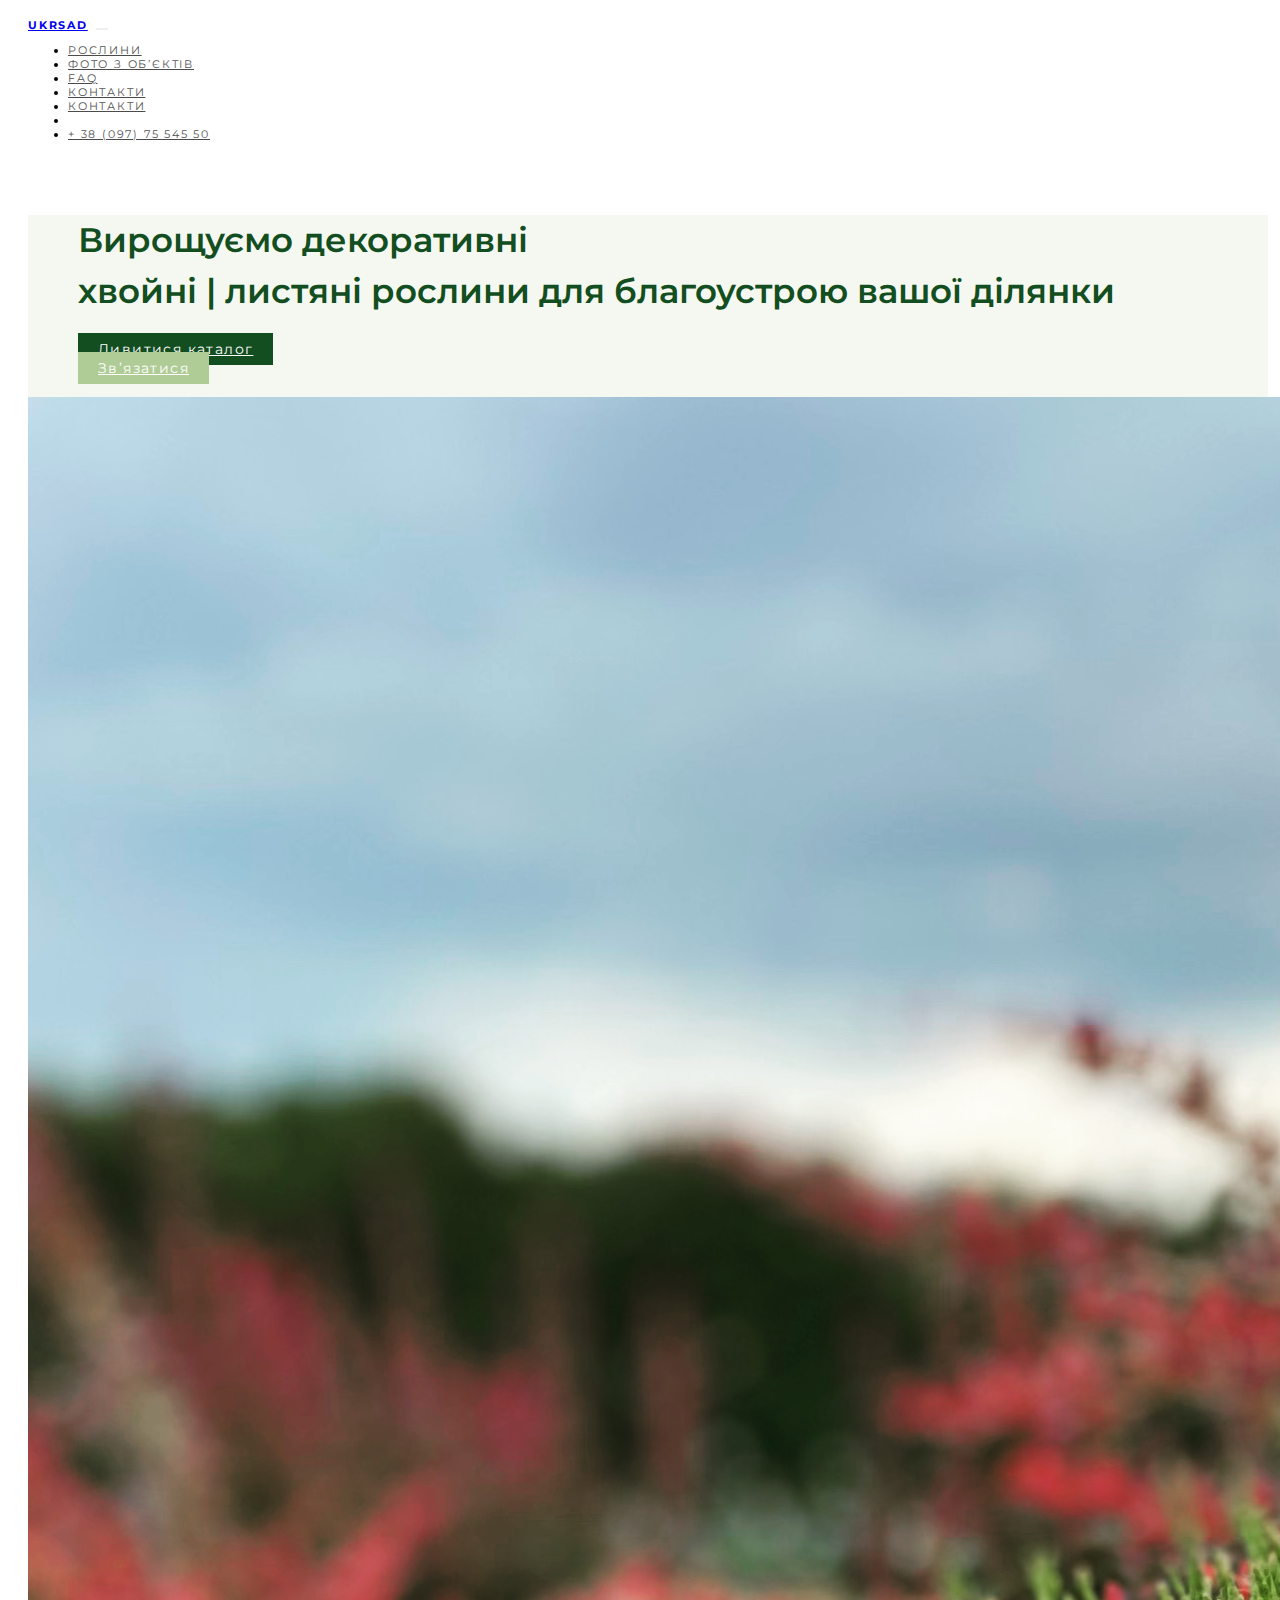
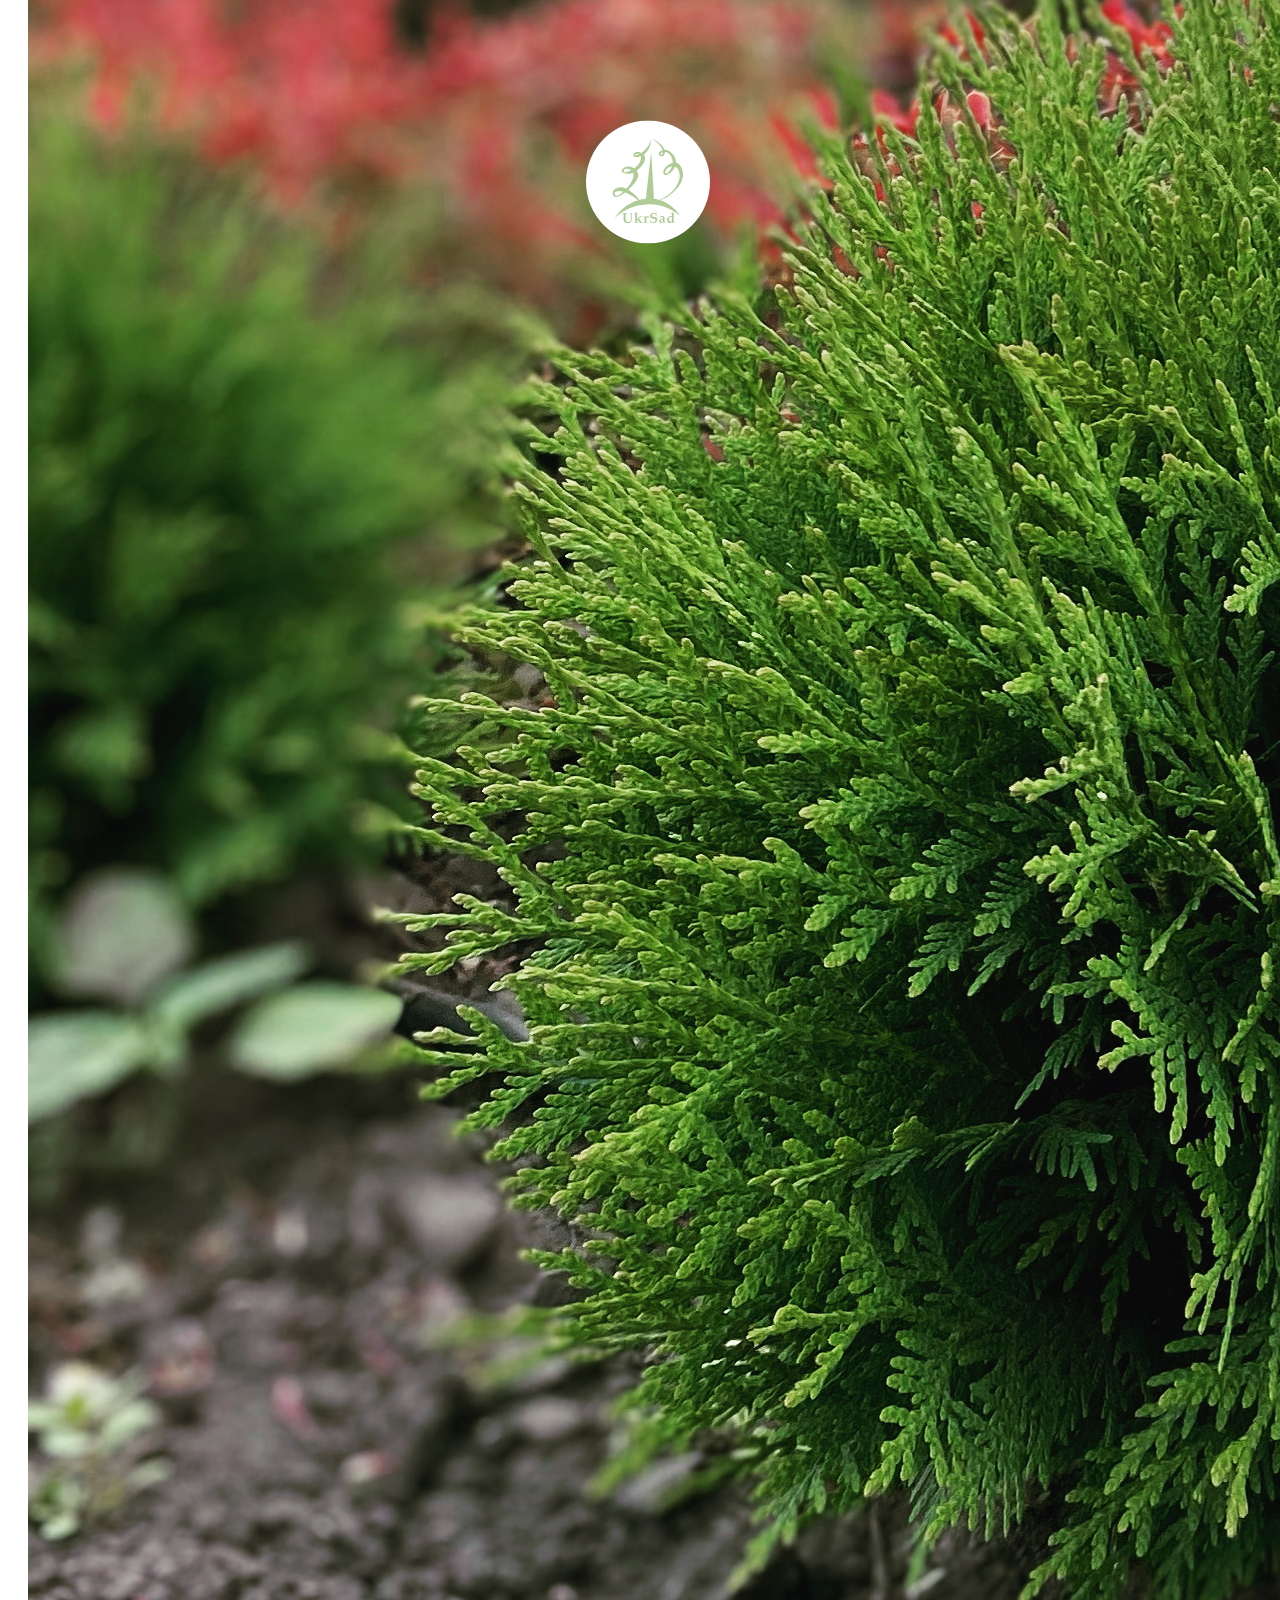
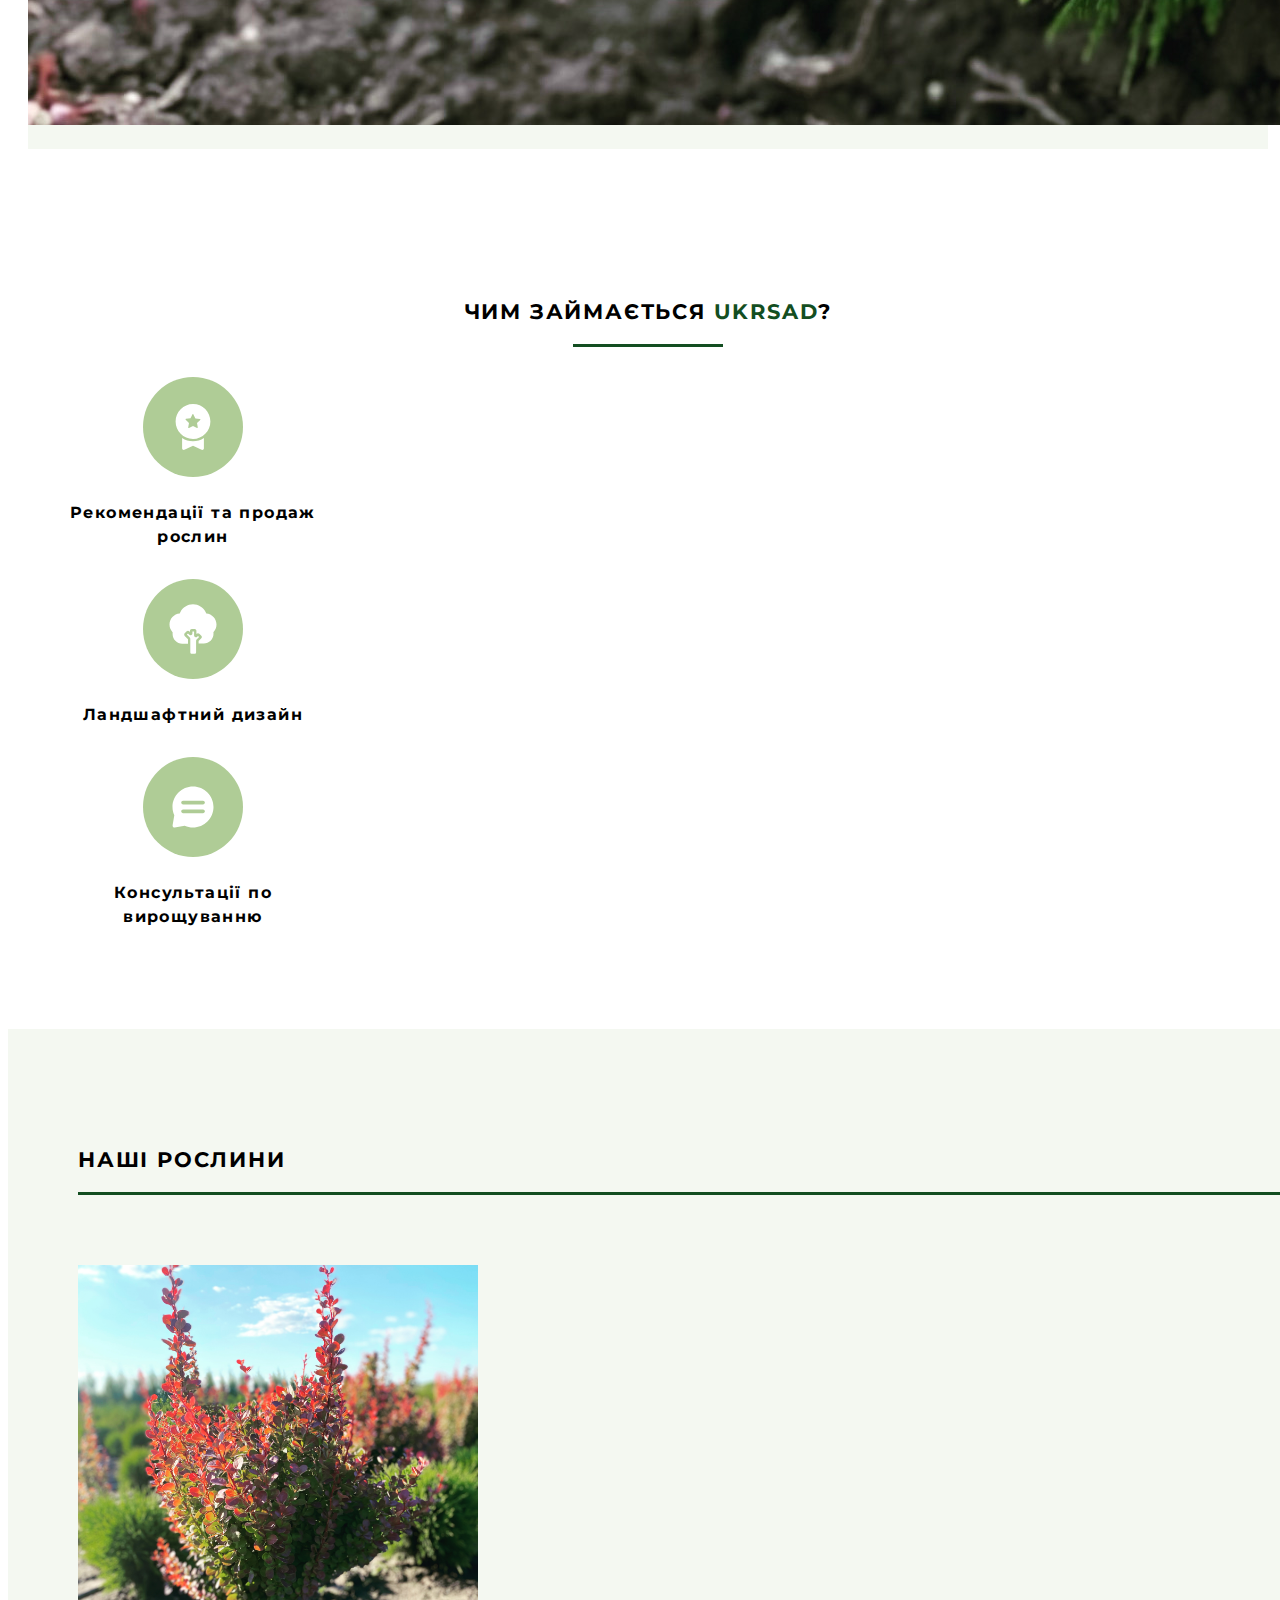
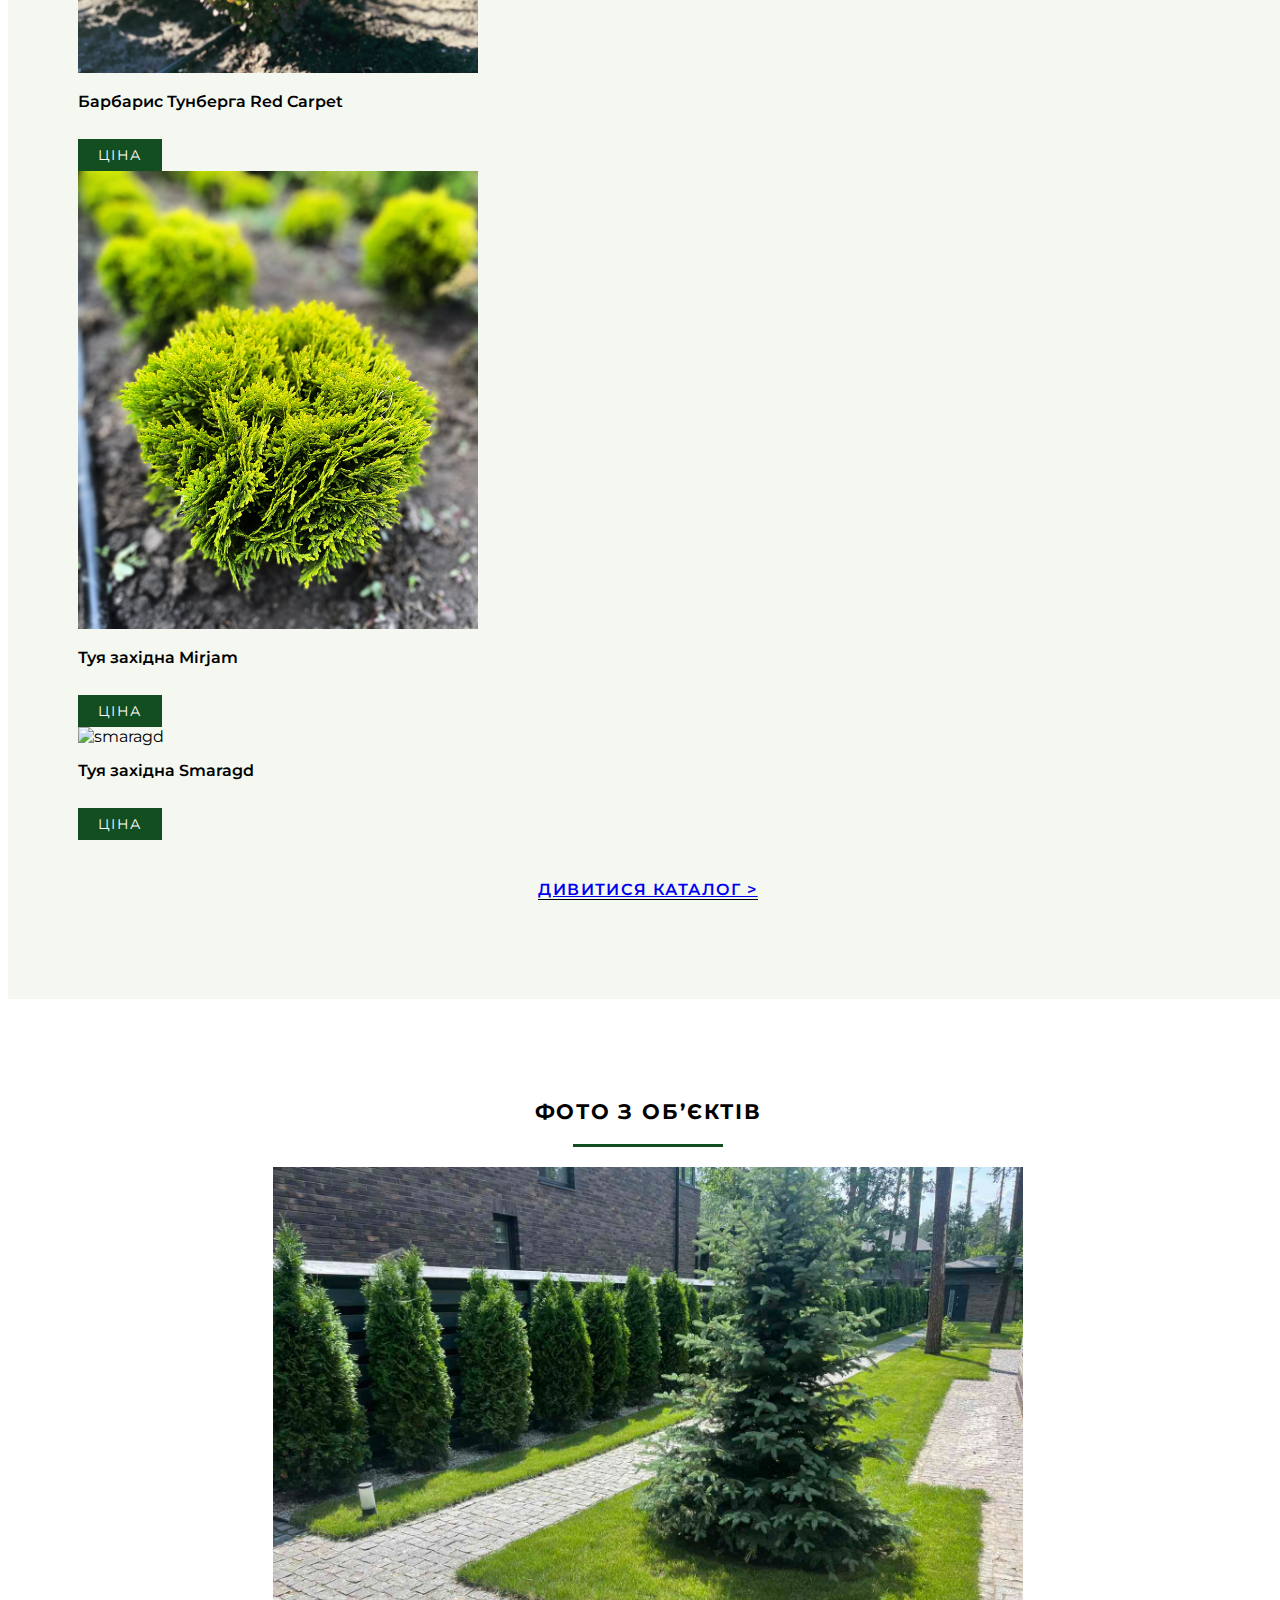
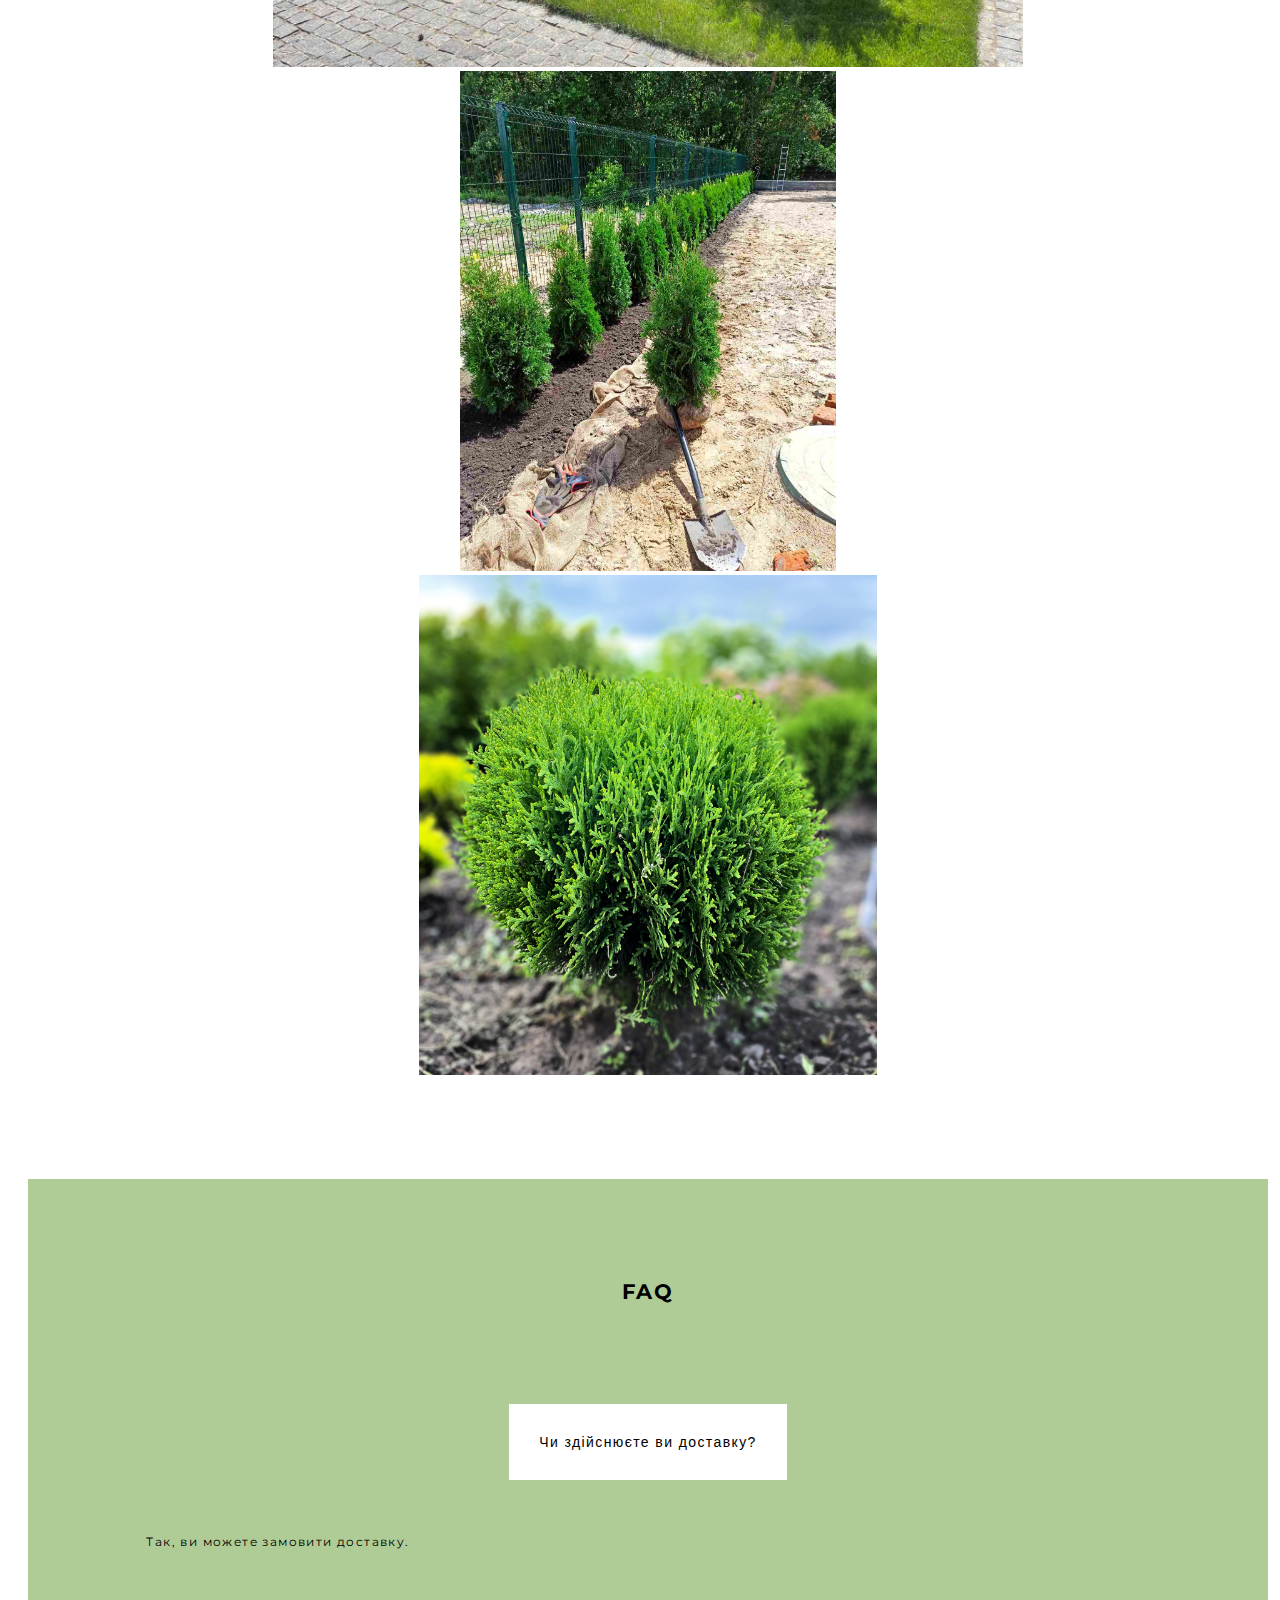
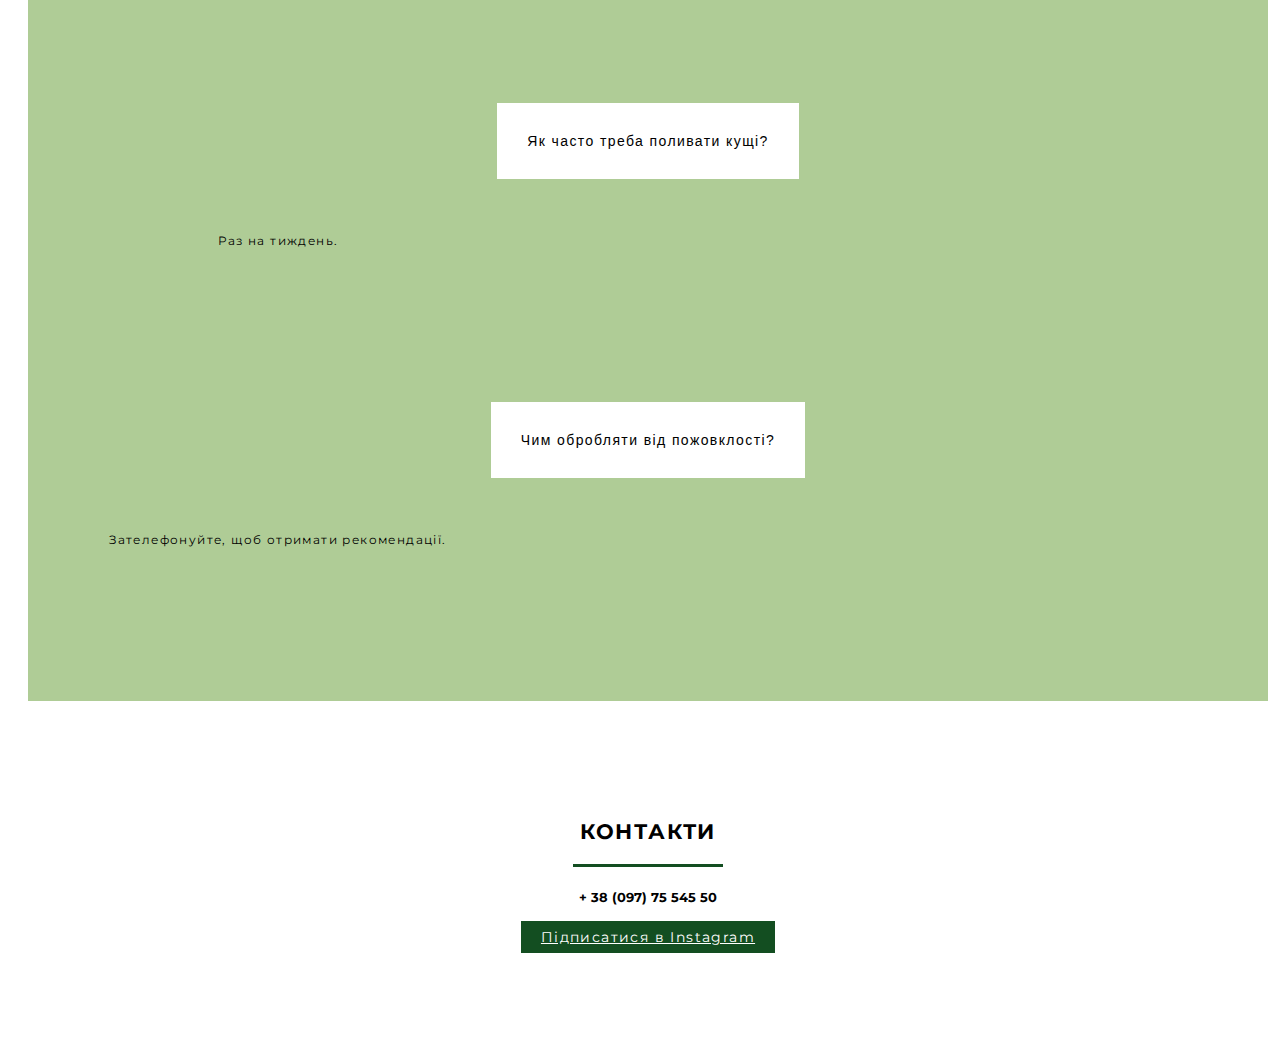
==== index.html @ 0a11510d "Added Plants page" ====
<!DOCTYPE html>
<html lang="en">
  <head>
    <meta charset="UTF-8" />
    <meta http-equiv="X-UA-Compatible" content="IE=edge" />
    <meta name="viewport" content="width=device-width, initial-scale=1.0" />
    <title>UkrSad | Продаж рослин</title>
    <meta
      name="description"
      content="Вирощуємо декоративні хвойні | листяні рослини для благоустрою вашої ділянки"
    />
    <link rel="preconnect" href="https://fonts.googleapis.com" />
    <link rel="preconnect" href="https://fonts.gstatic.com" crossorigin />
    <link
      href="https://fonts.googleapis.com/css2?family=Josefin+Sans:ital,wght@0,500;0,600;1,500;1,600&family=Montserrat:wght@200;300;400;500;600;700;800&display=swap"
      rel="stylesheet"
    />
    <link
      href="https://cdn.jsdelivr.net/npm/bootstrap@5.2.1/dist/css/bootstrap.min.css"
      rel="stylesheet"
      integrity="sha384-iYQeCzEYFbKjA/T2uDLTpkwGzCiq6soy8tYaI1GyVh/UjpbCx/TYkiZhlZB6+fzT"
      crossorigin="anonymous"
    />
    <script
      src="https://kit.fontawesome.com/20f5ce1d2d.js"
      crossorigin="anonymous"
    ></script>
    <script
      src="https://cdn.jsdelivr.net/npm/bootstrap@5.2.1/dist/js/bootstrap.bundle.min.js"
      integrity="sha384-u1OknCvxWvY5kfmNBILK2hRnQC3Pr17a+RTT6rIHI7NnikvbZlHgTPOOmMi466C8"
      crossorigin="anonymous"
    ></script>
    <link rel="stylesheet" href="/src/style.css" />
  </head>
  <body>
    <nav class="navbar navbar-expand-md fixed-top">
      <a class="navbar-brand font-size-nav" href="/" title="ukrsad homepage"
        >UkrSad</a
      ><button
        class="navbar-toggler"
        type="button"
        data-bs-toggle="collapse"
        data-bs-target="#navbarScroll"
        aria-controls="navbarScroll"
        aria-expanded="false"
        aria-label="Toggle navigation"
      >
        <span class="navbar-toggler-icon"></span>
      </button>
      <div class="container-fluid p-0">
        <div class="collapse navbar-collapse" id="navbarScroll">
          <ul
            class="navbar-nav navbar-nav-scroll"
            style="--bs-scroll-height: 100px"
          >
            <li class="nav-item">
              <a class="nav-link" href="/plants.html" title="see plants catalog"
                >Рослини</a
              >
            </li>
            <li class="nav-item">
              <a class="nav-link" href="#gallery" title="gallery"
                >Фото з об’єктів</a
              >
            </li>
            <li class="nav-item">
              <a class="nav-link" href="#faq" title="faq">FAQ</a>
            </li>
            <!--
            <li class="nav-item">
              <a class="nav-link">Прайс</a>
            </li>-->
            <li class="nav-item d-block d-md-none">
              <a class="nav-link" href="#contacts" title="contact ukrsad"
                >Контакти</a
              >
            </li>
            <li class="nav-item ms-auto d-none d-md-block">
              <a class="nav-link" href="#contacts" title="contact ukrsad"
                >Контакти</a
              >
            </li>
            <li class="nav-item d-none d-md-block">
              <a
                class="nav-link"
                href="https://www.instagram.com/ukrsad_official/"
                title="instagram link"
                target="_blank"
                ><i class="fa-brands fa-instagram"></i
              ></a>
            </li>
            <li class="nav-item d-none d-md-block">
              <a class="nav-link pe-0" href="#contacts" title="contact ukrsad">
                <i class="fa-solid fa-phone"></i> + 38 (097) 75 545 50</a
              >
            </li>
          </ul>
        </div>
      </div>
    </nav>
    <header>
      <div class="container-fluid header-container">
        <a href="/" title="homepage ukrsad">
          <img src="/img/logo.svg" alt="ukrsad logo" class="header-logo"
        /></a>
        <div class="row d-flex">
          <div class="col-md-6 align-self-center header-text">
            <h1>
              Вирощуємо декоративні <br />хвойні | листяні рослини для
              благоустрою вашої ділянки
            </h1>
            <div class="row center-items">
              <div class="col-auto">
                <a
                  href="/plants.html"
                  class="btn main-button"
                  title="see plants catalog"
                  >Дивитися каталог</a
                >
              </div>
              <div class="col-auto">
                <a
                  href="#contacts"
                  class="btn main-button secondary-button"
                  title="contact ukrsad"
                  >Зв’язатися</a
                >
              </div>
            </div>
          </div>
          <div class="col-md-6 ps-0 header-img-col">
            <img src="/img/main.JPG" class="img-fluid header-img" alt="plant" />
          </div>
        </div>
      </div>
    </header>
    <div class="page-container worktype">
      <h2>Чим займається <span class="main-color">UkrSad</span>?</h2>
      <div class="border-line"></div>
      <div class="row justify-content-around">
        <div class="col-sm-4 item-worktype">
          <img src="/img/worktype-01.svg" alt="sell plants" class="img-fluid" />
          <h3>Рекомендації та продаж рослин</h3>
        </div>
        <div class="col-sm-4 item-worktype">
          <img
            src="/img/worktype-02.svg"
            alt="landscape design"
            class="img-fluid"
          />
          <h3>Ландшафтний дизайн</h3>
        </div>
        <div class="col-sm-4 item-worktype">
          <img
            src="/img/worktype-03.svg"
            alt="plants consulting"
            class="img-fluid"
          />
          <h3>Консультації по вирощуванню</h3>
        </div>
      </div>
    </div>
    <div class="page-container plants" id="plants">
      <h2>Наші рослини</h2>
      <div class="border-line"></div>
      <div class="plants-row">
        <div class="row justify-content-between">
          <div class="col-md-4 plants-item">
            <img
              src="/img/plant-red-rocket.JPG"
              alt="red carpet"
              class="img-fluid"
            />
            <h4>Барбарис Тунберга Red Carpet</h4>
            <div class="plants-price">Ціна</div>
          </div>
          <div class="col-md-4 plants-item">
            <img src="/img/plant-mirjam.JPG" alt="mirjam" class="img-fluid" />
            <h4>Туя західна Mirjam</h4>
            <div class="plants-price">Ціна</div>
          </div>
          <div class="col-md-4 plants-item">
            <img src="/img/plant-smaragd.JPG" alt="smaragd" class="img-fluid" />
            <h4>Туя західна Smaragd</h4>
            <div class="plants-price">Ціна</div>
          </div>
        </div>
      </div>
      <div class="catalog-link">
        <a href="/plants.html" class="btn" title="see plants catalog"
          >Дивитися каталог ></a
        >
      </div>
    </div>
    <div class="page-container sad-photo" id="gallery">
      <div class="row m-0">
        <div class="col-md-6 align-self-center p-0">
          <h2>Фото з об’єктів</h2>
          <div class="border-line"></div>
        </div>

        <div class="col-md-6 p-0 sad-photo-gallery">
          <div
            id="carouselExampleSlidesOnly"
            class="carousel slide"
            data-bs-ride="carousel"
          >
            <div class="carousel-inner">
              <div class="carousel-item active">
                <img
                  src="/img/gallery-01.JPG"
                  class="d-block w-100"
                  alt="ukrsad plants"
                />
              </div>
              <div class="carousel-item">
                <img
                  src="/img/gallery-02.JPG"
                  class="d-block w-100"
                  alt="ukrsad plants"
                />
              </div>
              <div class="carousel-item">
                <img
                  src="/img/gallery-03.JPG"
                  class="d-block w-100"
                  alt="ukrsad plants"
                />
              </div>
            </div>
          </div>
        </div>
      </div>
    </div>
    <div class="page-container faq" id="faq">
      <h2>FAQ</h2>
      <div class="row justify-content-around">
        <div class="col-auto">
          <div class="dropdown-center">
            <button
              class="dropdown-toggle faq-button"
              type="button"
              data-bs-toggle="dropdown"
              aria-expanded="false"
            >
              Чи здійснюєте ви доставку?
            </button>
            <ul class="dropdown-menu faq-answer">
              <p class="mb-0">Так, ви можете замовити доставку.</p>
            </ul>
          </div>
        </div>
        <div class="col-auto">
          <div class="dropdown-center">
            <button
              class="dropdown-toggle faq-button"
              type="button"
              data-bs-toggle="dropdown"
              aria-expanded="false"
            >
              Як часто треба поливати кущі?
            </button>
            <ul class="dropdown-menu faq-answer">
              <p class="mb-0">Раз на тиждень.</p>
            </ul>
          </div>
        </div>
        <div class="col-auto">
          <div class="dropdown-center">
            <button
              class="dropdown-toggle faq-button"
              type="button"
              data-bs-toggle="dropdown"
              aria-expanded="false"
            >
              Чим обробляти від пожовклості?
            </button>
            <ul class="dropdown-menu faq-answer">
              <p class="mb-0">Зателефонуйте, щоб отримати рекомендації.</p>
            </ul>
          </div>
        </div>
      </div>
    </div>
    <div class="page-container contacts" id="contacts">
      <h2>Контакти</h2>
      <div class="border-line"></div>
      <h5>+ 38 (097) 75 545 50</h5>
      <a
        href="https://www.instagram.com/ukrsad_official/"
        class="btn main-button"
        title="instagram link"
        target="_blank"
        >Підписатися в Instagram</a
      >
    </div>
  </body>
</html>
---- src/style.css ----
:root {
  --main-color: #134e21;
  --background-color: #f4f8f1;
  --secondary-color: #afcc96;
}

html,
body {
  height: 100%;
  width: 100%;
  font-family: "Montserrat", sans-serif;
}

h1 {
  font-weight: 600;
  font-size: 34px;
  color: var(--main-color);
}

.main-color {
  color: var(--main-color);
}

.underline-link {
  margin: 25px auto;
  padding: 0;
  text-transform: uppercase;
  font-weight: 600;
  font-size: 16px;
  border-bottom: 2px solid #000;
  width: fit-content;
}

.underline-link a {
  text-decoration: none;
  color: #000;
  transition: all 200ms ease-in-out;
}

.underline-link a:hover {
  color: var(--secondary-color);
}

.navbar {
  width: 100%;
  text-transform: uppercase;
  font-size: 11px;
  letter-spacing: 1.8px;
  background-color: #fff;
  padding: 10px 20px;
}

.navbar-brand {
  font-size: 11px;
  font-weight: 700;
  margin-right: 8px;
}

.navbar ul {
  width: 100%;
}

.nav-link {
  color: #000;
  opacity: 0.7;
}

header {
  margin: 52.5px 20px 20px 20px;
  background-color: var(--background-color);
}

.header-container {
  padding: 0;
  position: relative;
}

.header-img {
  padding: 20px 20px 20px 0;
}

.header-text {
  padding-left: 50px;
  padding-right: 100px;
}

.header-text h1 {
  line-height: 1.5;
}

.main-button {
  margin-top: 15px;
  padding: 7px 20px;
  background-color: var(--main-color);
  color: #fff;
  font-size: 14px;
  letter-spacing: 1.4px;
  border-radius: 0;
}

.secondary-button {
  background-color: var(--secondary-color);
}

.header-logo {
  width: 10%;
  position: absolute;
  top: 50%;
  left: 50%;
  transform: translate(-50%, -50%);
  background-color: #fff;
  border-radius: 50%;
  transition: all 200ms ease-in-out;
}

.header-logo:hover {
  background-color: var(--main-color);
  fill: #fff;
}

.worktype {
  margin: 150px 20px 0px 20px;
  text-align: center;
}

h2 {
  font-weight: 700;
  font-size: 21px;
  letter-spacing: 1.8px;
  text-transform: uppercase;
}

h3 {
  font-size: 16px;
  letter-spacing: 1.4px;
  margin-top: 20px;
  line-height: 1.5;
}

h4 {
  font-size: 16px;
  font-weight: 600;
  margin-top: 15px;
}

.border-line {
  border-bottom: 3px solid var(--main-color);
  width: 150px;
  margin: 20px auto;
}

.item-worktype {
  max-width: 300px;
  margin: 30px 15px;
}

.item-worktype img {
  max-width: 100px;
  background-color: var(--secondary-color);
  border-radius: 50%;
  transition: all 200ms ease-in-out;
}

.item-worktype img:hover {
  background-color: var(--main-color);
}

.plants {
  margin-top: 100px;
  padding: 100px 0px 100px 70px;
  background-color: var(--background-color);
}

.plants .border-line {
  width: 100%;
}

.plants-row {
  margin-top: 70px;
  padding-right: 70px;
}

.plants-item {
  max-width: 400px;
}

.plants-item img {
  height: 80%;
  width: 100%;
  object-fit: cover;
}

.plants-price {
  margin-top: 7px;
  padding: 7px 20px;
  background-color: var(--main-color);
  color: #fff;
  font-size: 14px;
  letter-spacing: 1.4px;
  border-radius: 0;
  text-transform: uppercase;
  display: inline-block;
}

.sad-photo {
  margin-top: 100px;
  text-align: center;
}

.sad-photo img {
  object-fit: cover;
  height: 500px;
}

.faq {
  text-align: center;
  background-color: #afcc96;
  margin: 100px 20px 0 20px;
  padding: 100px 20px;
}

.faq h2 {
  display: block;
  margin: 0 auto;
}

.faq-button {
  background-color: #fff;
  max-width: 400px;
  margin-top: 100px;
  padding: 30px;
  border: none;
  transition: all 200ms ease-in-out;
  font-size: 14px;
  letter-spacing: 1.4px;
}

.faq-button:hover,
.faq-button:focus {
  background-color: var(--main-color);
  color: #fff;
}

.faq-answer {
  max-width: 400px;
  padding: 30px;
  border-radius: 0;
  border: none;
  text-align: center;
  font-size: 12px;
  letter-spacing: 1.4px;
}

.contacts {
  text-align: center;
  padding: 100px 0;
}

.header-button:hover {
  text-decoration: underline;
  border: 1px solid #000;
}

.navbar-toggler {
  font-size: 12px;
  border: none;
}

.navbar-toggler:focus,
.navbar-toggler:active {
  box-shadow: none;
}

.about-worktype {
  margin-top: 52.5px;
  padding: 100px 0 70px 0;
  text-align: center;
  background-color: var(--background-color);
}

.about-reasons-container {
  margin-top: 100px;
  padding-left: 100px;
}

.about-reasons-container .border-line {
  margin: 20px 0;
}

.about-reasons {
  list-style: none;
  padding: 0;
}

.about-reasons li {
  padding: 40px 0 0 0;
  letter-spacing: 1.4px;
}

.reasons-text {
  padding-left: 100px;
}

.reasons-number {
  background-color: var(--main-color);
  color: #fff;
  font-weight: 600;
  padding: 0 auto;
  text-align: center;
  border-radius: 50%;
  width: 34px;
  line-height: 34px;
  display: inline-block;
  margin-right: 20px;
}

.reasons-image {
  width: 100%;
  height: 100%;
  object-fit: cover;
}

.plants-heading {
  padding: 150px 0 100px 0;
  text-align: center;
}

.plants-container {
  background-color: var(--background-color);
  padding: 70px;
  margin: 0 20px;
}

.plants-row-space {
  margin-top: 70px;
}

.catalog-link {
  text-align: center;
  margin-top: 40px;
  margin-right: 70px;
}

.catalog-link a {
  text-transform: uppercase;
  font-size: 16px;
  font-weight: 600;
  letter-spacing: 1.4px;
  border: none;
  border-bottom: 1px solid #000;
  border-radius: 0;
  padding: 0;
}

@media (max-width: 1020px) {
  h1 {
    font-size: 21px;
  }

  h2 {
    font-size: 18px;
  }

  h3,
  li {
    font-size: 12px;
  }

  h4 {
    font-size: 12px;
  }

  .navbar {
    font-size: 9px;
  }

  .btn {
    font-size: 11px;
  }

  .item-worktype {
    max-width: 200px;
  }

  .plants-price {
    font-size: 10px;
    padding: 5px 15px;
  }

  .faq-button,
  .faq-answer {
    font-size: 12px;
  }

  .about-worktype {
    padding: 65px 0 30px 0;
  }

  .reasons-text {
    padding: 30px;
  }

  .plants-heading {
    padding: 100px 0 60px 0;
  }
}

@media (max-width: 767px) {
  h1 {
    font-size: 16px;
  }

  .header-text {
    text-align: center;
    padding: 100px 20px;
  }

  .header-buttons .main-button {
    width: 170px;
  }

  .header-img-col {
    display: none;
  }

  .header-logo {
    width: 20%;
    top: 100%;
  }

  h2 {
    font-size: 16px;
  }

  .item-worktype {
    max-width: 150px;
  }

  .plants,
  .plants-container {
    text-align: center;
    padding: 100px 0;
  }

  .plants-row {
    padding-right: 0px;
  }

  .center-items {
    justify-content: center;
  }

  .plants-item {
    margin: 0 auto 20px auto;
    max-height: 400px;
  }

  .plants .border-line {
    width: 150px;
  }

  .sad-photo-gallery {
    margin-top: 7px;
  }

  .plants-row-space {
    margin: 0;
  }

  .catalog-link {
    margin-right: 0px;
  }
}
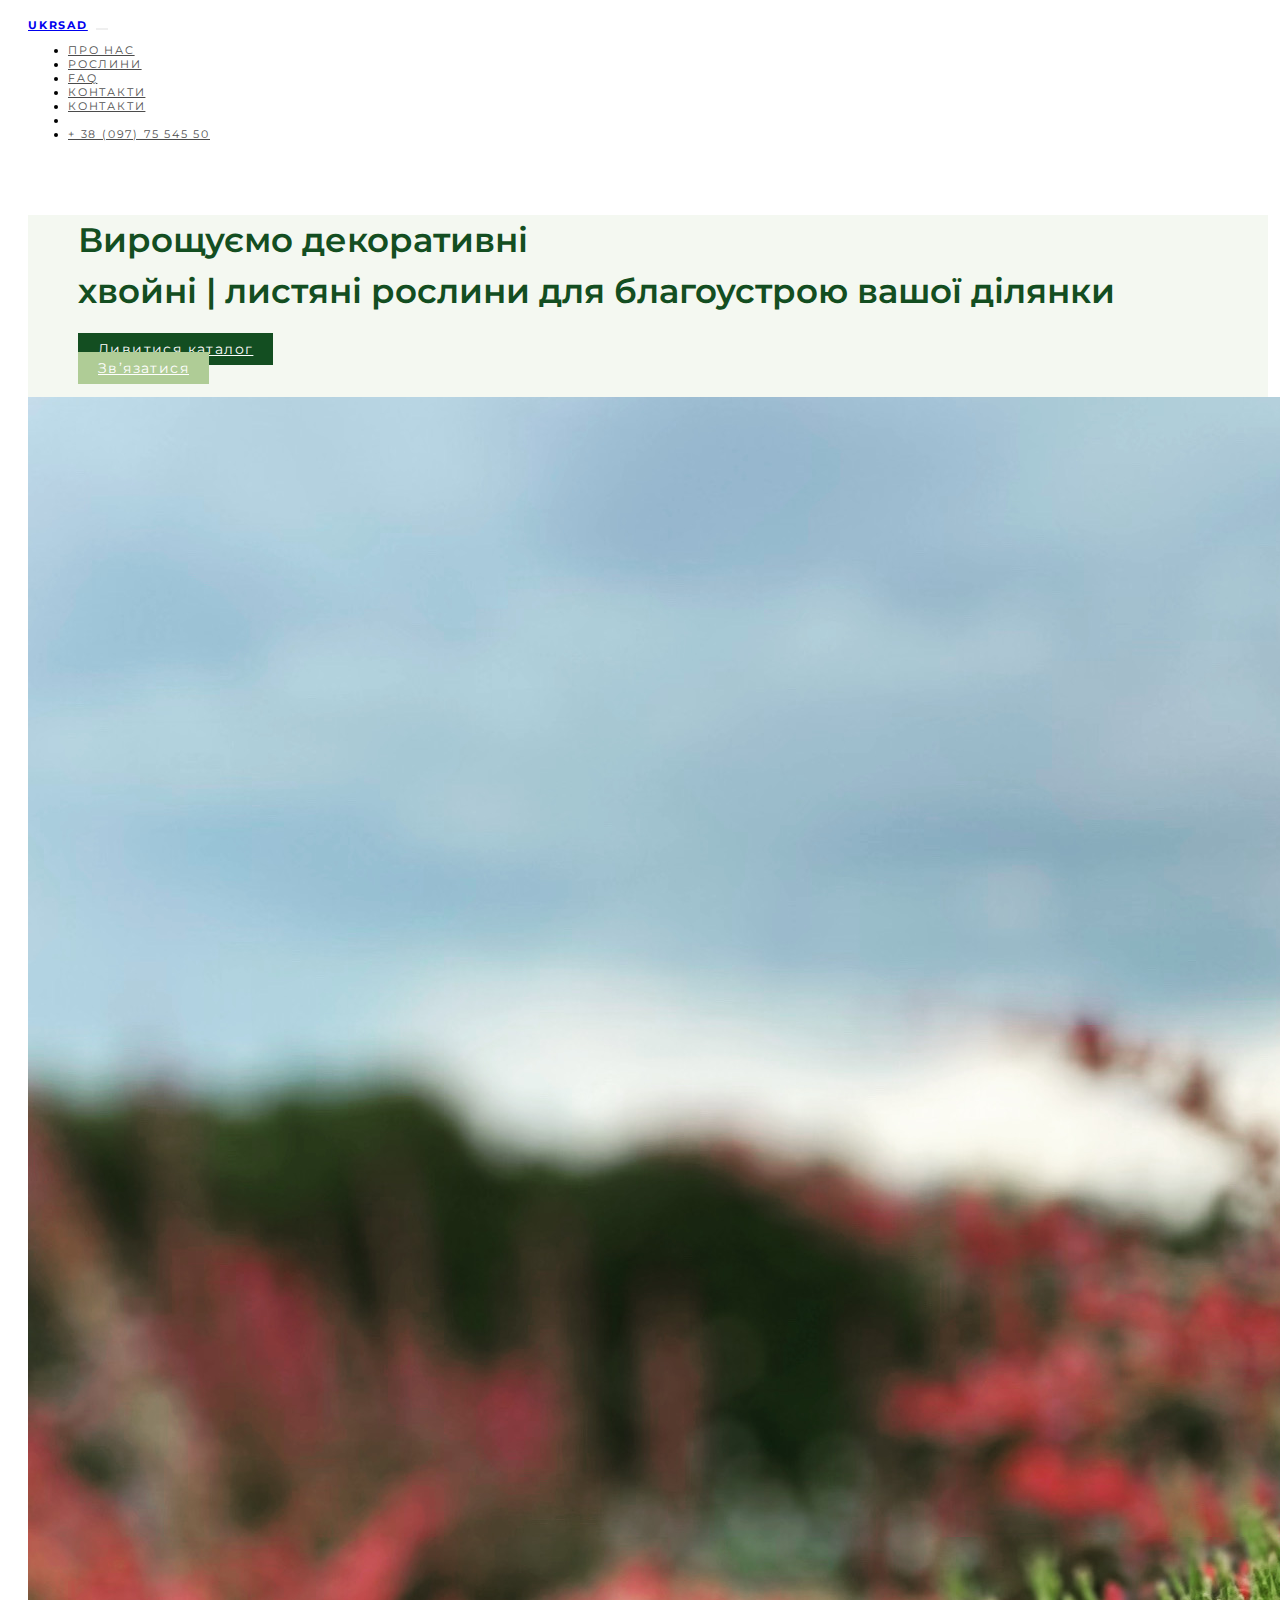
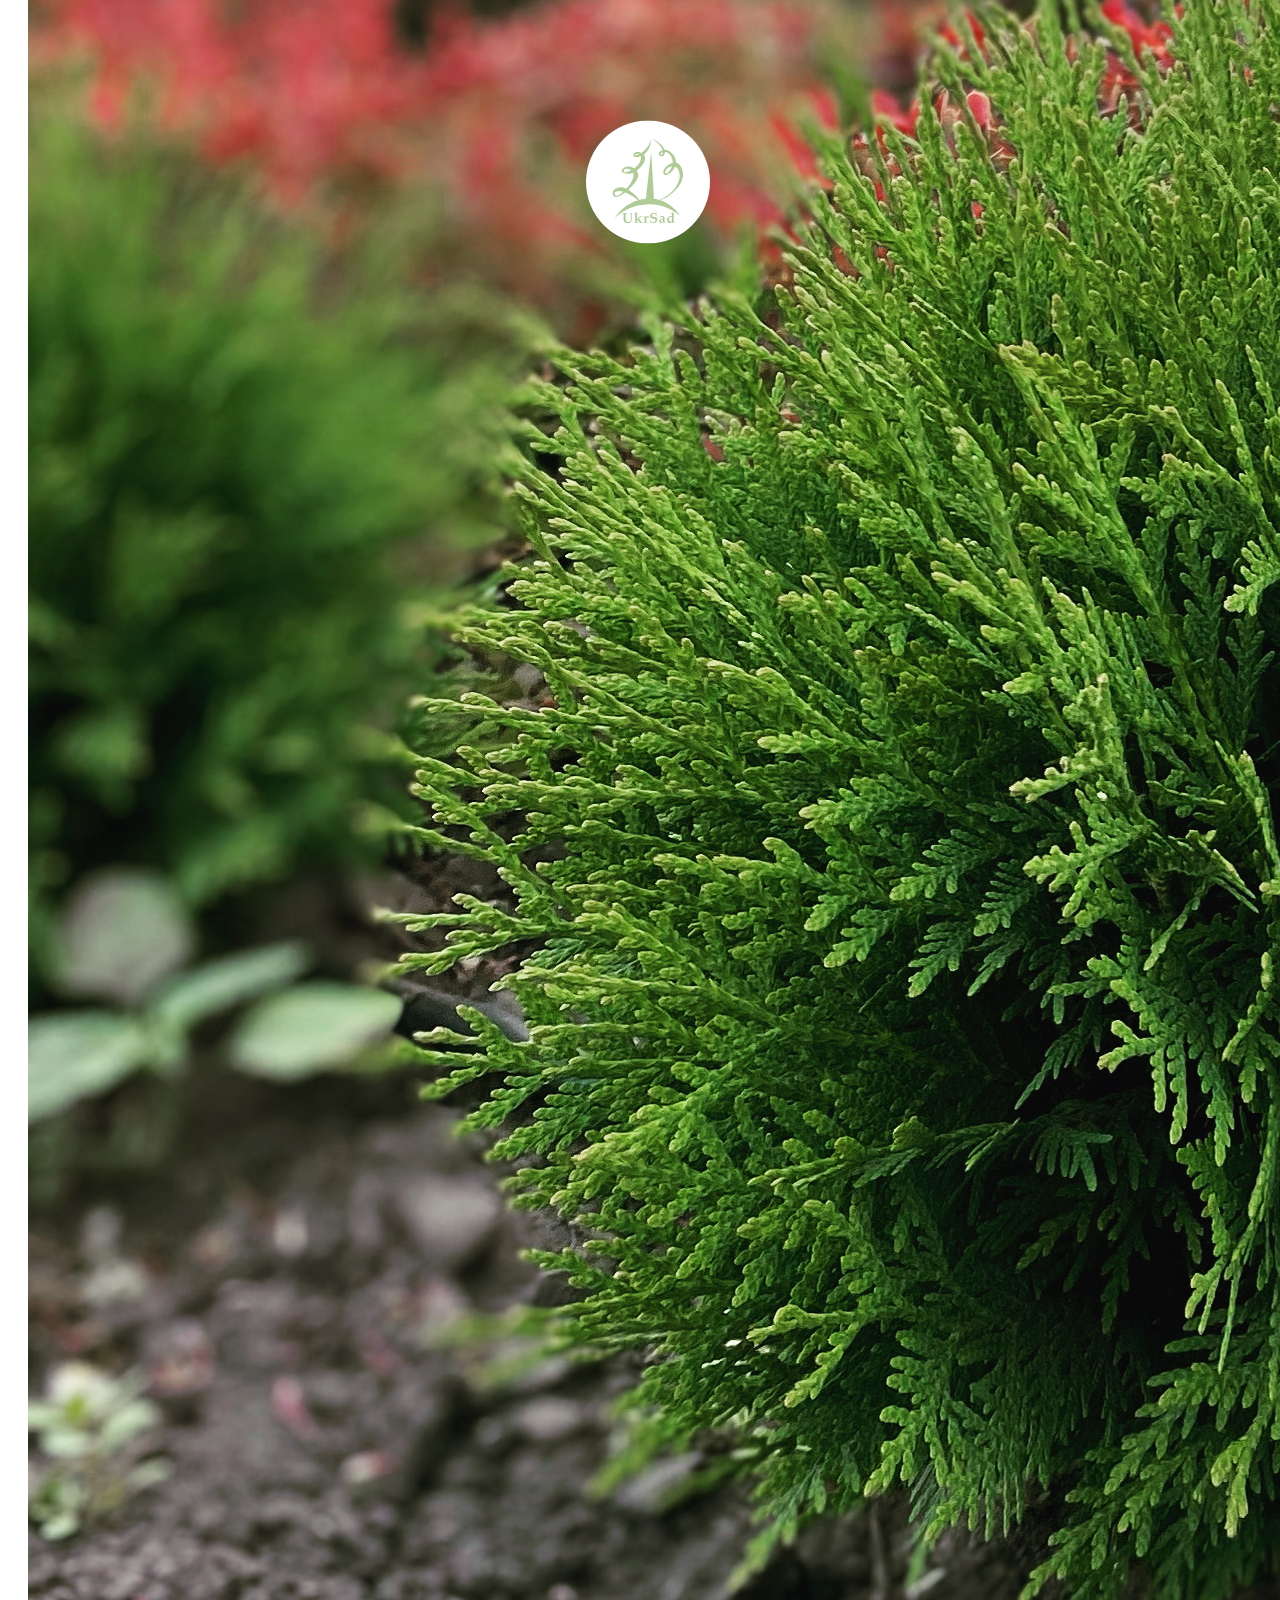
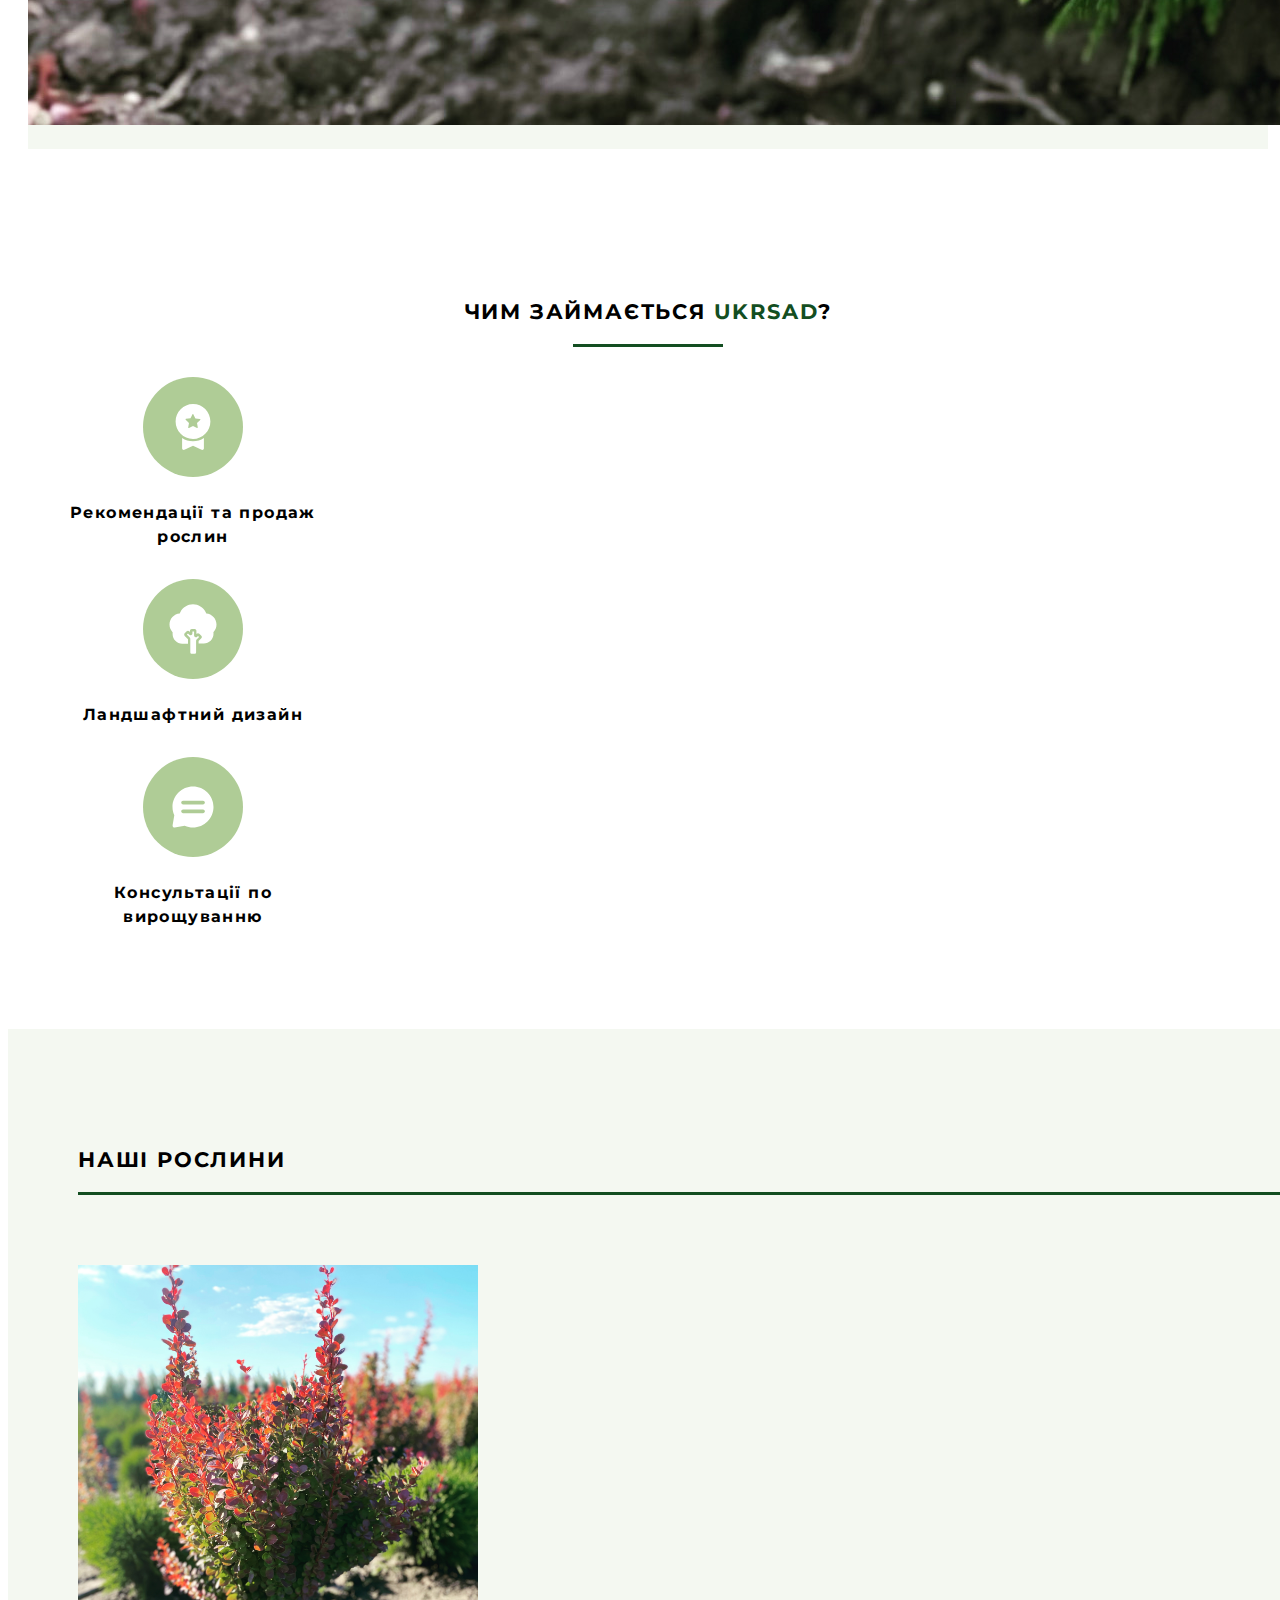
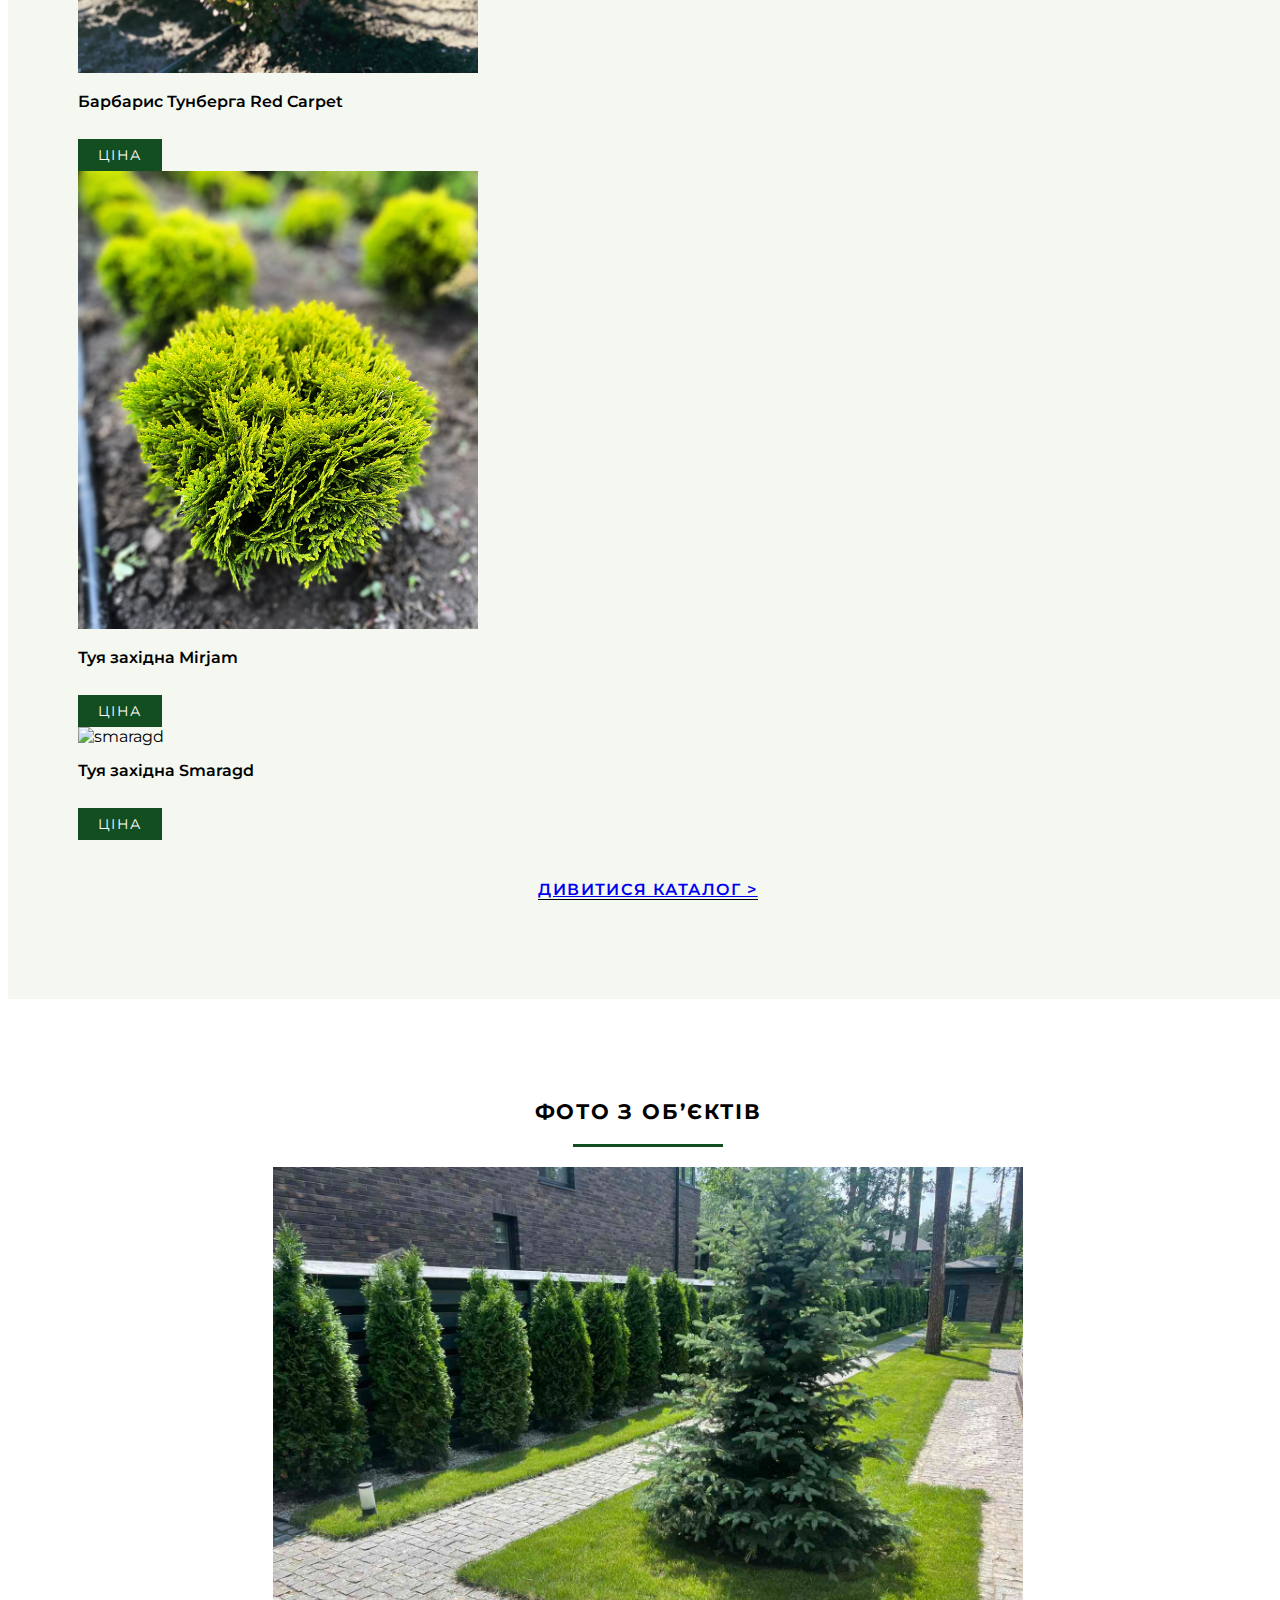
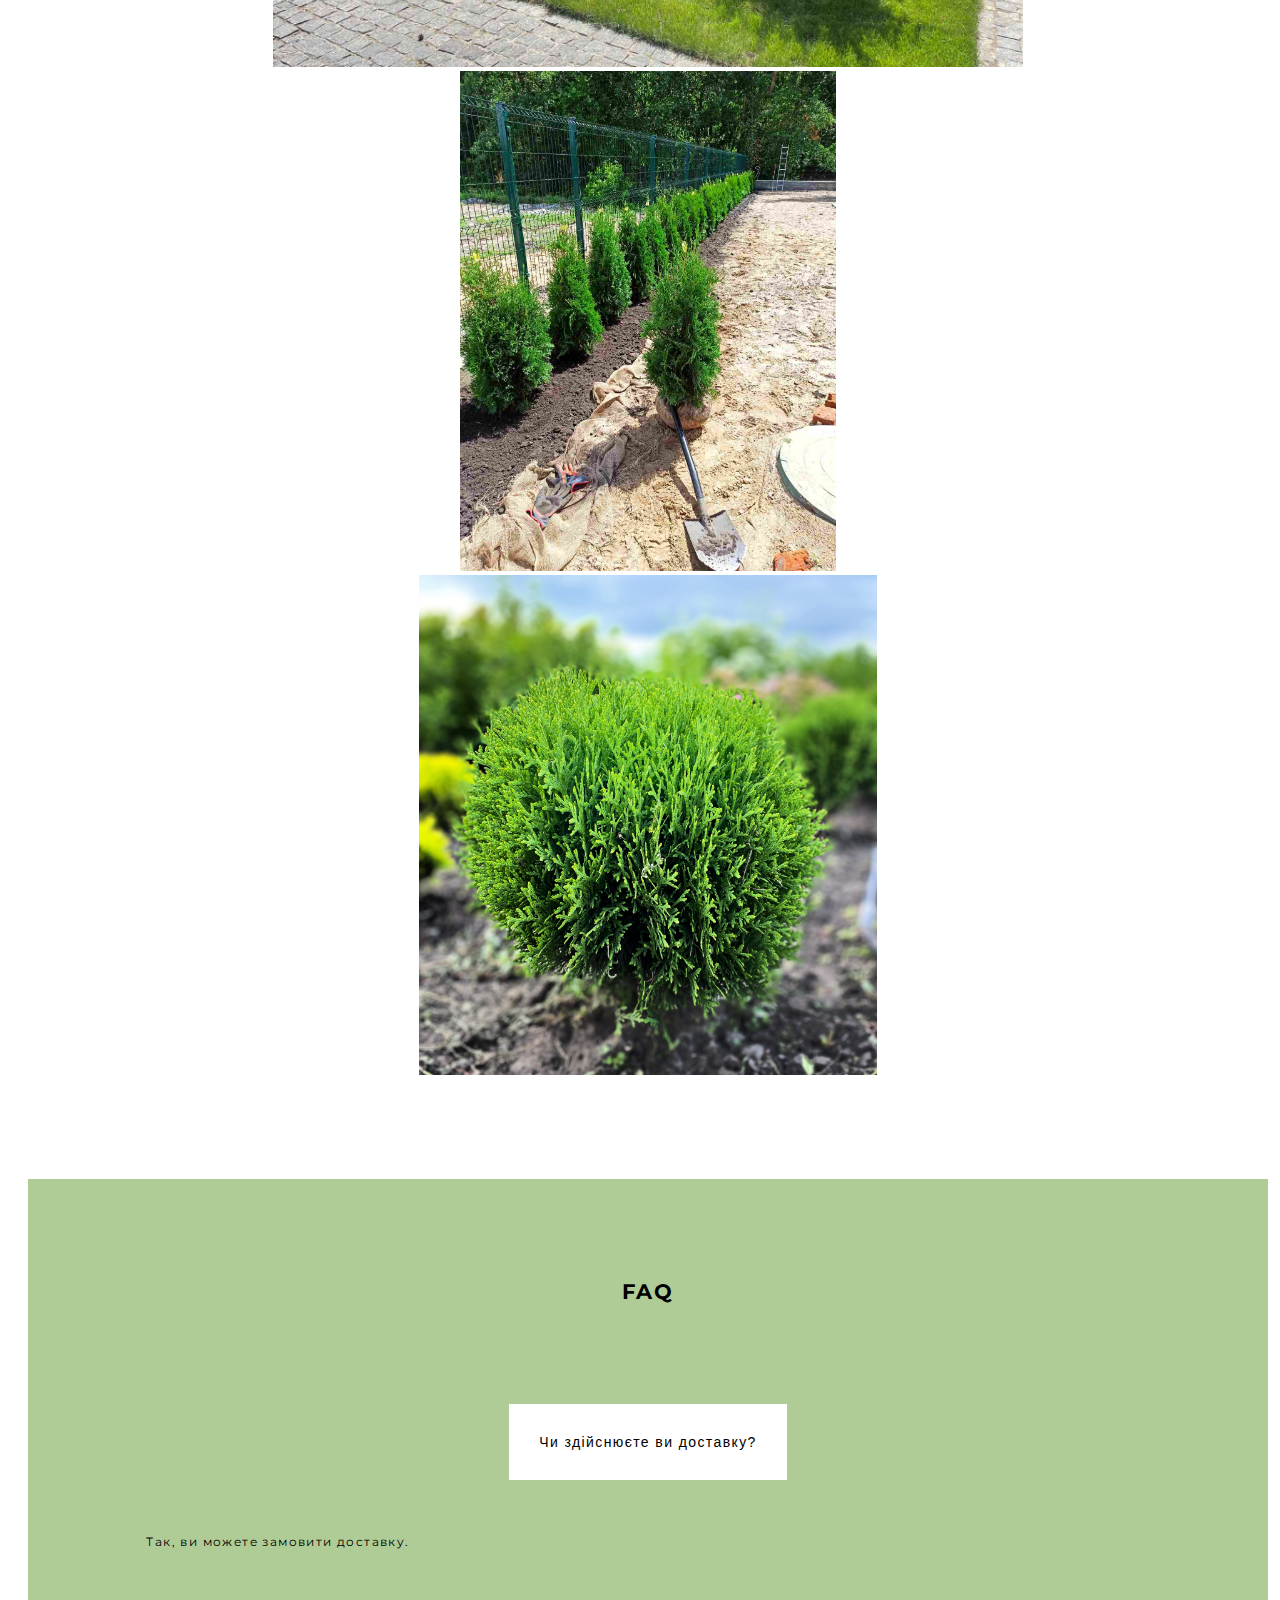
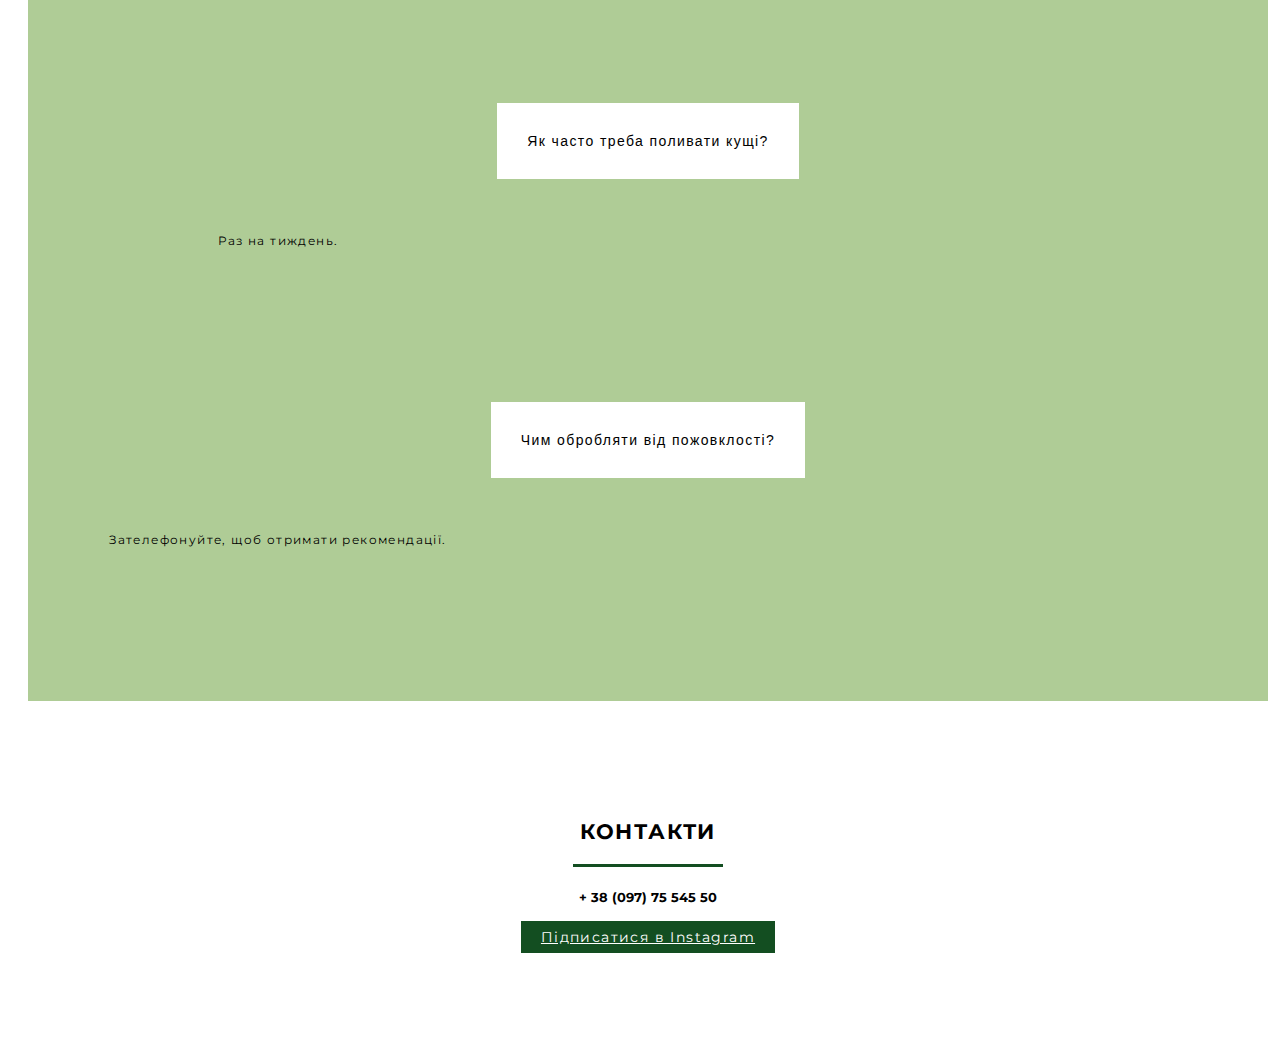
==== commit 7f6ce482: "Fixed navigation and added favicon" ====
--- a/index.html
+++ b/index.html
@@ -5,6 +5,7 @@
     <meta http-equiv="X-UA-Compatible" content="IE=edge" />
     <meta name="viewport" content="width=device-width, initial-scale=1.0" />
     <title>UkrSad | Продаж рослин</title>
+    <link rel="icon" type="image/x-icon" href="/img/favicon.ico" />
     <meta
       name="description"
       content="Вирощуємо декоративні хвойні | листяні рослини для благоустрою вашої ділянки"
@@ -54,15 +55,16 @@
             style="--bs-scroll-height: 100px"
           >
             <li class="nav-item">
+              <a class="nav-link" href="/about.html" title="about Ukrsad"
+                >Про нас</a
+              >
+            </li>
+            <li class="nav-item">
               <a class="nav-link" href="/plants.html" title="see plants catalog"
                 >Рослини</a
               >
             </li>
-            <li class="nav-item">
-              <a class="nav-link" href="#gallery" title="gallery"
-                >Фото з об’єктів</a
-              >
-            </li>
+
             <li class="nav-item">
               <a class="nav-link" href="#faq" title="faq">FAQ</a>
             </li>
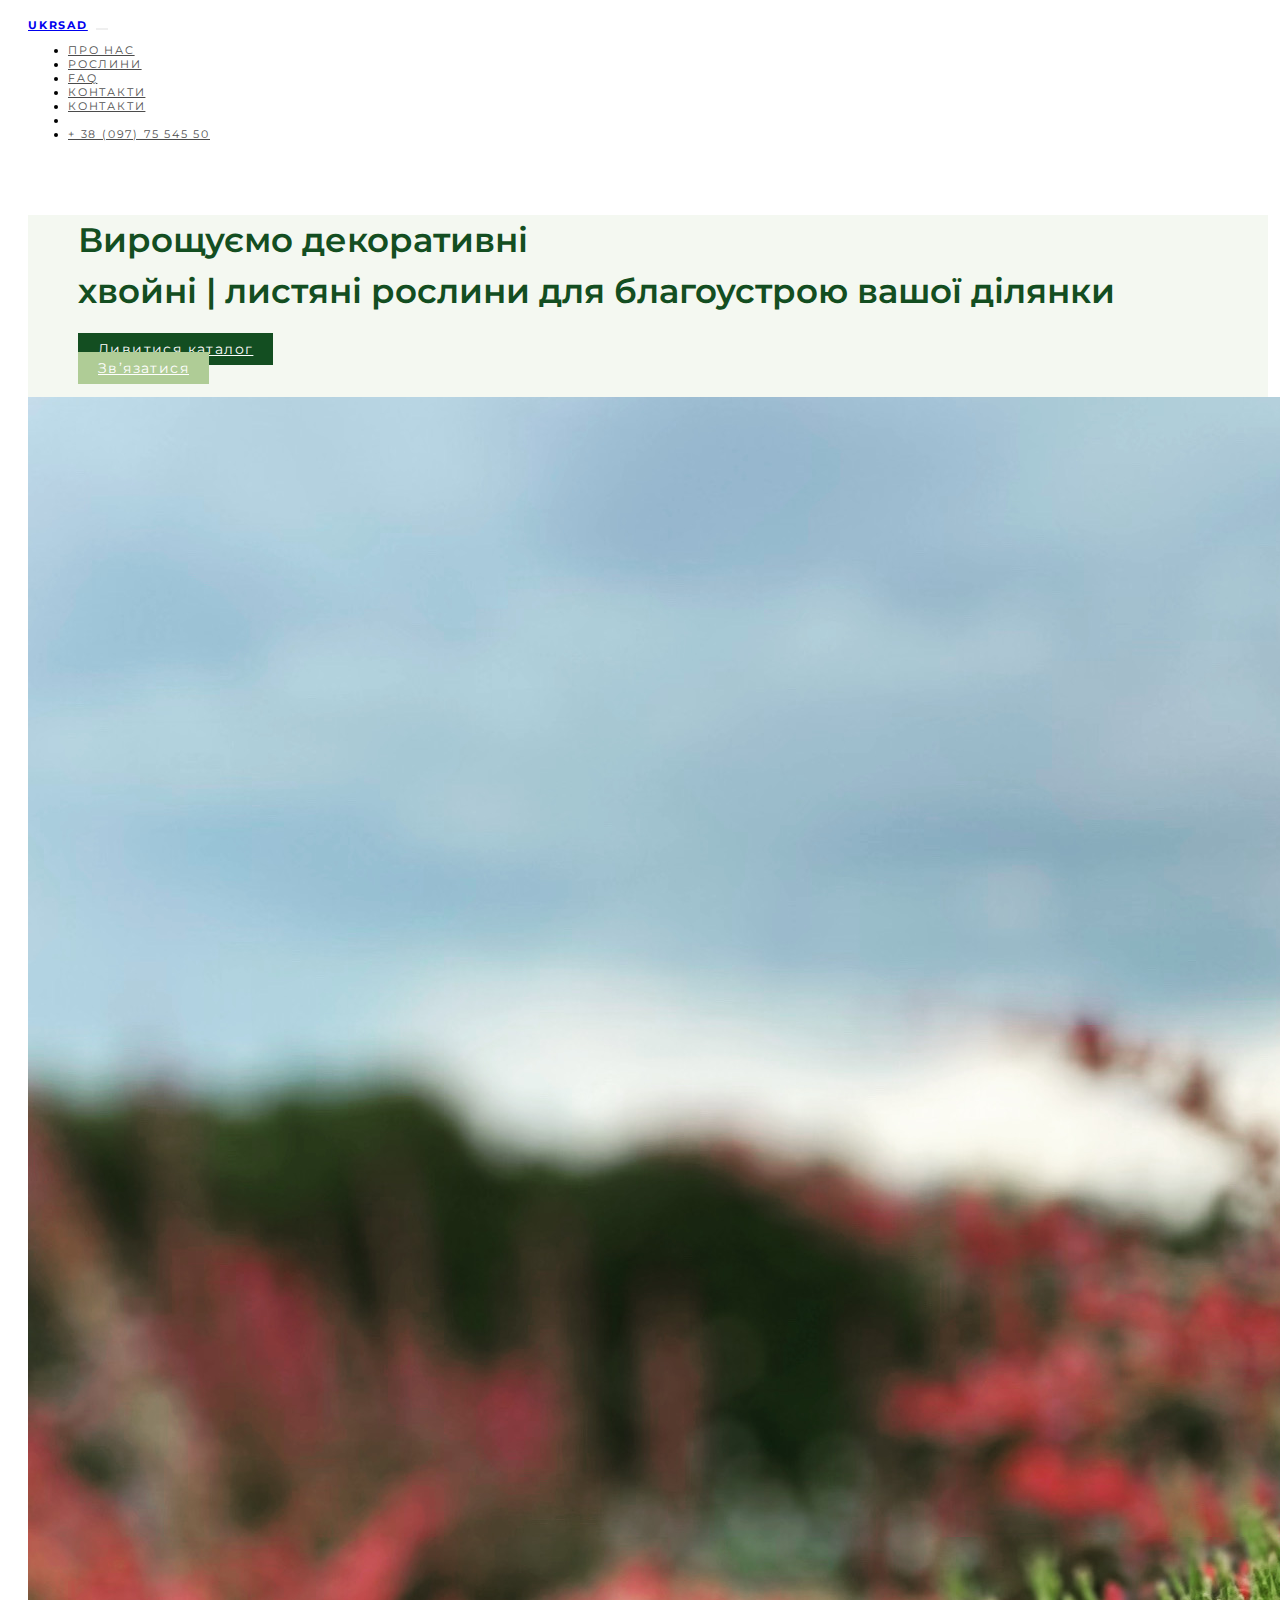
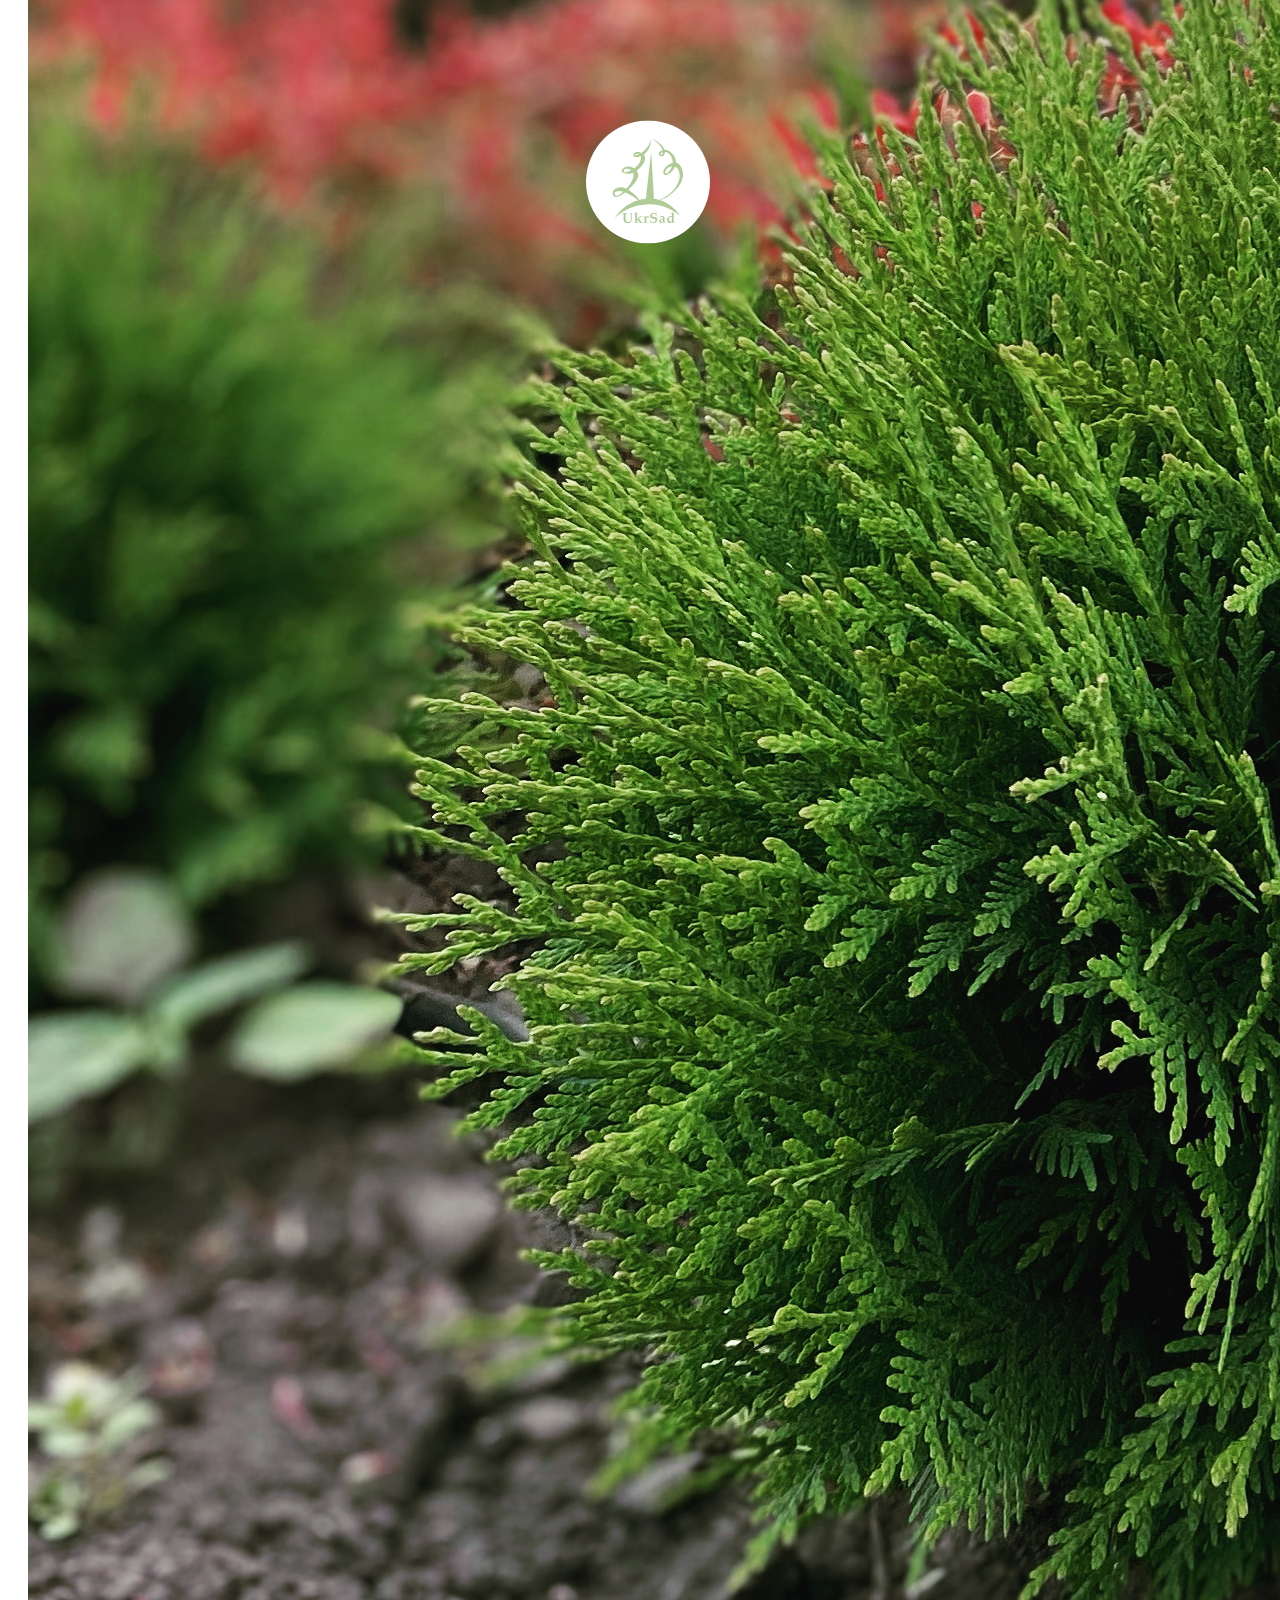
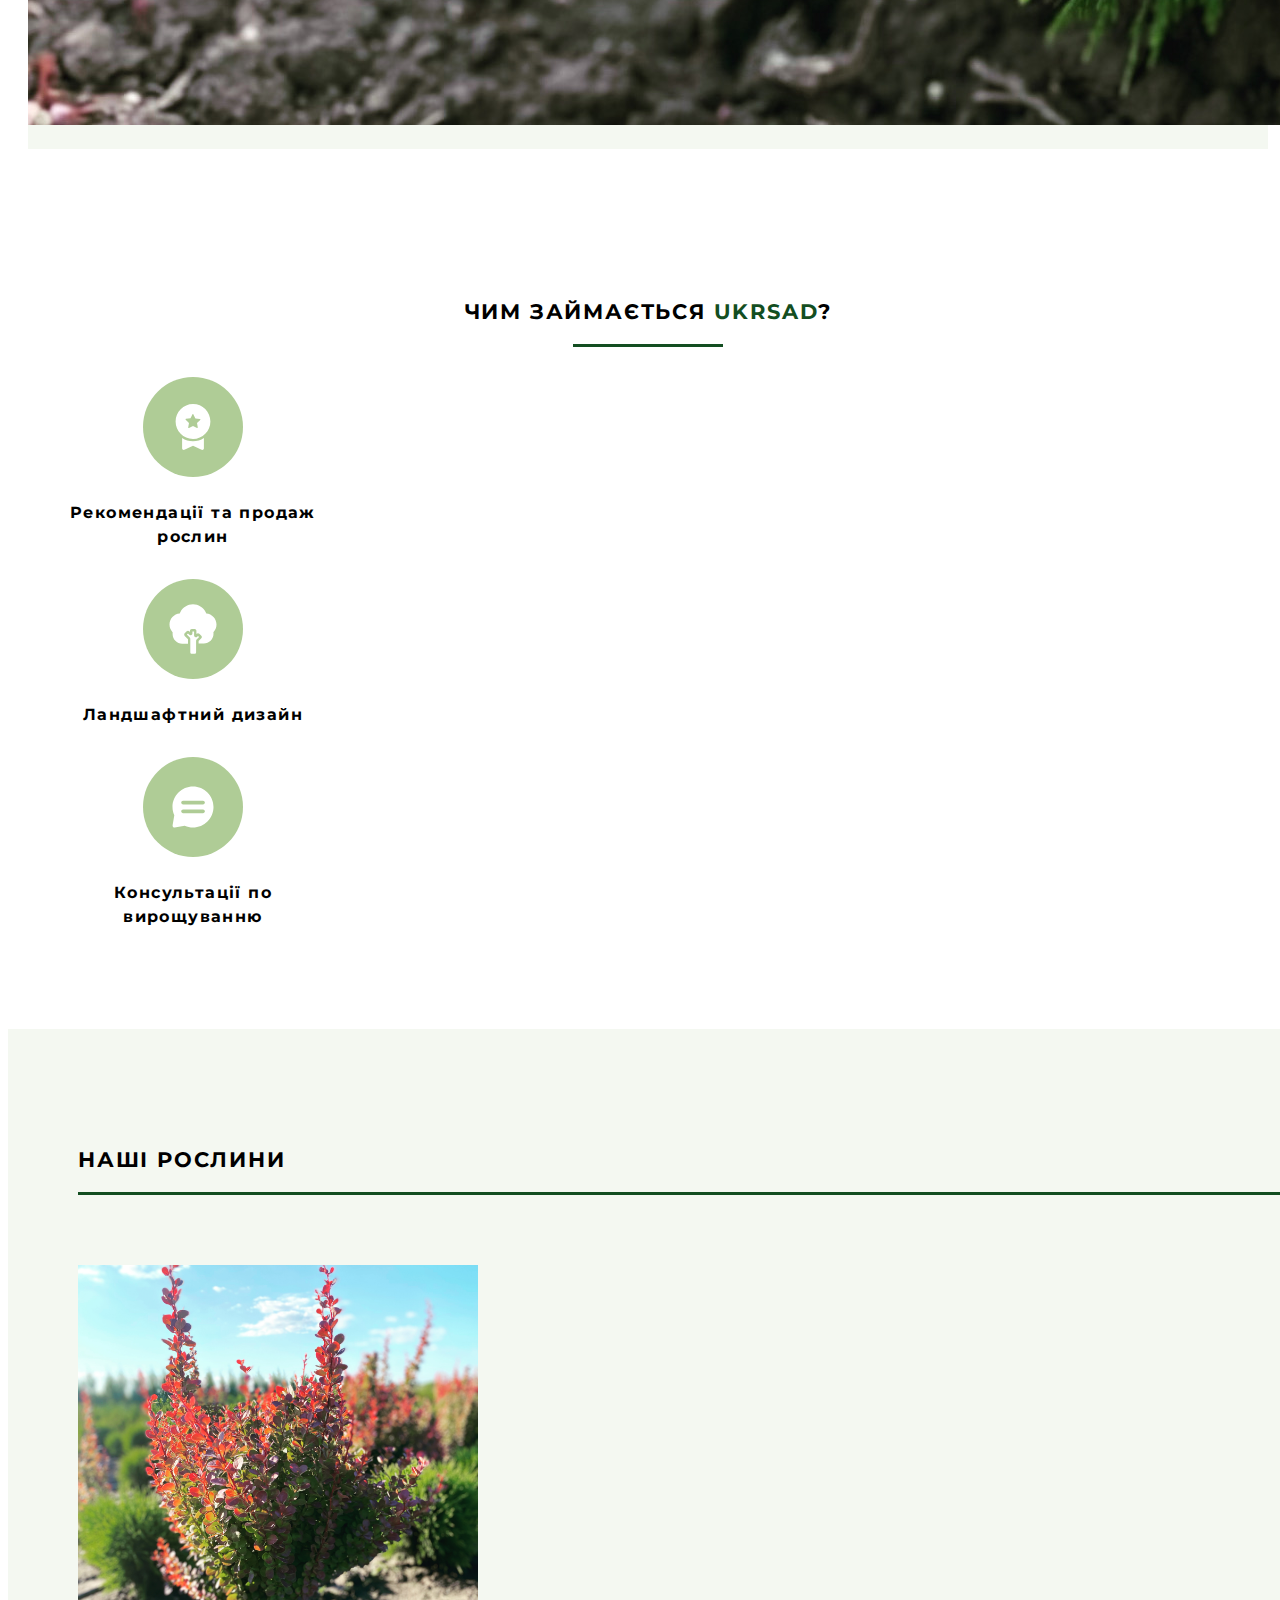
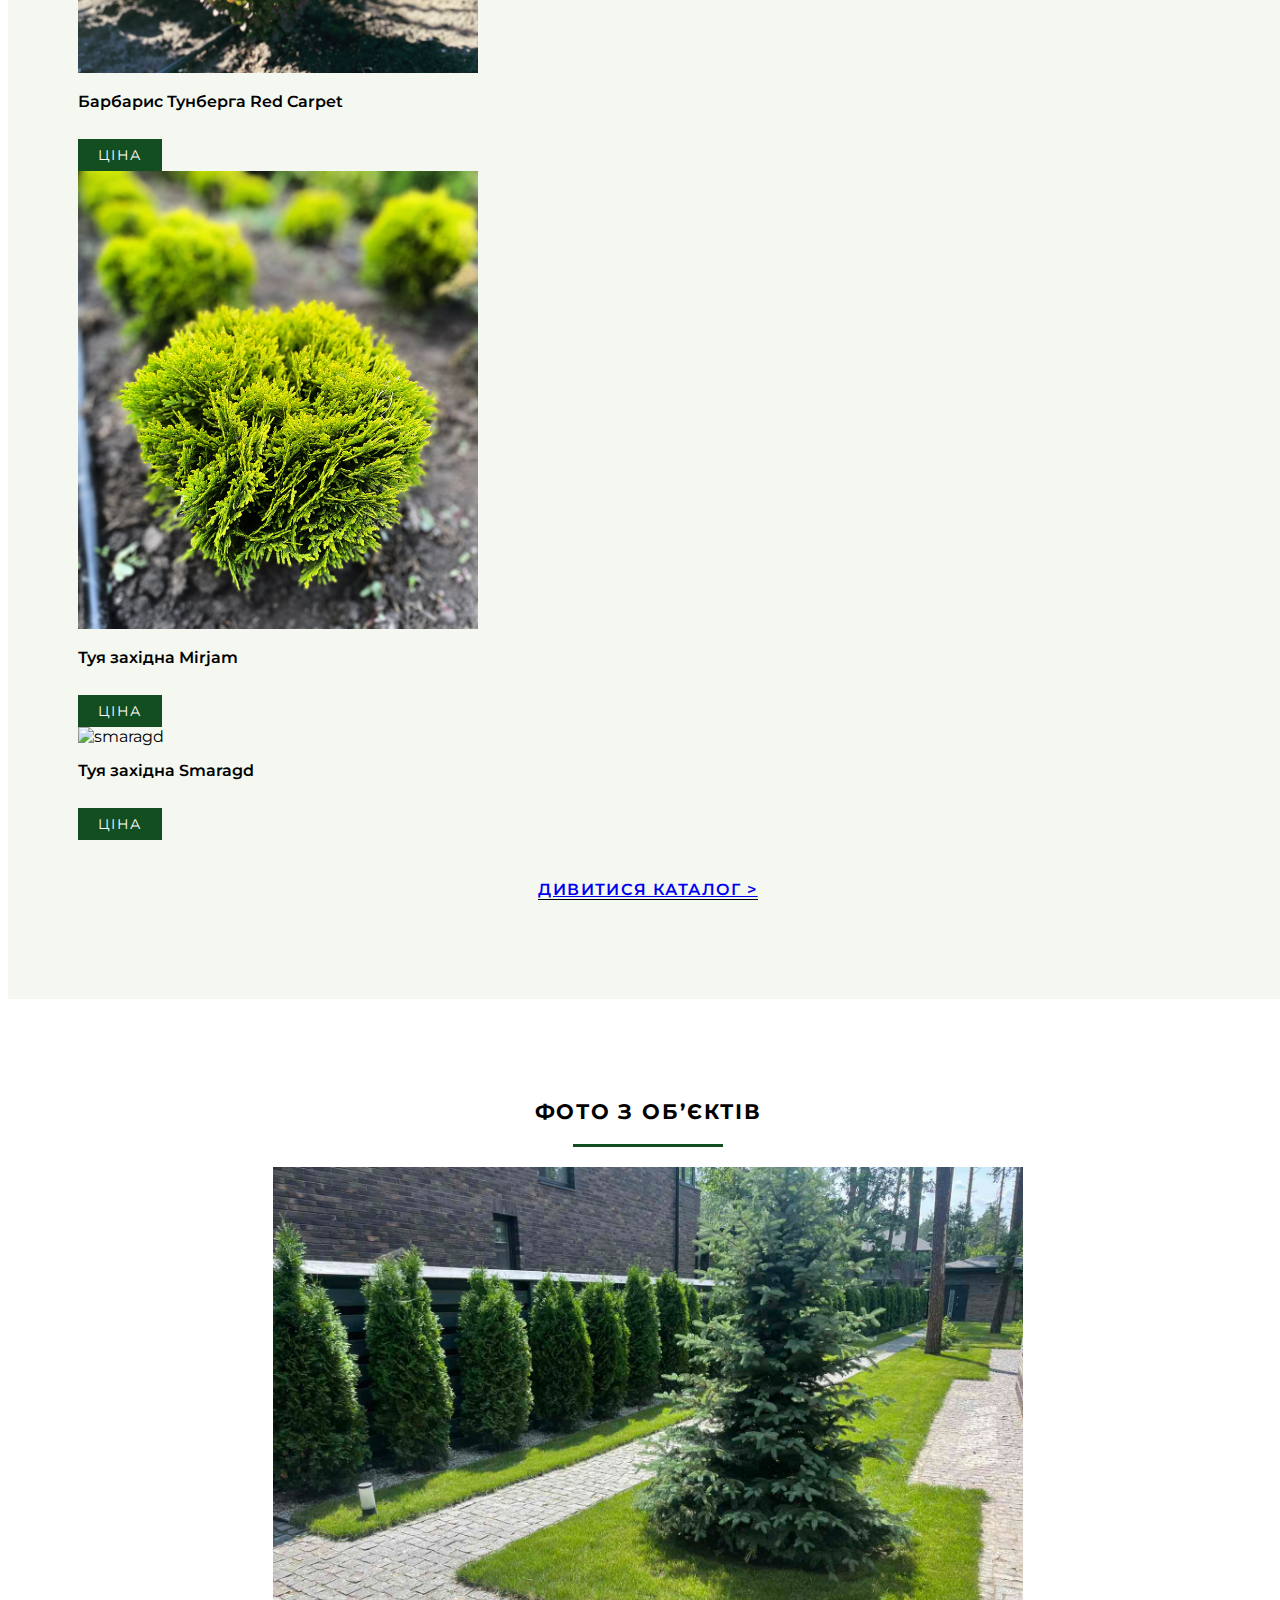
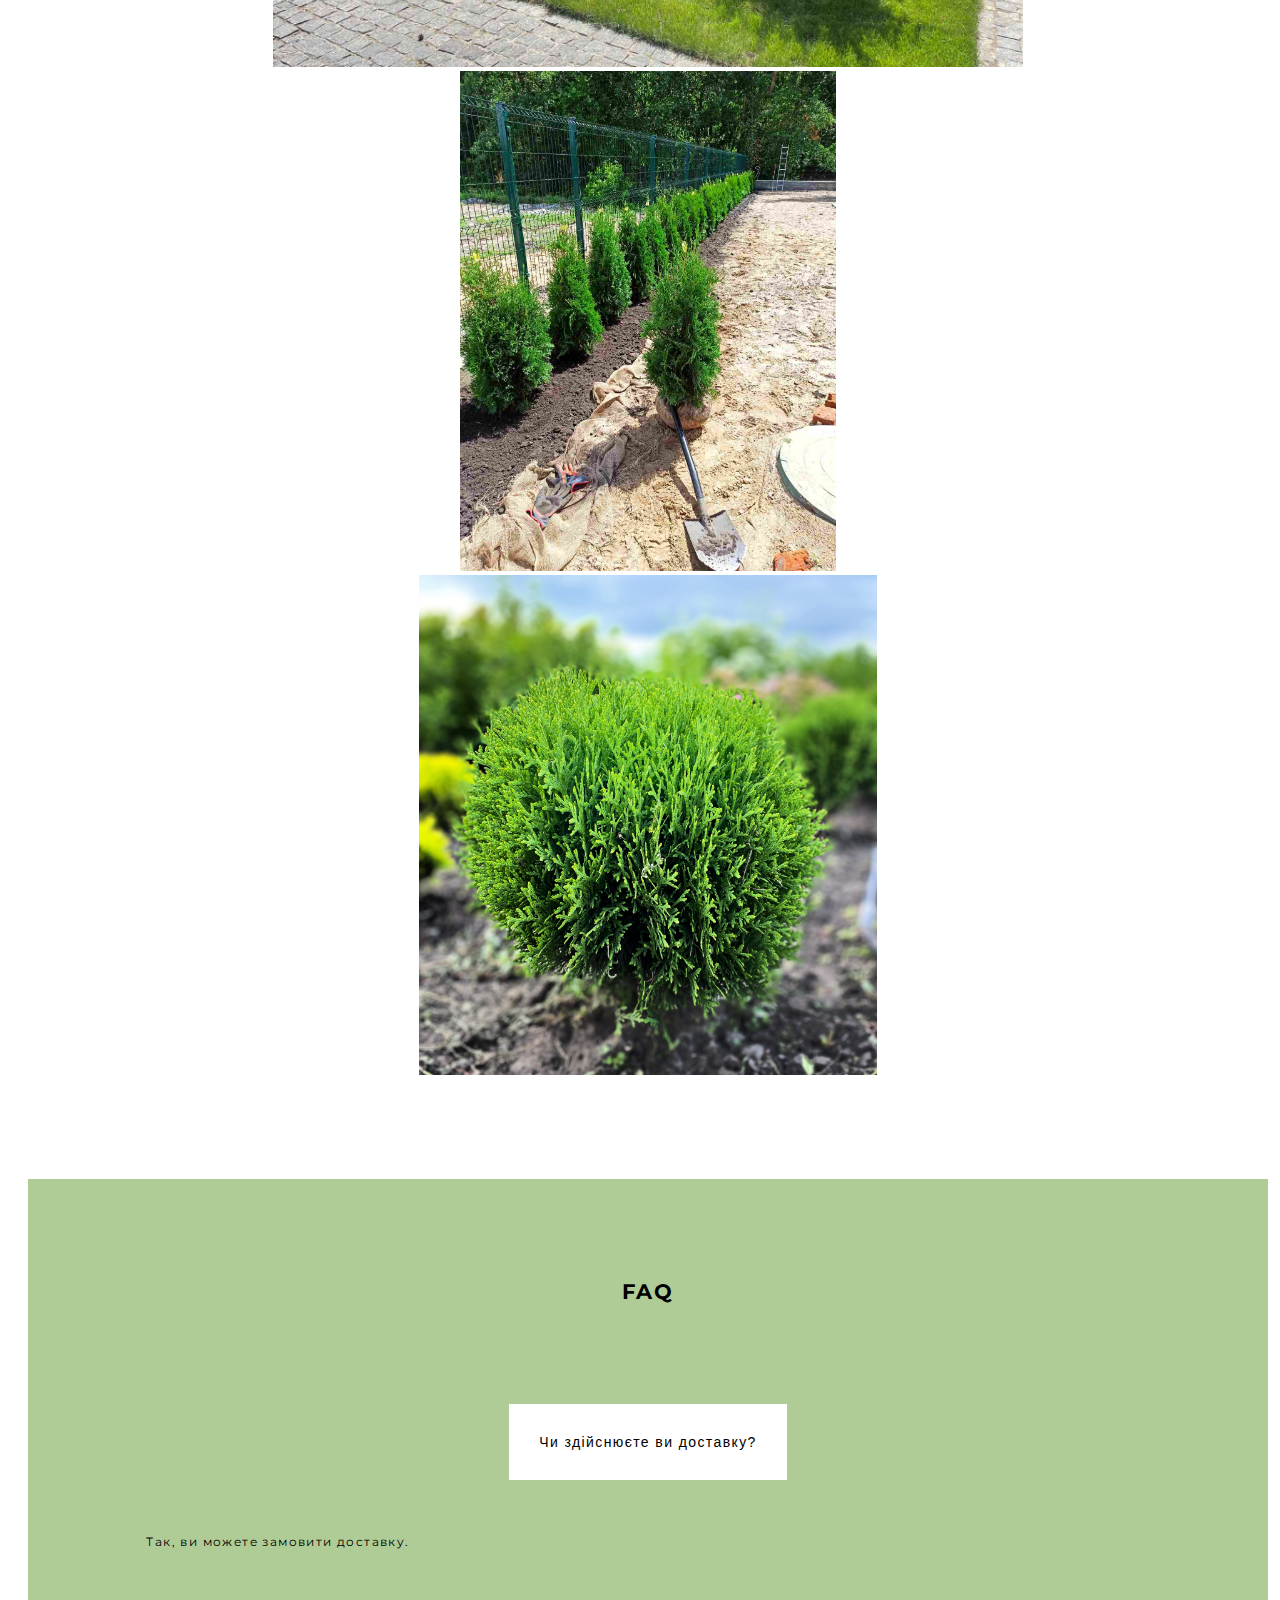
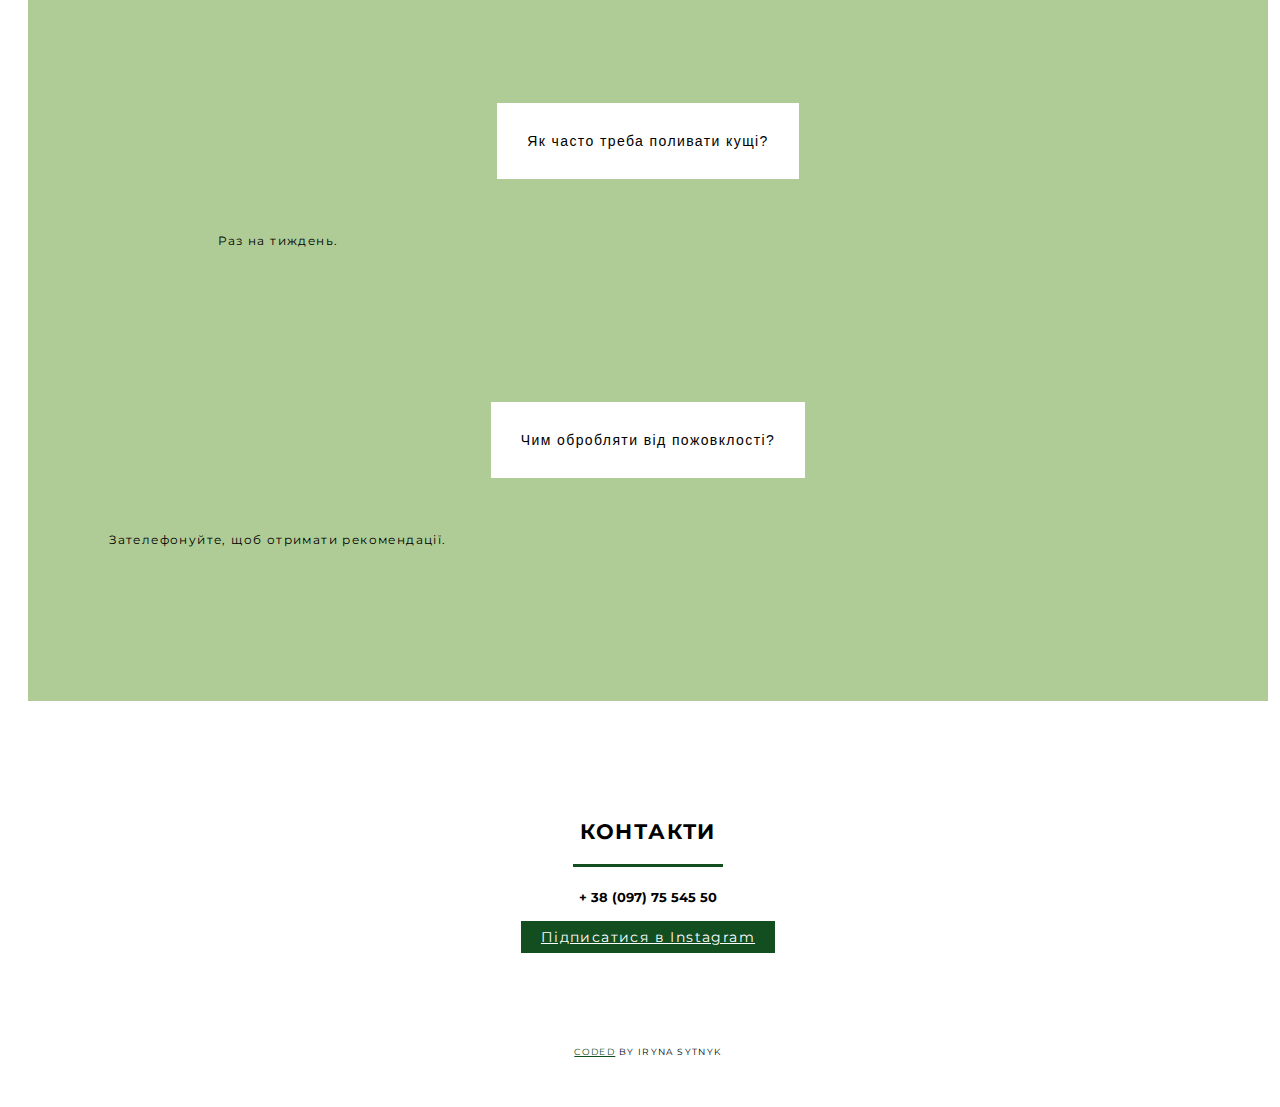
==== commit 3ca70e73: "Added github link" ====
--- a/index.html
+++ b/index.html
@@ -296,5 +296,14 @@
         >Підписатися в Instagram</a
       >
     </div>
+    <div class="github-link">
+      <a
+        href="https://github.com/IrynaSytnyk/UkrSad"
+        target="_blank"
+        title="code on github"
+        >Coded</a
+      >
+      by Iryna Sytnyk
+    </div>
   </body>
 </html>
--- a/src/style.css
+++ b/src/style.css
@@ -352,6 +352,18 @@
   padding: 0;
 }
 
+.github-link {
+  font-size: 9px;
+  text-transform: uppercase;
+  letter-spacing: 1.4px;
+  text-align: center;
+  padding-bottom: 50px;
+}
+
+.github-link a {
+  color: var(--main-color);
+}
+
 @media (max-width: 1020px) {
   h1 {
     font-size: 21px;
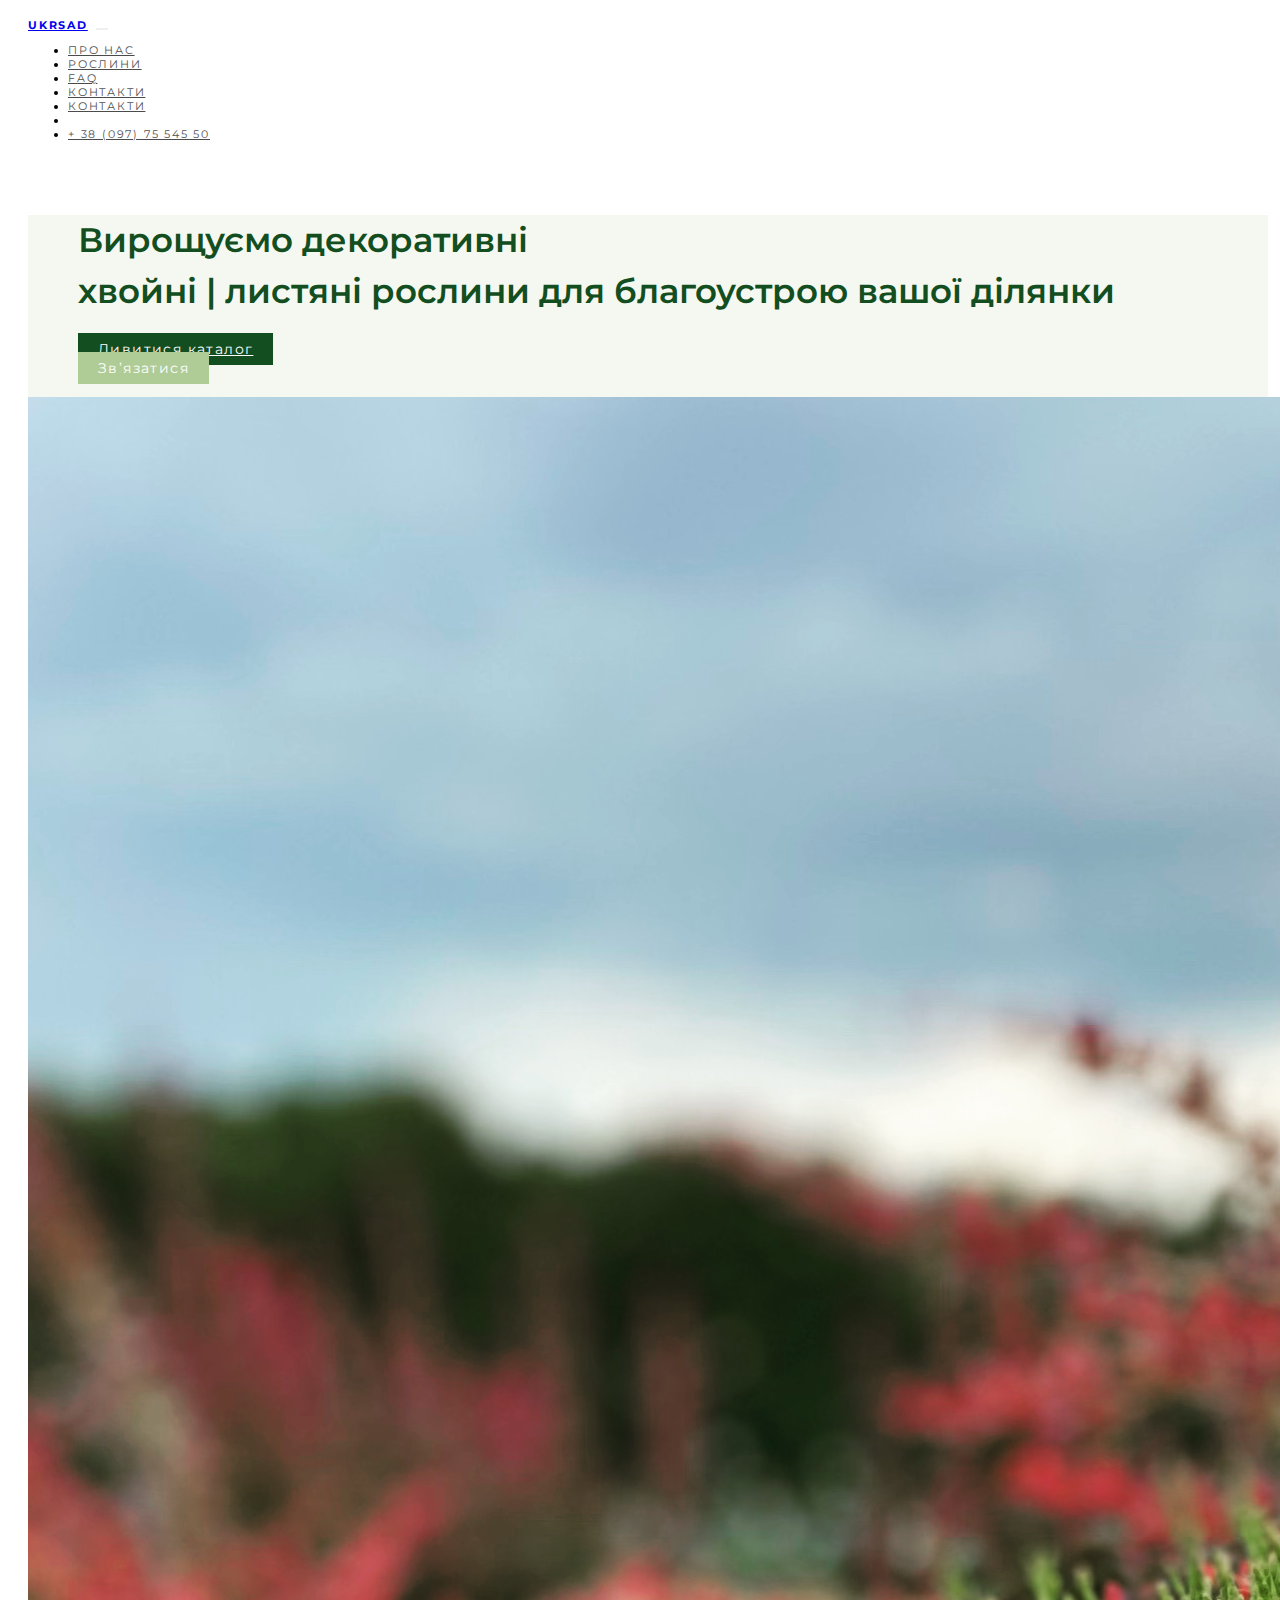
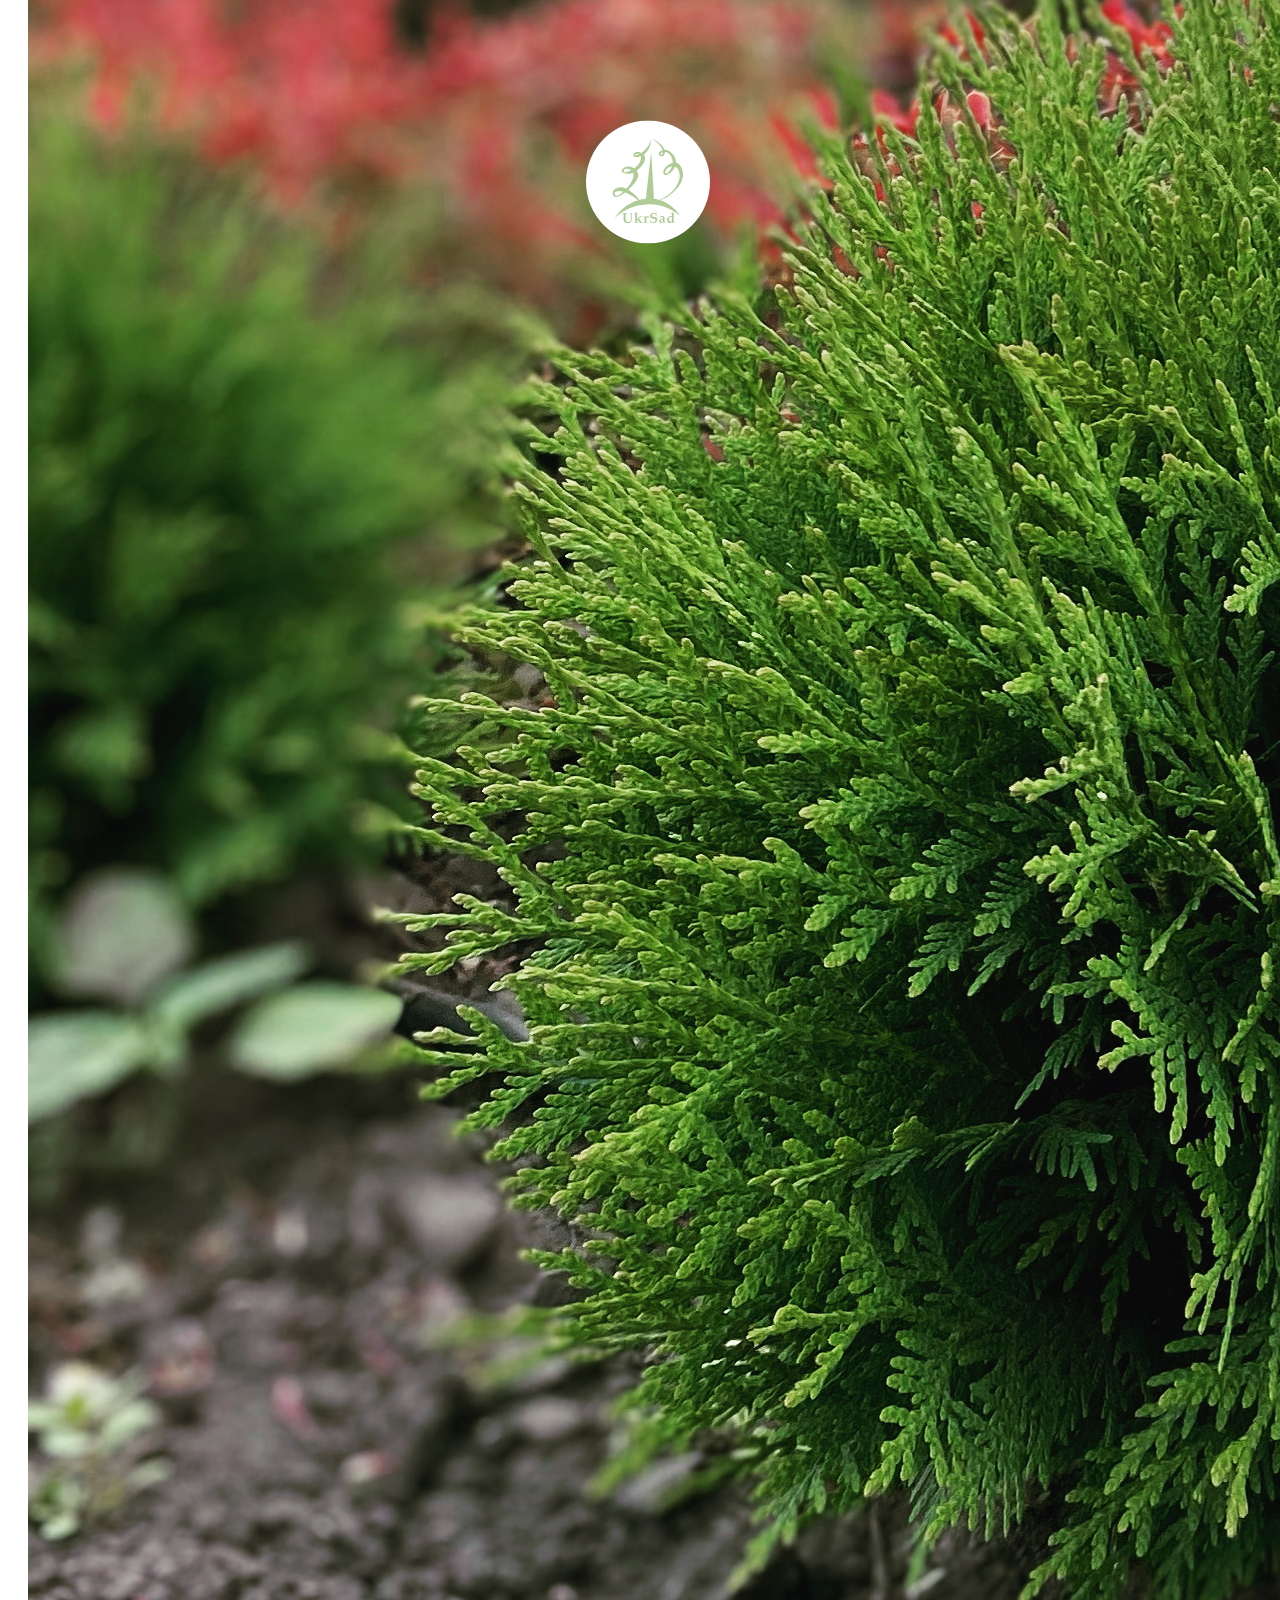
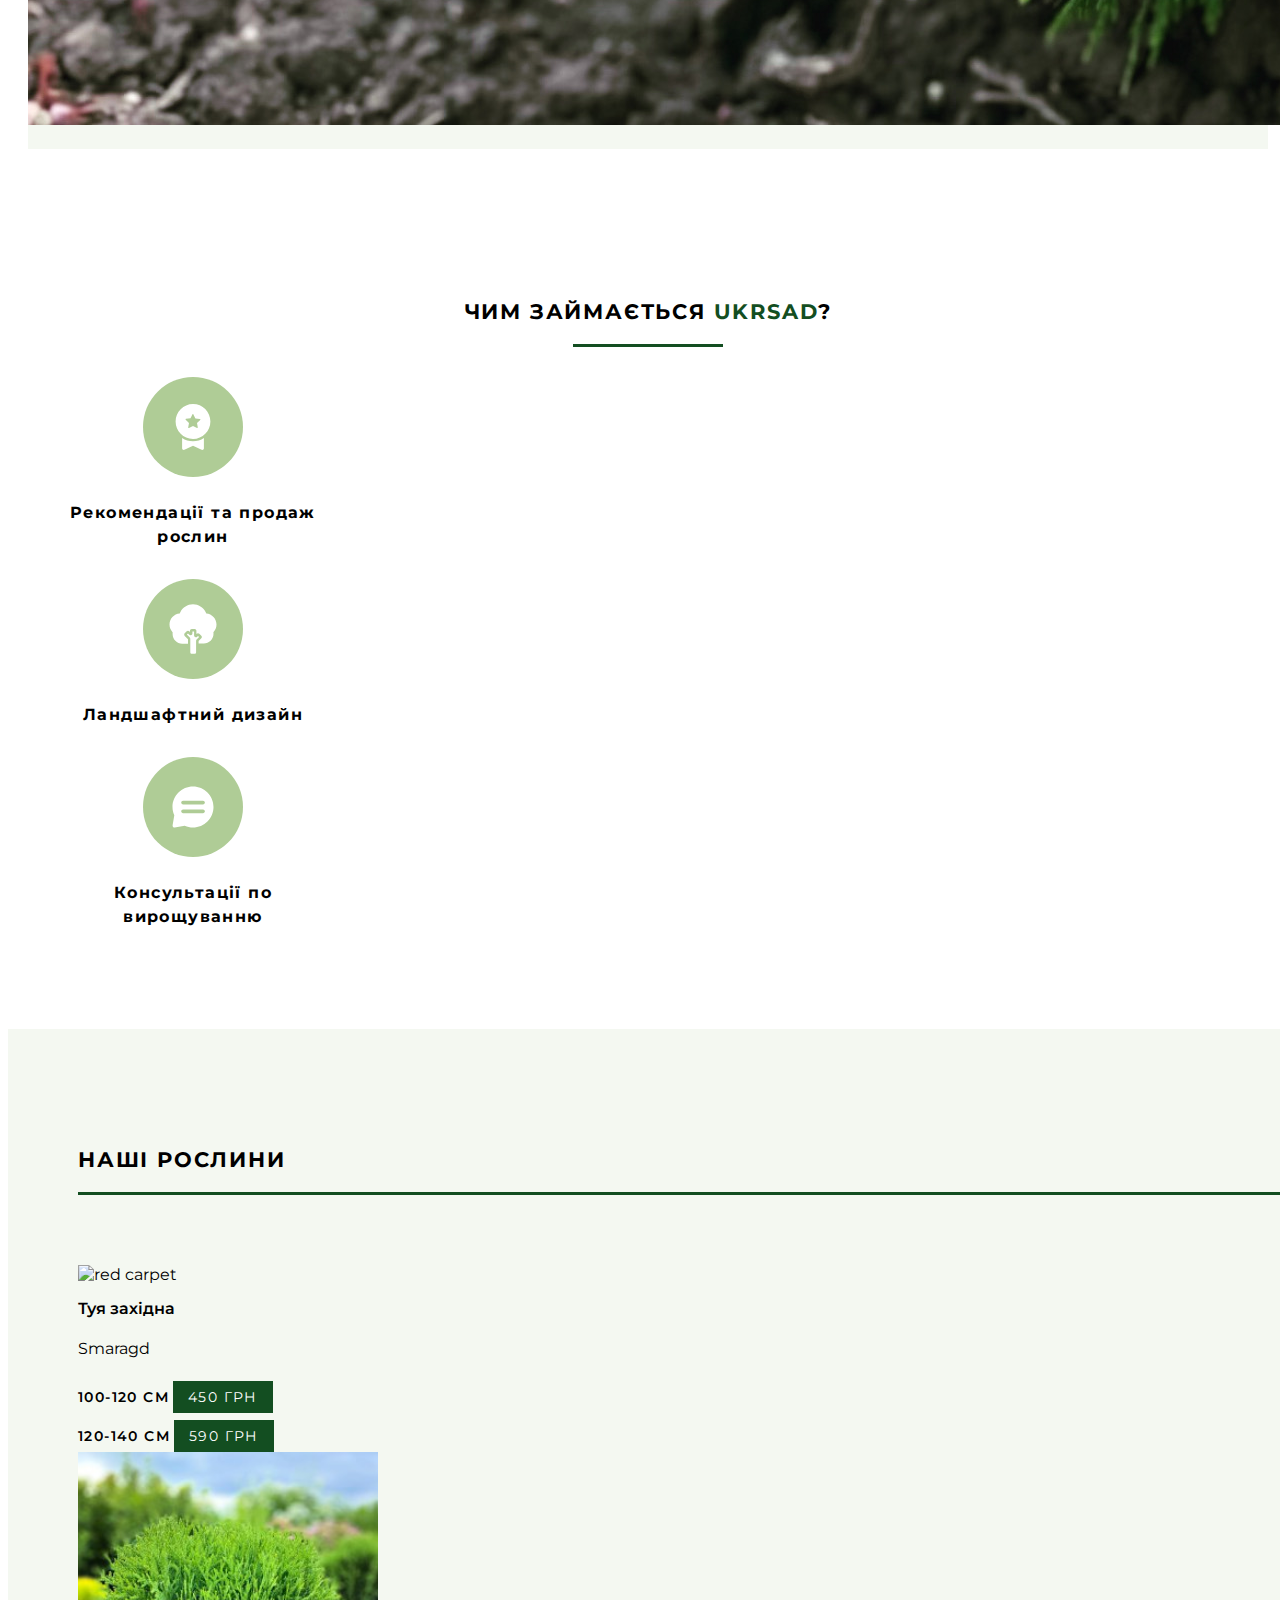
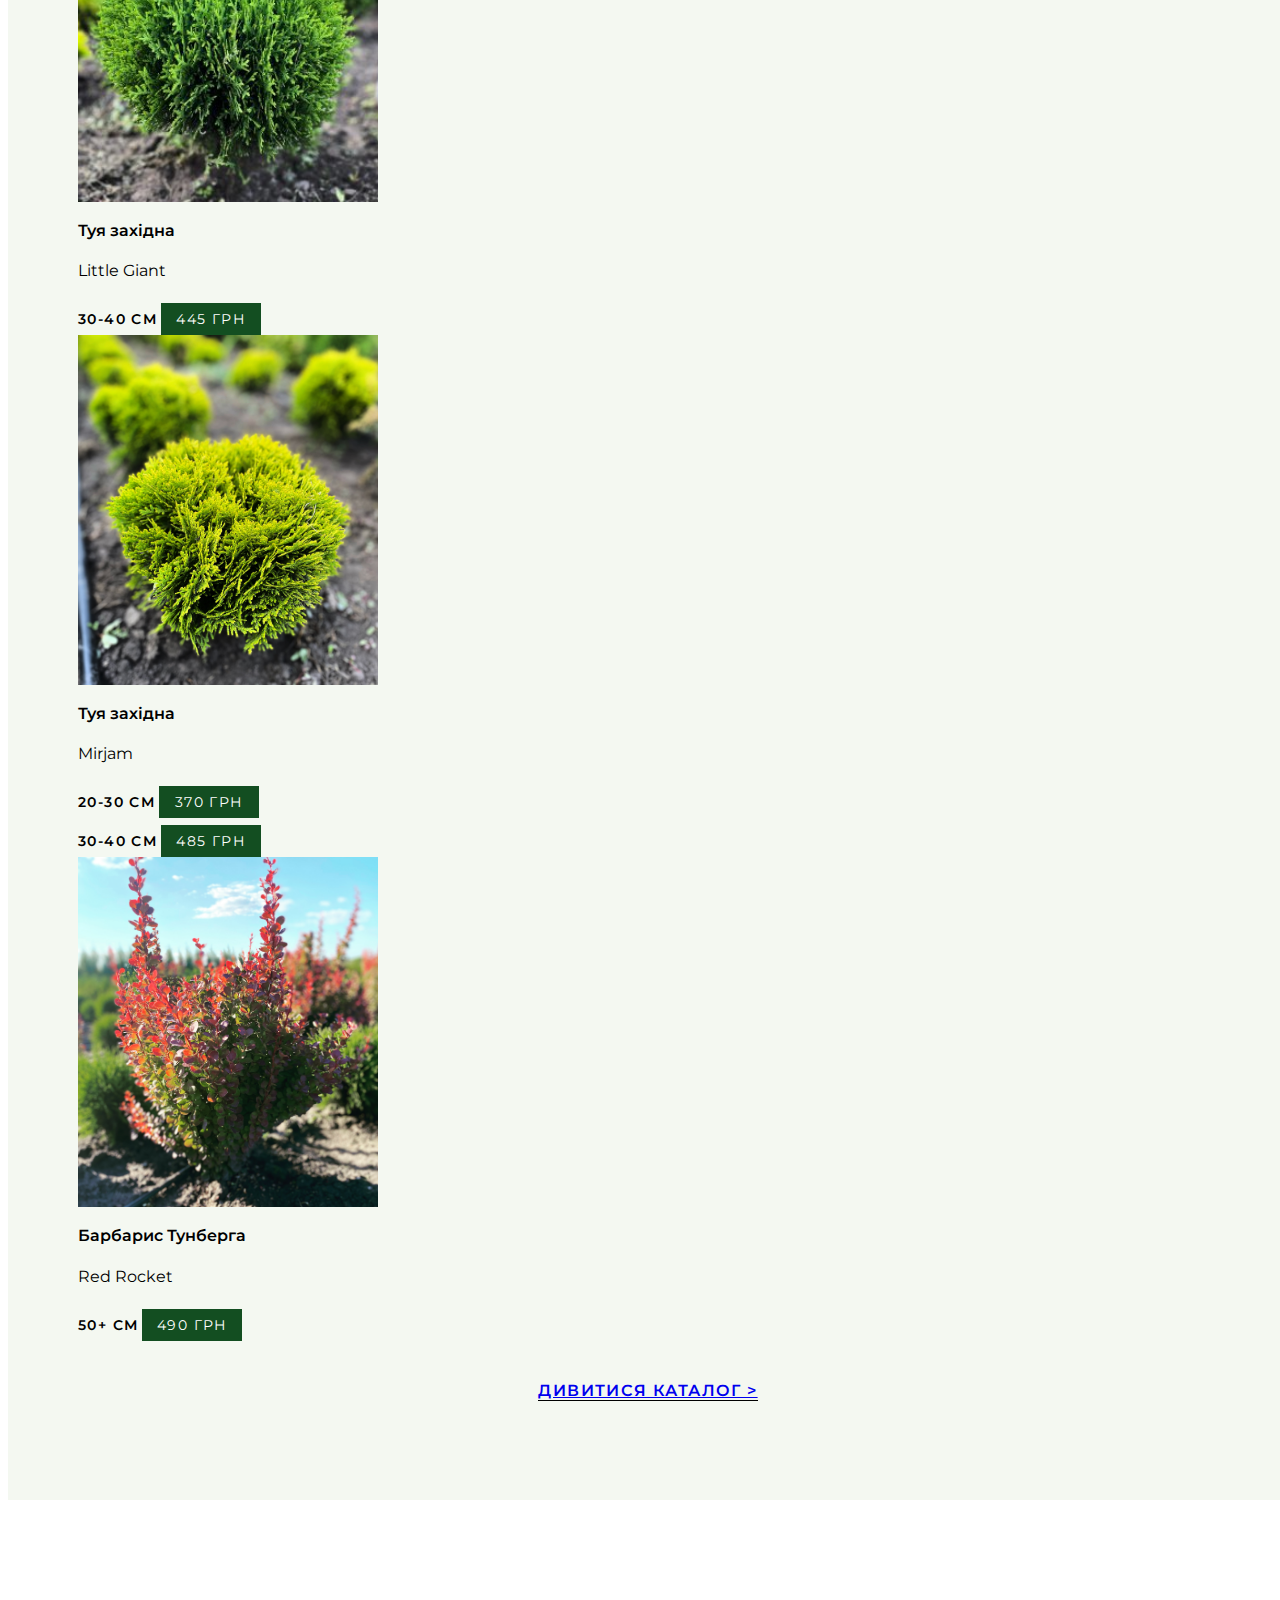
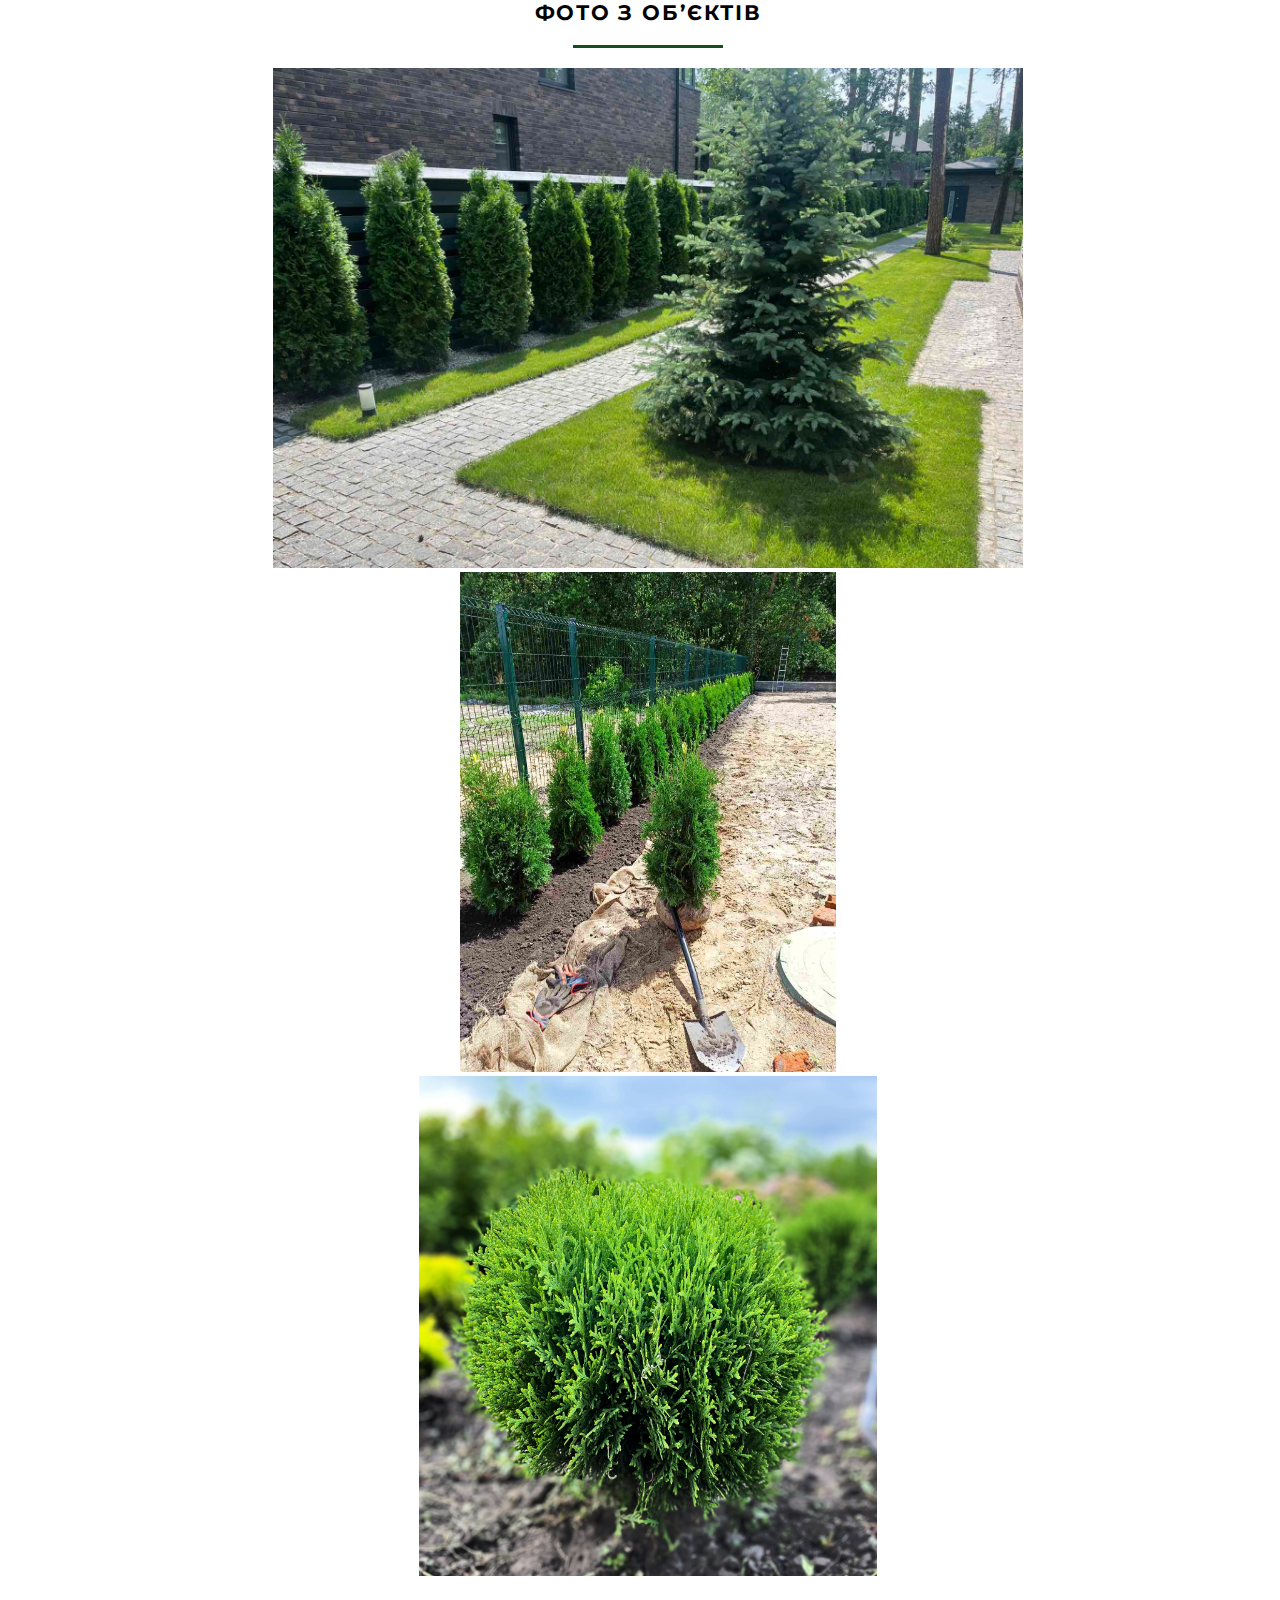
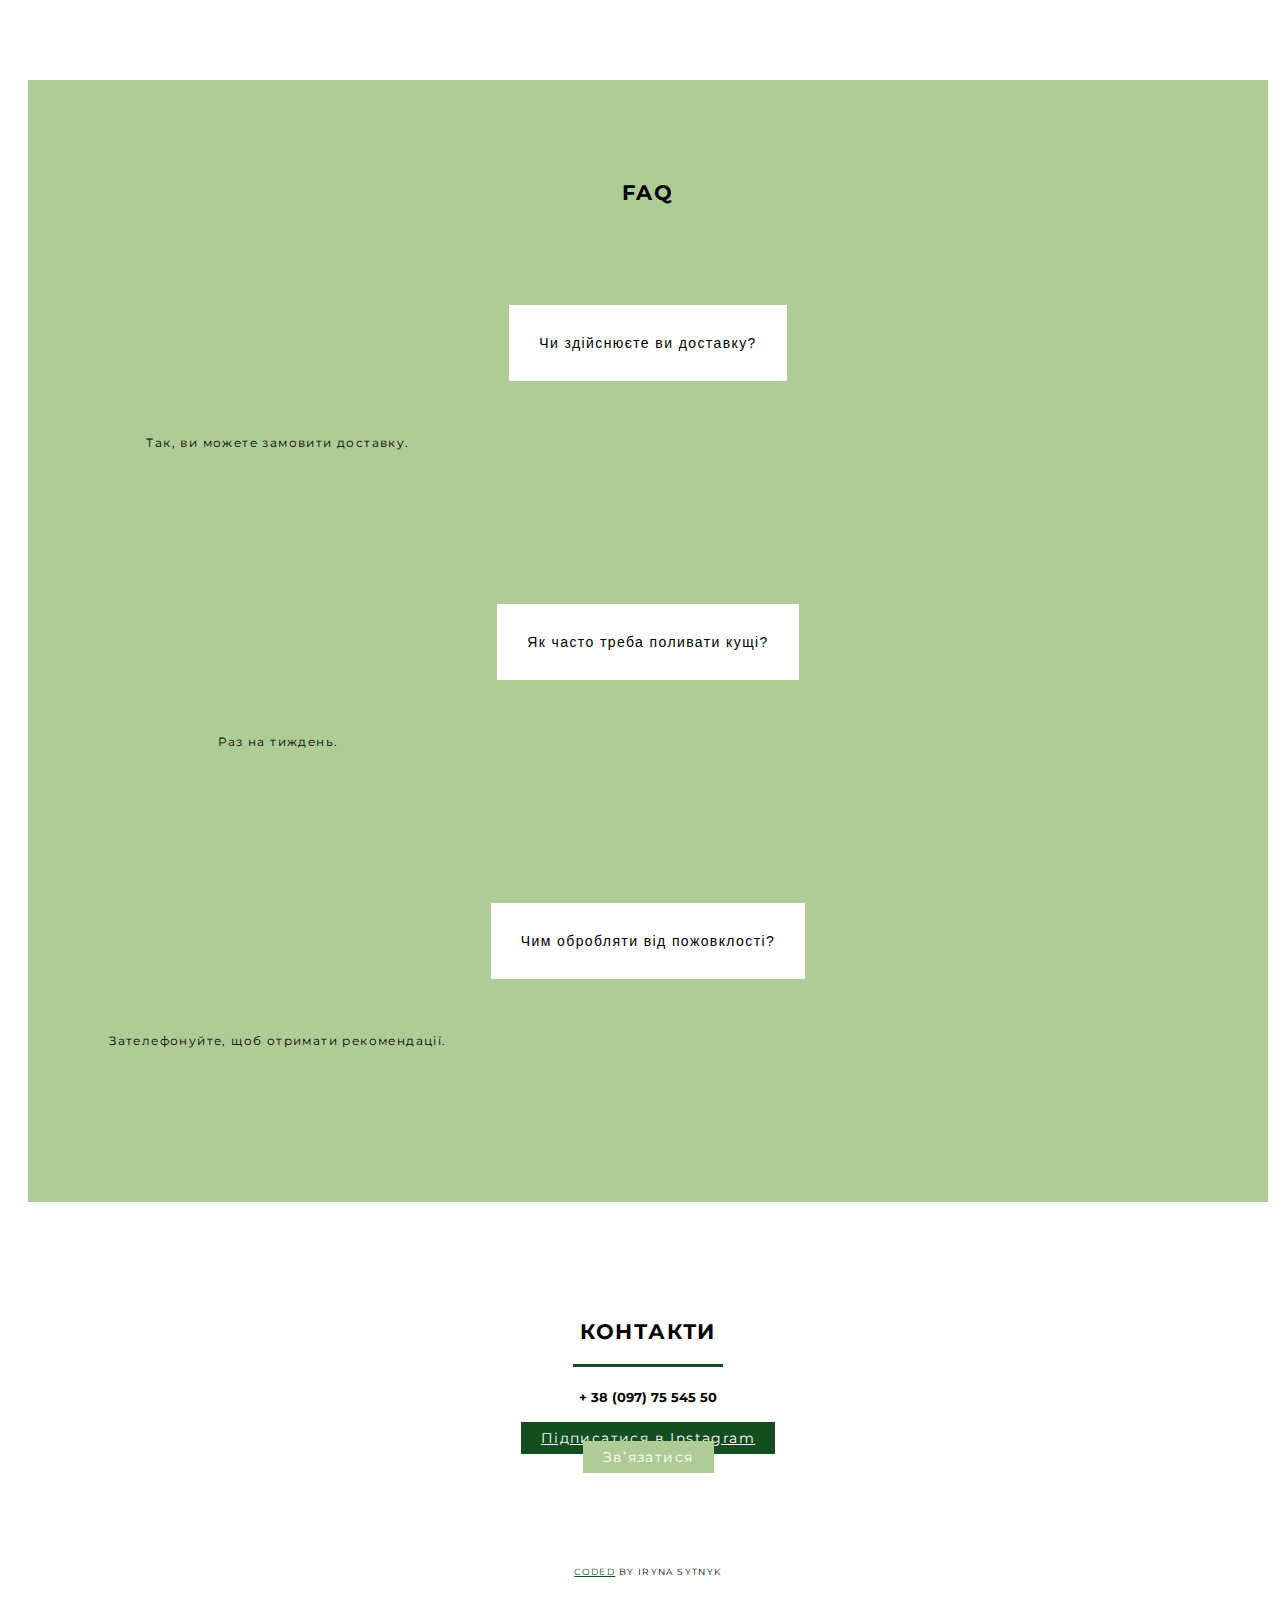
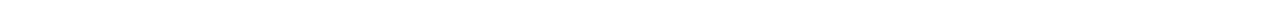
==== commit b773adc8: "New Catalog" ====
--- a/index.html
+++ b/index.html
@@ -122,8 +122,7 @@
               </div>
               <div class="col-auto">
                 <a
-                  href="#contacts"
-                  class="btn main-button secondary-button"
+                  class="btn main-button secondary-button callback"
                   title="contact ukrsad"
                   >Зв’язатися</a
                 >
@@ -166,25 +165,78 @@
       <h2>Наші рослини</h2>
       <div class="border-line"></div>
       <div class="plants-row">
-        <div class="row justify-content-between">
-          <div class="col-md-4 plants-item">
-            <img
-              src="/img/plant-red-rocket.JPG"
-              alt="red carpet"
-              class="img-fluid"
-            />
-            <h4>Барбарис Тунберга Red Carpet</h4>
-            <div class="plants-price">Ціна</div>
-          </div>
-          <div class="col-md-4 plants-item">
-            <img src="/img/plant-mirjam.JPG" alt="mirjam" class="img-fluid" />
-            <h4>Туя західна Mirjam</h4>
-            <div class="plants-price">Ціна</div>
-          </div>
-          <div class="col-md-4 plants-item">
-            <img src="/img/plant-smaragd.JPG" alt="smaragd" class="img-fluid" />
-            <h4>Туя західна Smaragd</h4>
-            <div class="plants-price">Ціна</div>
+        <div class="row justify-content-around">
+          <div class="col-auto">
+            <div class="plants-content mb-5">
+              <img
+                src="/img/plant-smaragd.JPG"
+                alt="red carpet"
+                class="img-fluid plants-image"
+              />
+              <h4>Туя західна</h4>
+              <p>Smaragd</p>
+              <div class="price">
+                <div class="row justify-content-between m-0">
+                  <div class="col-auto plants-height">100-120 см</div>
+                  <div class="col-auto plants-price">450 грн</div>
+                </div>
+                <div class="row justify-content-between m-0">
+                  <div class="col-auto plants-height">120-140 см</div>
+                  <div class="col-auto plants-price">590 грн</div>
+                </div>
+              </div>
+            </div>
+          </div>
+          <div class="col-auto">
+            <div class="plants-content mb-5">
+              <img
+                src="/img/plant-little-giant.JPG"
+                alt="red carpet"
+                class="img-fluid plants-image"
+              />
+              <h4>Туя західна</h4>
+              <p>Little Giant</p>
+              <div class="row justify-content-between m-0">
+                <div class="col-auto plants-height">30-40 см</div>
+                <div class="col-auto plants-price">445 грн</div>
+              </div>
+            </div>
+          </div>
+          <div class="col-auto">
+            <div class="plants-content mb-5">
+              <img
+                src="/img/plant-mirjam.JPG"
+                alt="red carpet"
+                class="img-fluid plants-image"
+              />
+              <h4>Туя західна</h4>
+              <p>Mirjam</p>
+              <div class="row justify-content-between m-0">
+                <div class="col-auto plants-height">20-30 см</div>
+                <div class="col-auto plants-price">370 грн</div>
+              </div>
+              <div class="row justify-content-between m-0">
+                <div class="col-auto plants-height">30-40 см</div>
+                <div class="col-auto plants-price">485 грн</div>
+              </div>
+            </div>
+          </div>
+          <div class="col-auto">
+            <div class="plants-content mb-5">
+              <img
+                src="/img/plant-red-rocket.JPG"
+                alt="red carpet"
+                class="img-fluid plants-image"
+              />
+              <h4>Барбарис Тунберга</h4>
+              <p>Red Rocket</p>
+              <div class="price">
+                <div class="row justify-content-between m-0">
+                  <div class="col-auto plants-height">50+ см</div>
+                  <div class="col-auto plants-price">490 грн</div>
+                </div>
+              </div>
+            </div>
           </div>
         </div>
       </div>
@@ -295,7 +347,14 @@
         target="_blank"
         >Підписатися в Instagram</a
       >
-    </div>
+      <br />
+      <a
+        class="btn main-button secondary-button callback"
+        title="contact ukrsad"
+        >Зв’язатися</a
+      >
+    </div>
+
     <div class="github-link">
       <a
         href="https://github.com/IrynaSytnyk/UkrSad"
--- a/src/style.css
+++ b/src/style.css
@@ -180,22 +180,39 @@
   padding-right: 70px;
 }
 
-.plants-item {
-  max-width: 400px;
-}
-
-.plants-item img {
-  height: 80%;
+.plants-content {
+  width: 300px;
+}
+
+.plants-image {
   width: 100%;
+  height: 350px;
   object-fit: cover;
 }
 
 .plants-price {
-  margin-top: 7px;
-  padding: 7px 20px;
   background-color: var(--main-color);
+  width: 100px;
+  text-align: center;
   color: #fff;
   font-size: 14px;
+}
+
+.plants-height {
+  font-weight: 600;
+  font-size: 14px;
+}
+
+.plants-content {
+  height: 100%;
+}
+
+.plants-price,
+.plants-height {
+  height: 100%;
+  padding: 7px 0px;
+  margin-top: 7px;
+
   letter-spacing: 1.4px;
   border-radius: 0;
   text-transform: uppercase;
@@ -364,6 +381,21 @@
   color: var(--main-color);
 }
 
+.plants-container h2 {
+  text-align: center;
+  margin-bottom: 40px;
+}
+
+.plants-type .btn {
+  width: 120px;
+}
+
+@media (max-width: 1410px) {
+  .plants-hidden {
+    display: none;
+  }
+}
+
 @media (max-width: 1020px) {
   h1 {
     font-size: 21px;
@@ -394,9 +426,10 @@
     max-width: 200px;
   }
 
-  .plants-price {
+  .plants-price,
+  .plants-height {
     font-size: 10px;
-    padding: 5px 15px;
+    padding: 5px 10px;
   }
 
   .faq-button,
@@ -415,6 +448,40 @@
   .plants-heading {
     padding: 100px 0 60px 0;
   }
+
+  .plants-row-margin {
+    margin-top: 90px;
+  }
+
+  .plants-content p {
+    font-size: 12px;
+    margin: 0;
+  }
+
+  .plants-height,
+  .plants-price {
+    font-size: 10px;
+  }
+
+  .plants-height {
+    padding-left: 0;
+  }
+
+  .plants-image {
+    height: 300px;
+  }
+}
+
+@media (max-width: 800px) {
+  .plants-row {
+    padding-right: 0px;
+  }
+
+  .plants,
+  .plants-container {
+    text-align: center;
+    padding: 100px 20px;
+  }
 }
 
 @media (max-width: 767px) {
@@ -448,23 +515,17 @@
     max-width: 150px;
   }
 
-  .plants,
-  .plants-container {
-    text-align: center;
-    padding: 100px 0;
-  }
-
-  .plants-row {
-    padding-right: 0px;
-  }
-
   .center-items {
     justify-content: center;
   }
 
-  .plants-item {
+  .plants-content {
     margin: 0 auto 20px auto;
-    max-height: 400px;
+    width: 250px;
+  }
+
+  .plants-image {
+    height: 250px;
   }
 
   .plants .border-line {
@@ -482,4 +543,12 @@
   .catalog-link {
     margin-right: 0px;
   }
-}
+
+  .plants-row-margin {
+    margin-top: 0;
+  }
+
+  .plants-item {
+    margin-top: 50px;
+  }
+}
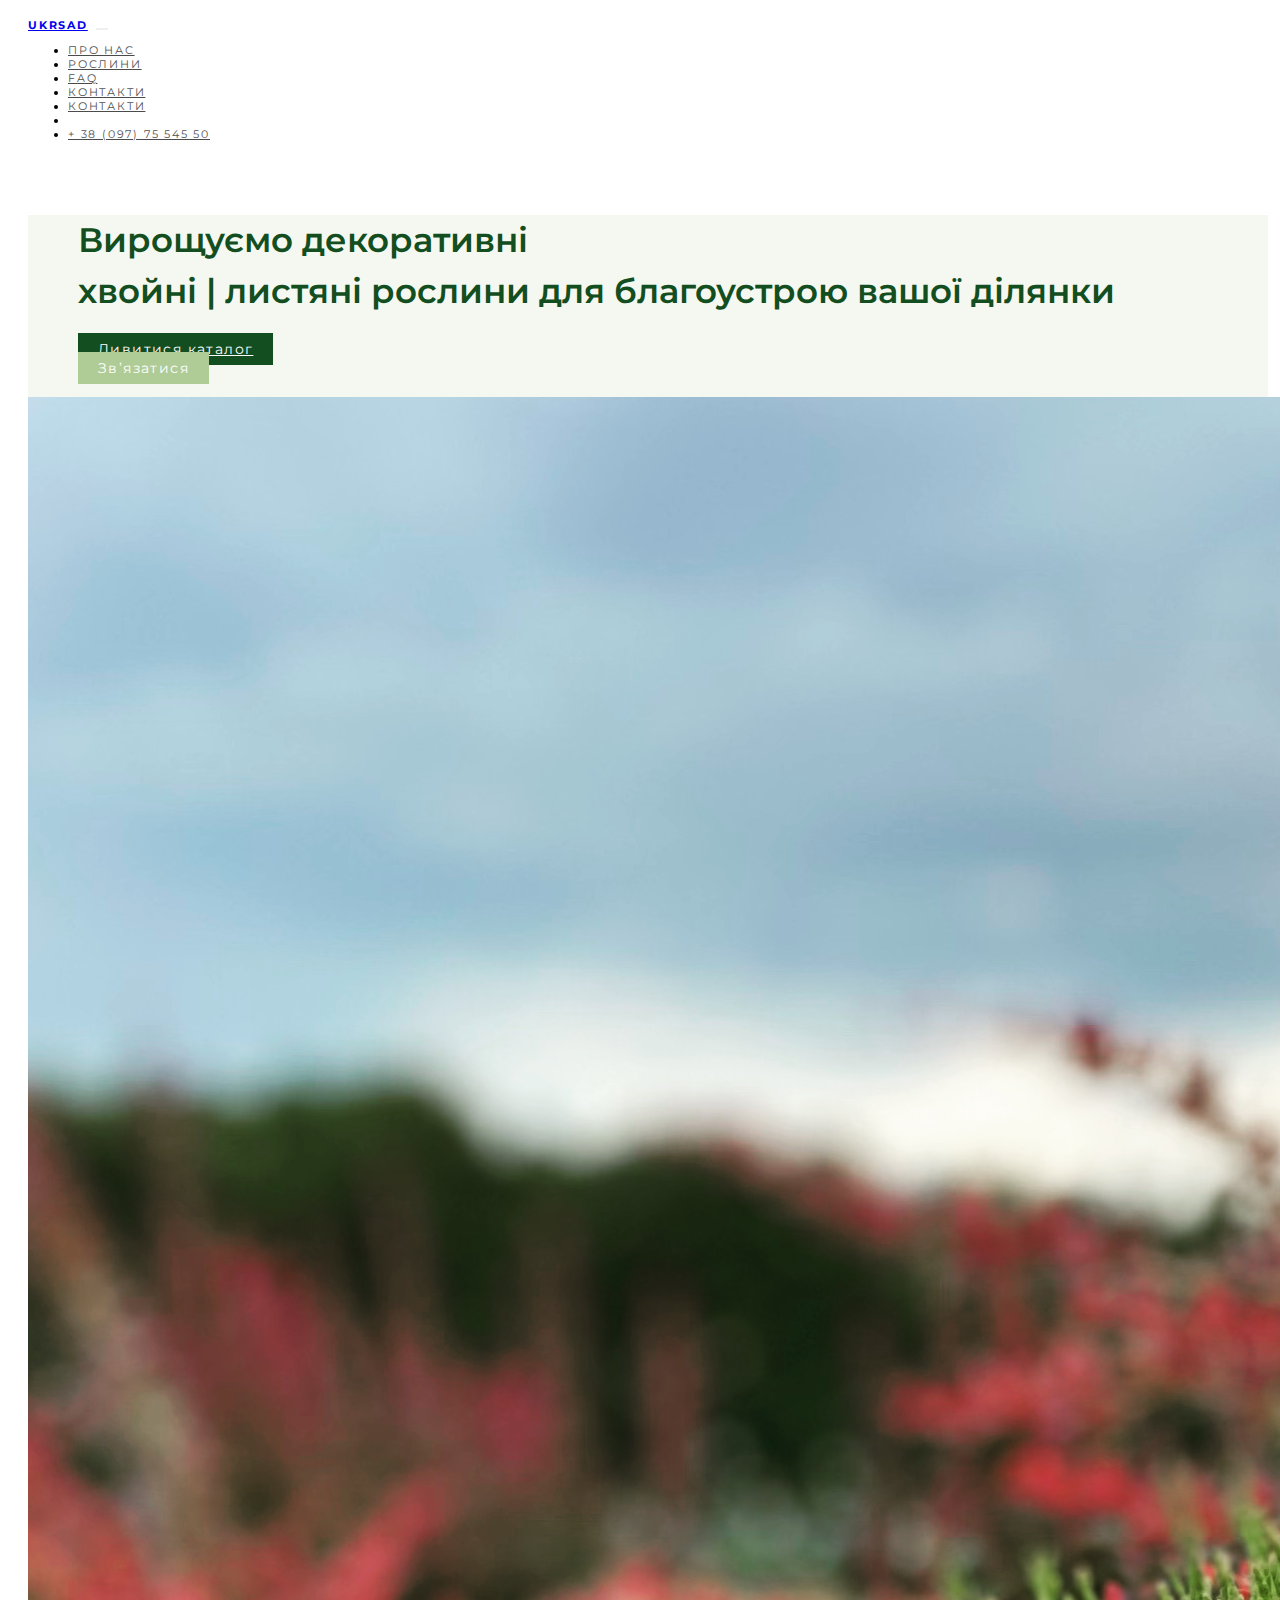
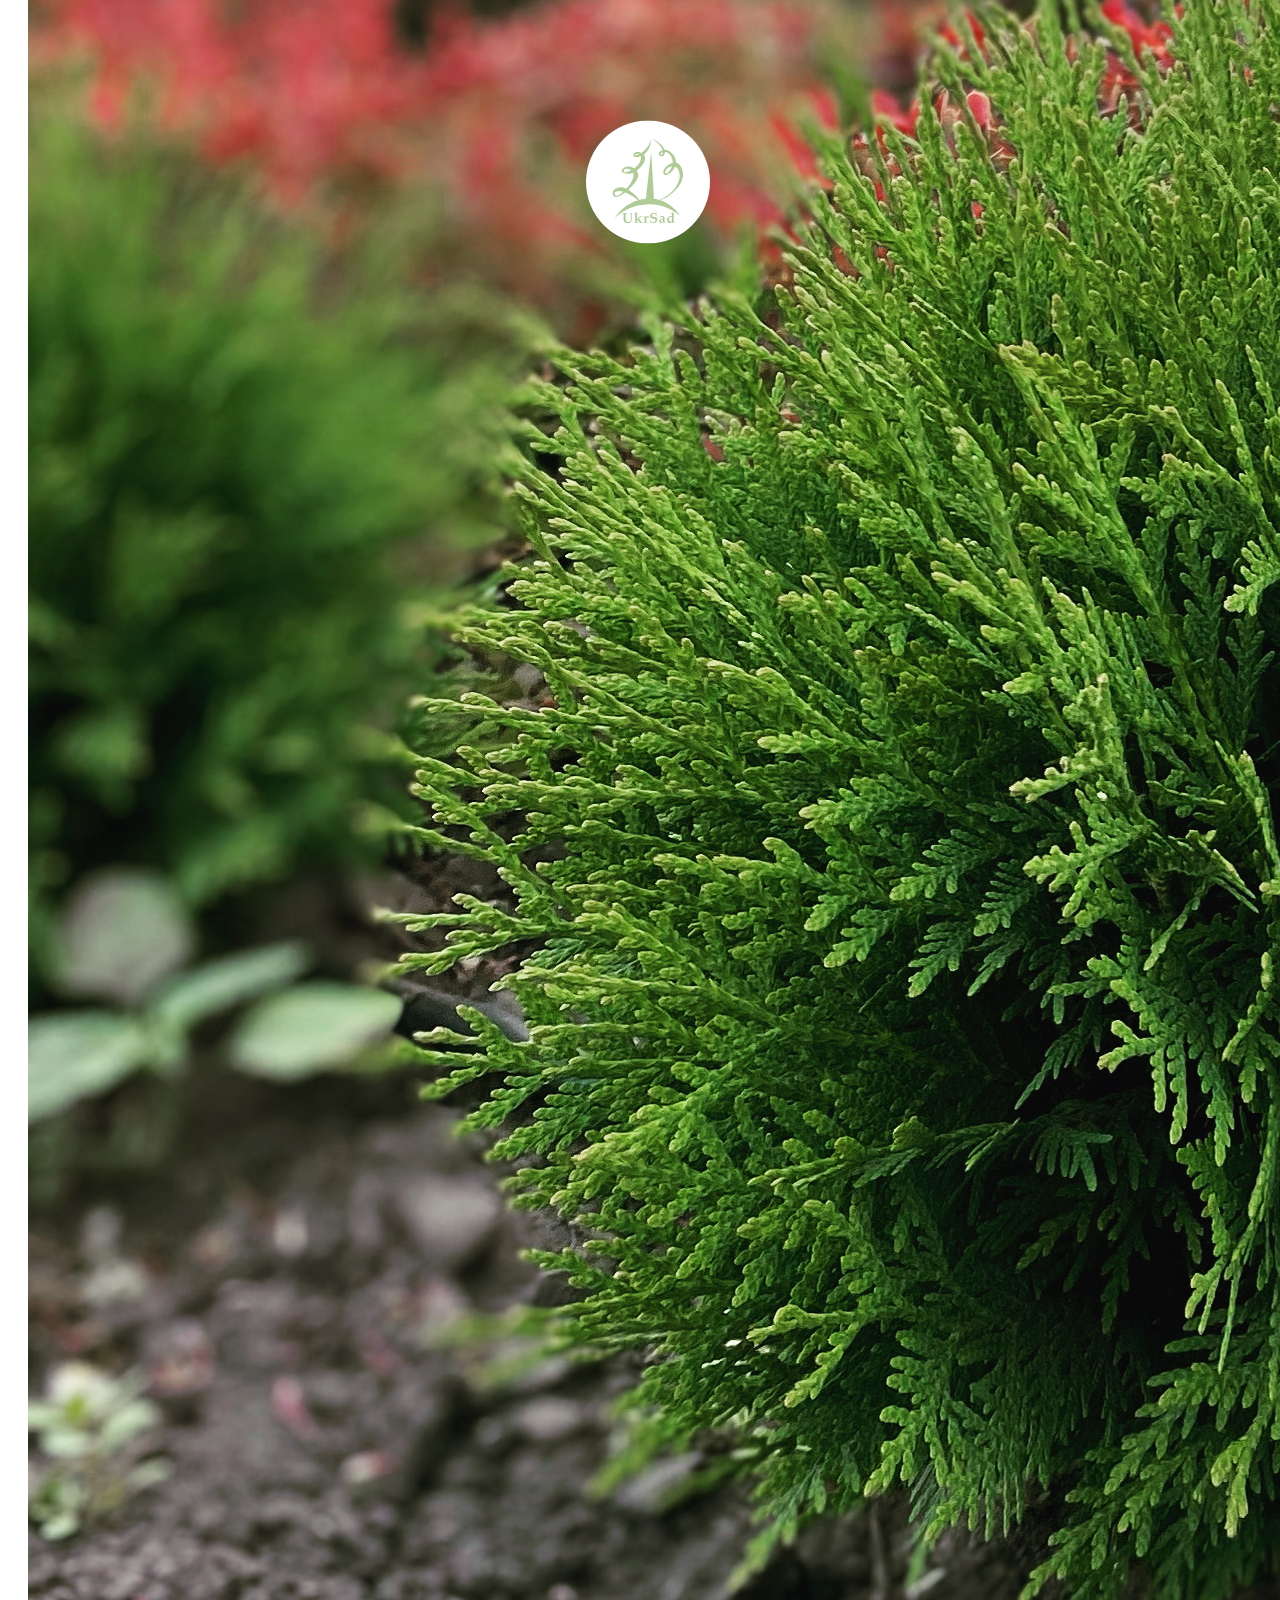
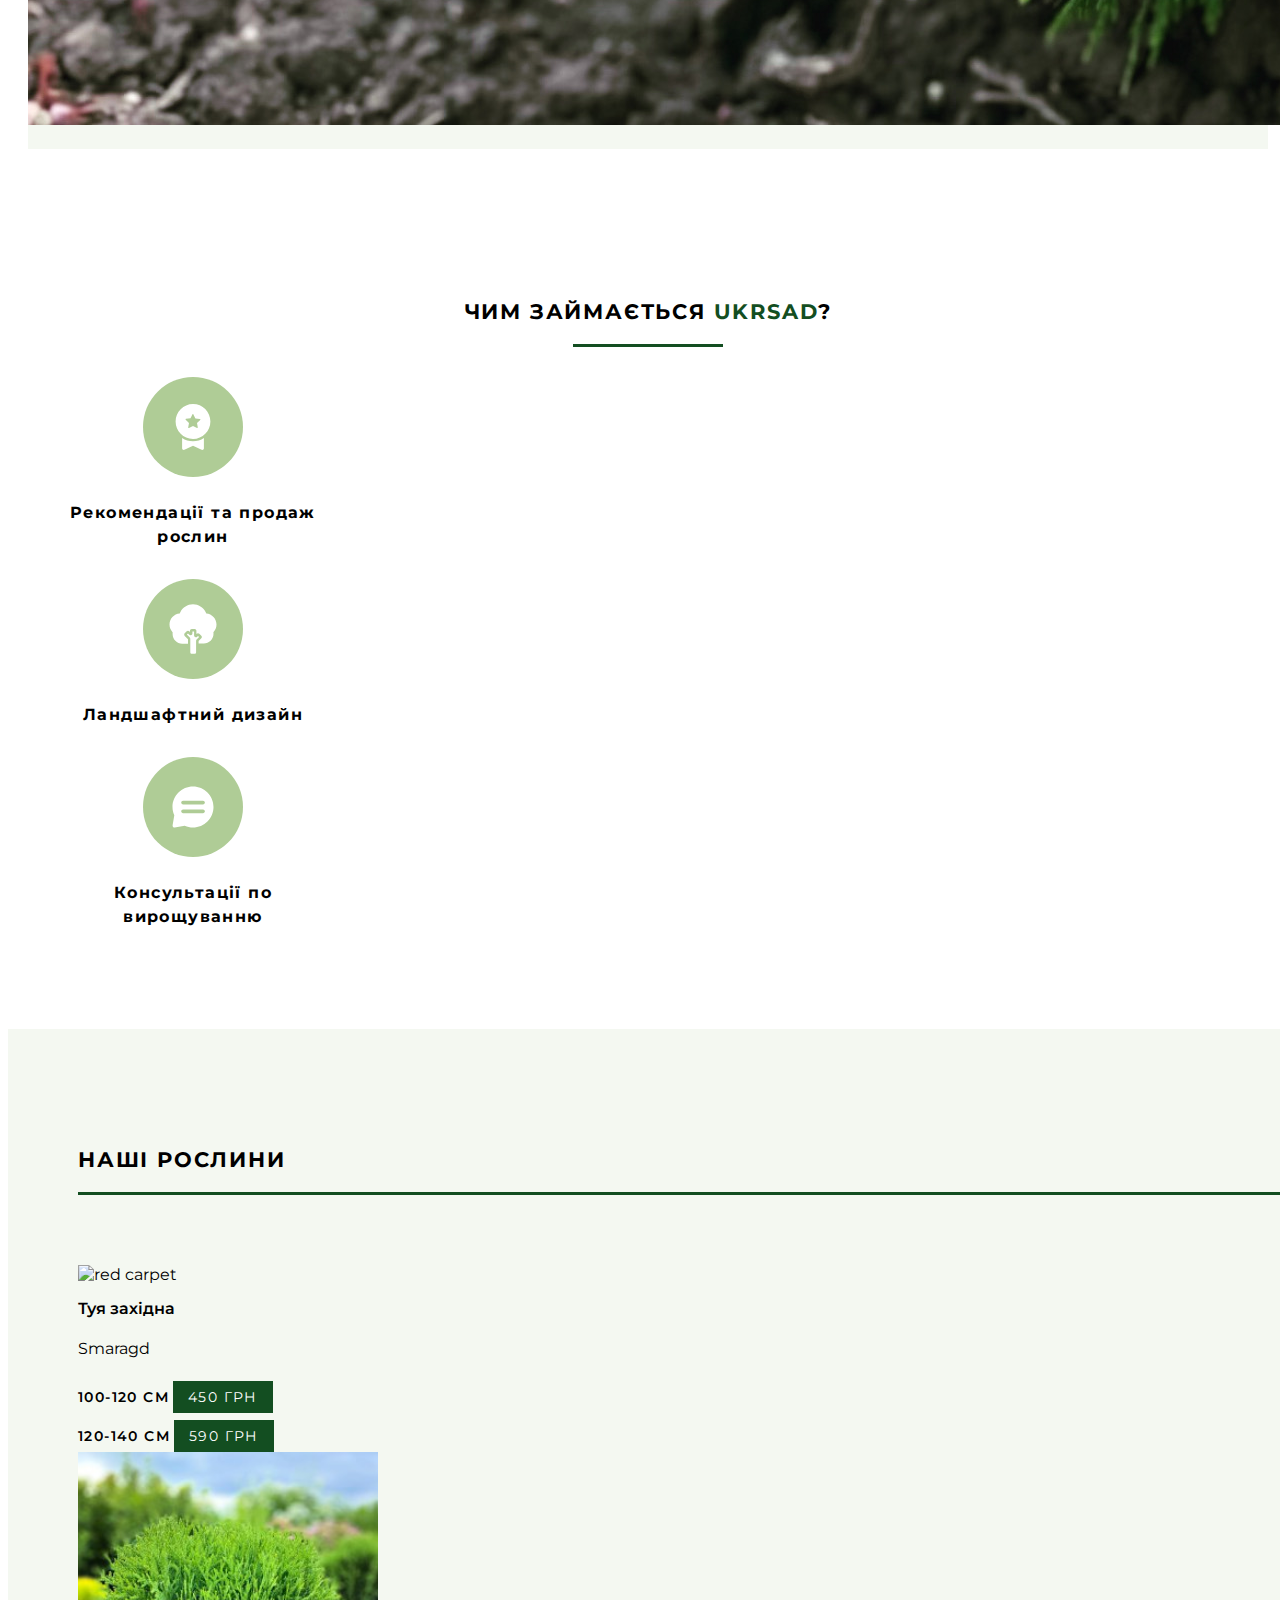
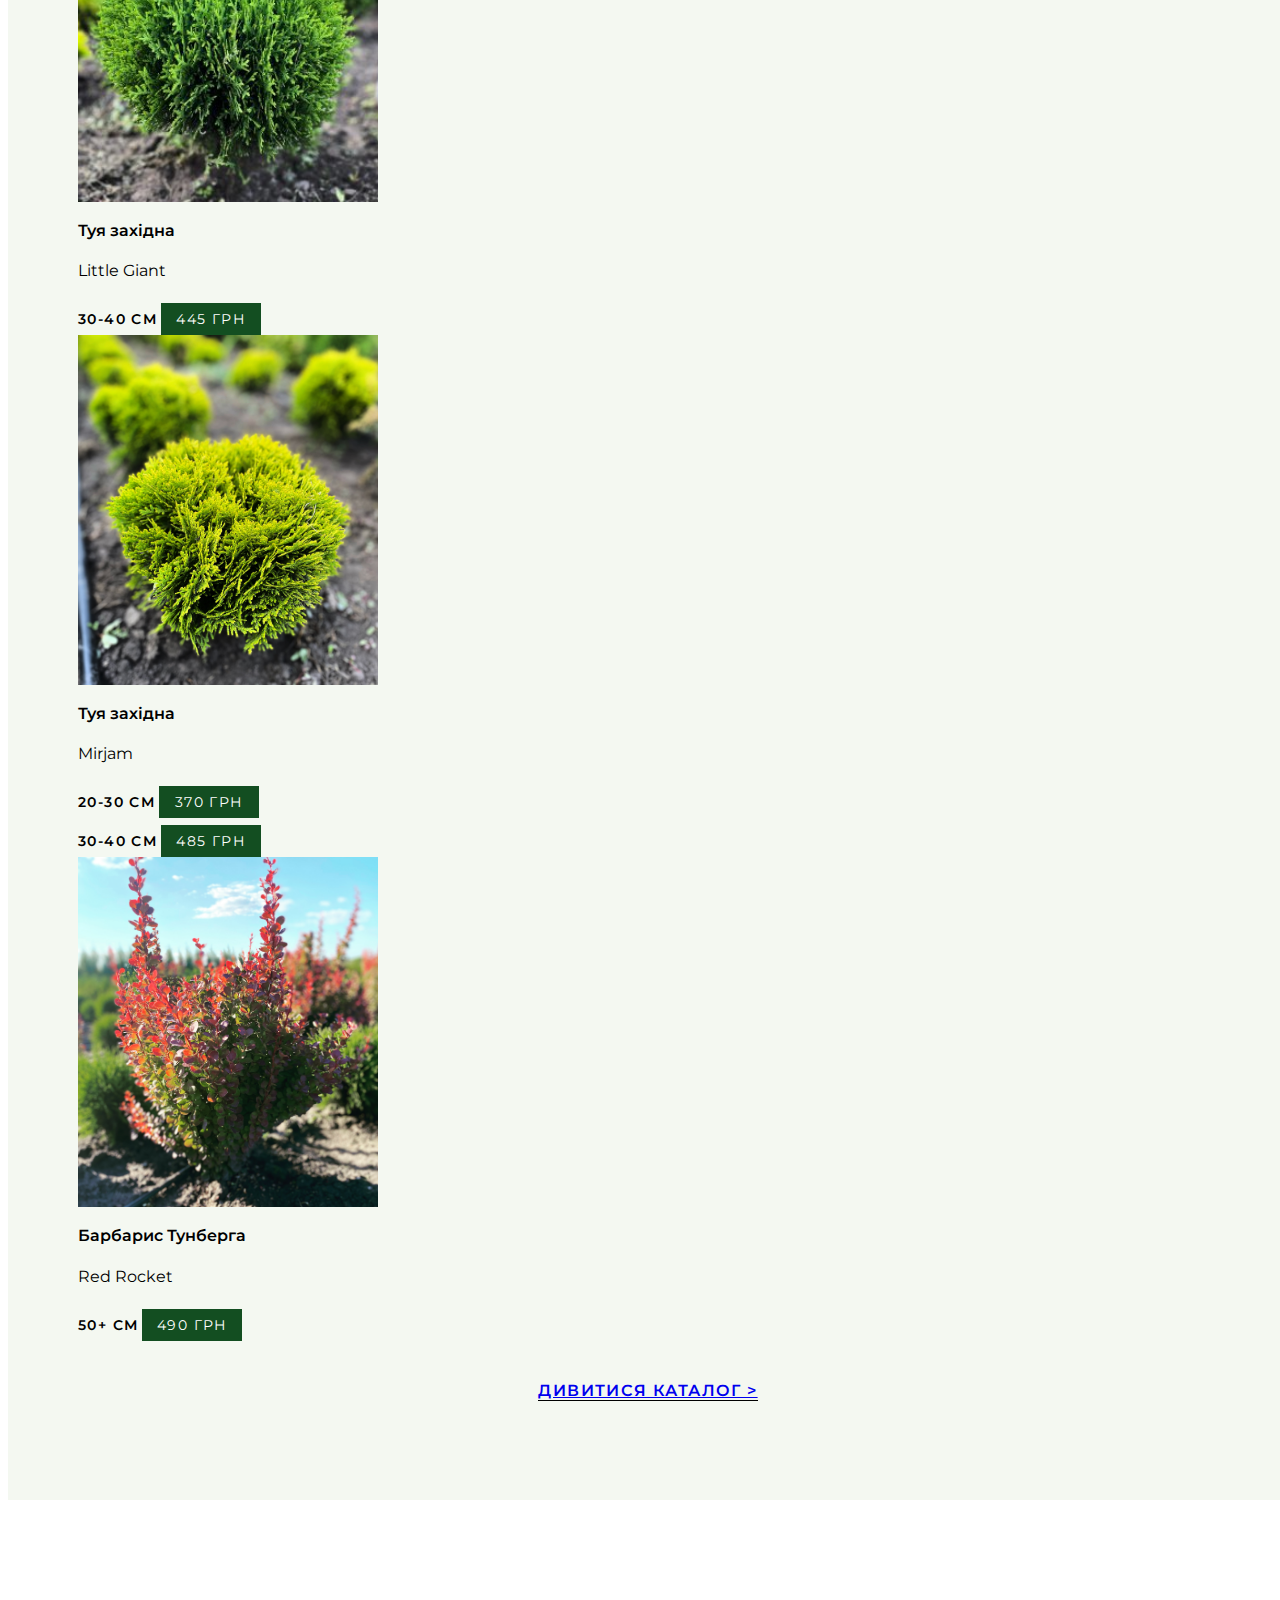
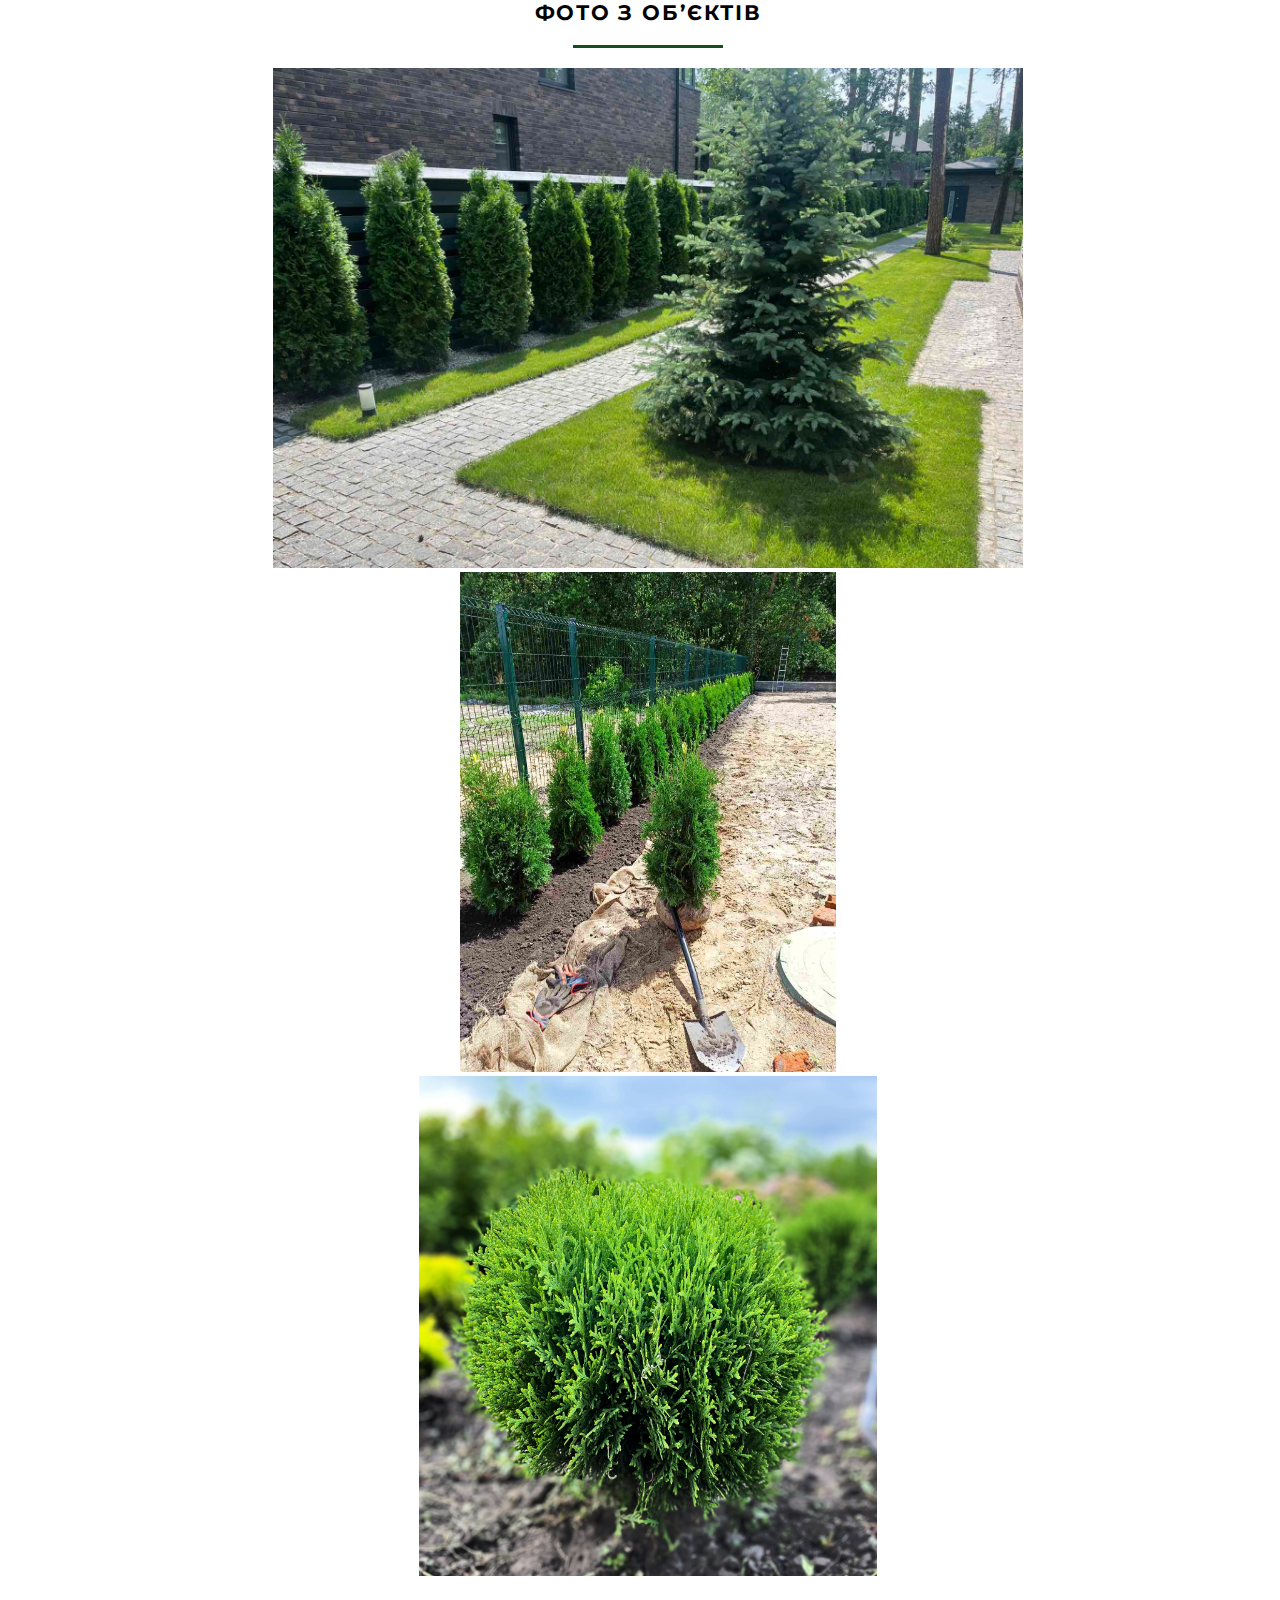
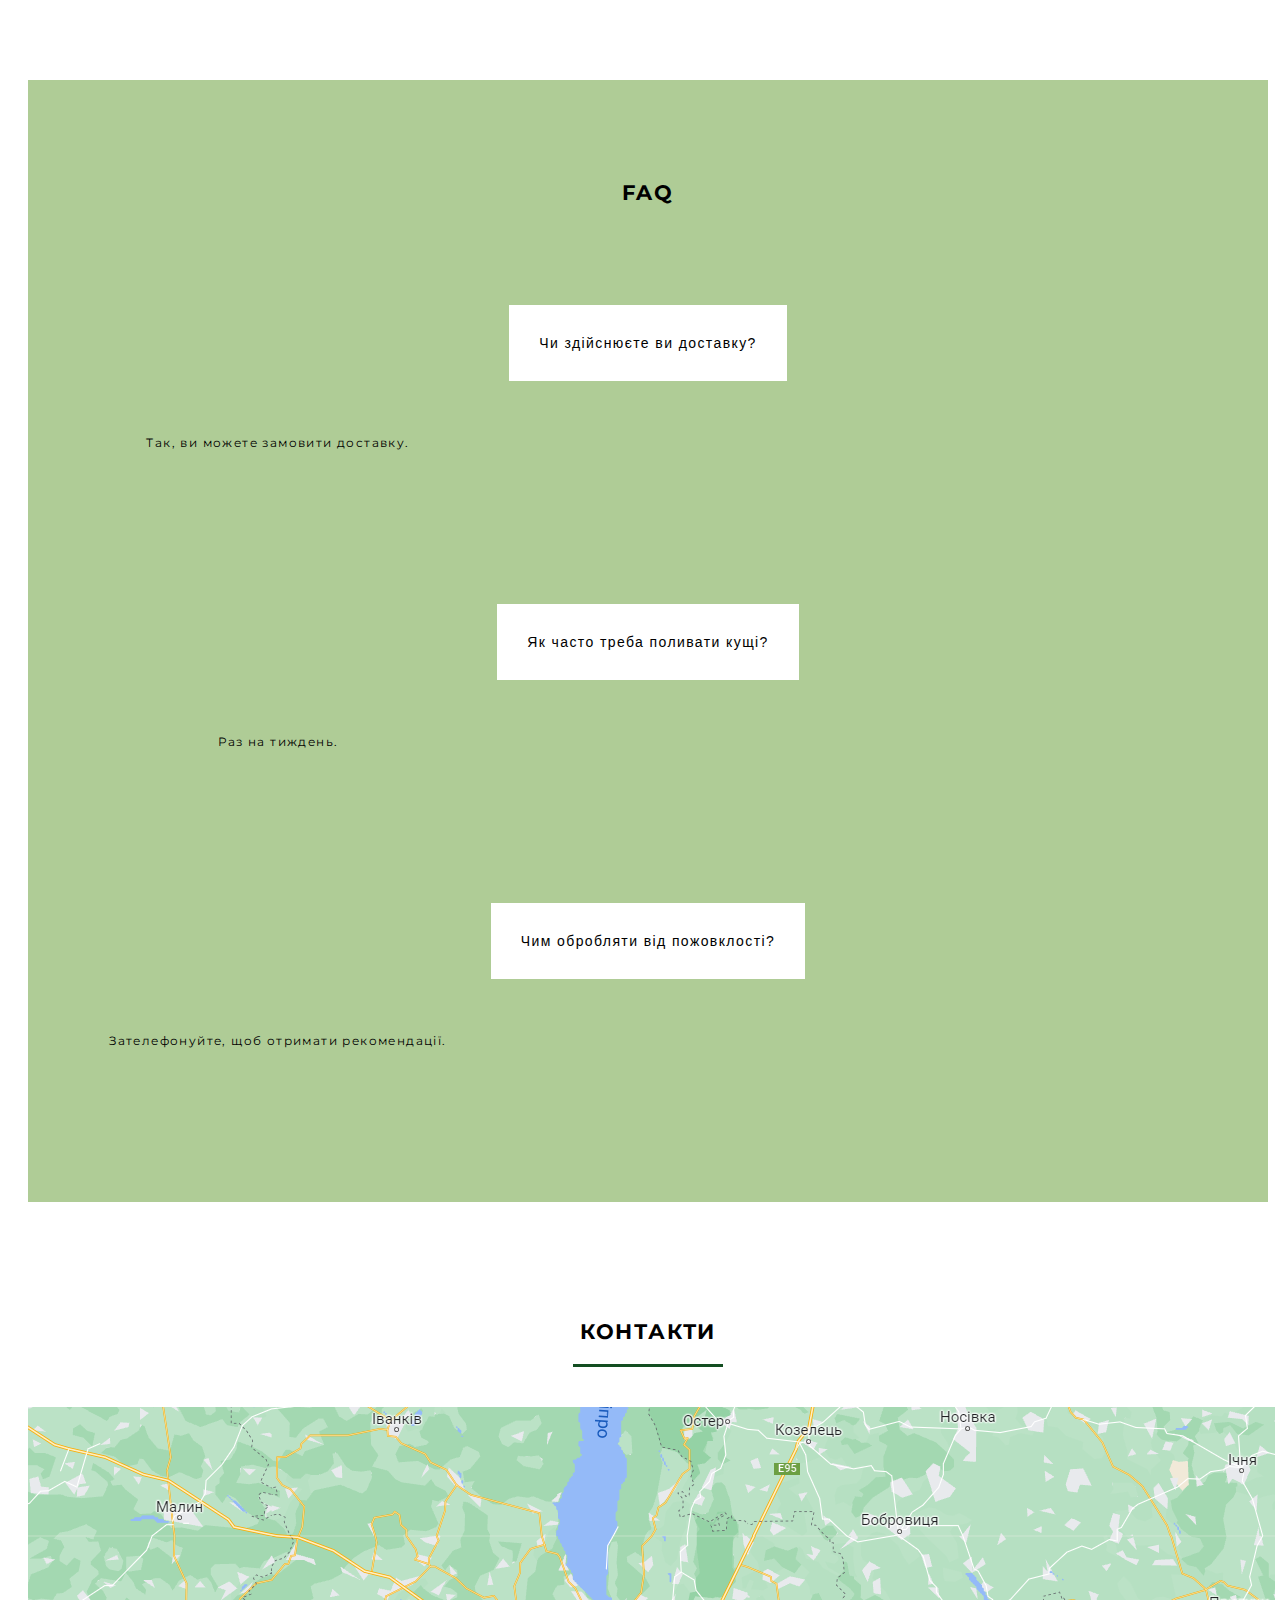
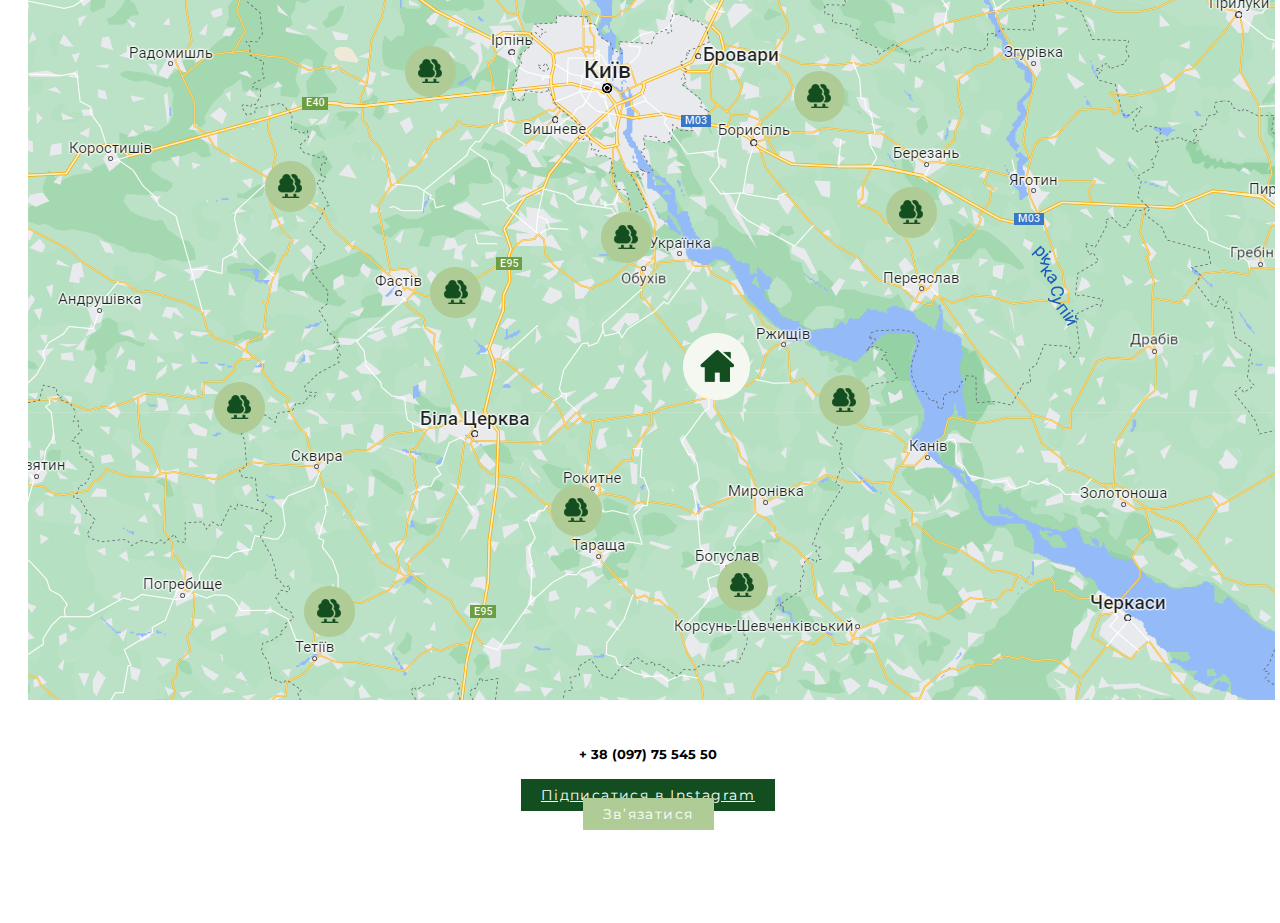
==== commit 46cce8a9: "Added map" ====
--- a/index.html
+++ b/index.html
@@ -339,22 +339,29 @@
     <div class="page-container contacts" id="contacts">
       <h2>Контакти</h2>
       <div class="border-line"></div>
-      <h5>+ 38 (097) 75 545 50</h5>
-      <a
-        href="https://www.instagram.com/ukrsad_official/"
-        class="btn main-button"
-        title="instagram link"
-        target="_blank"
-        >Підписатися в Instagram</a
-      >
-      <br />
-      <a
-        class="btn main-button secondary-button callback"
-        title="contact ukrsad"
-        >Зв’язатися</a
-      >
-    </div>
-
+      <div class="row">
+        <div class="col-md-8 map-container">
+          <img src="/img/map.png" class="img-fluid map" alt="" />
+        </div>
+        <div class="col-md-4 align-self-center">
+          <h5>+ 38 (097) 75 545 50</h5>
+          <a
+            href="https://www.instagram.com/ukrsad_official/"
+            class="btn main-button"
+            title="instagram link"
+            target="_blank"
+            >Підписатися в Instagram</a
+          >
+          <br />
+          <a
+            class="btn main-button secondary-button callback"
+            title="contact ukrsad"
+            >Зв’язатися</a
+          >
+        </div>
+      </div>
+    </div>
+    <!--
     <div class="github-link">
       <a
         href="https://github.com/IrynaSytnyk/UkrSad"
@@ -363,6 +370,26 @@
         >Coded</a
       >
       by Iryna Sytnyk
-    </div>
+    </div>-->
+    <script>
+      !(function (t, e, c, n) {
+        var s = e.createElement(c);
+        (s.async = 1),
+          (s.src = "https://scripts.claspo.io/scripts/" + n + ".js");
+        var r = e.scripts[0];
+        r.parentNode.insertBefore(s, r);
+        var f = function () {
+          f.c(arguments);
+        };
+        f.q = [];
+        f.c = function () {
+          f.q.push(arguments);
+        };
+        t["claspo"] = t["claspo"] || f;
+      })(window, document, "script", "2D2CF1F5033C4C4C89FA0241CAEC95AF");
+    </script>
+    <script>
+      claspo("init");
+    </script>
   </body>
 </html>
--- a/src/style.css
+++ b/src/style.css
@@ -390,6 +390,14 @@
   width: 120px;
 }
 
+.map {
+  margin: 20px 20px 20px 20px;
+}
+
+.map-container h2 {
+  margin-left: 20px;
+}
+
 @media (max-width: 1410px) {
   .plants-hidden {
     display: none;
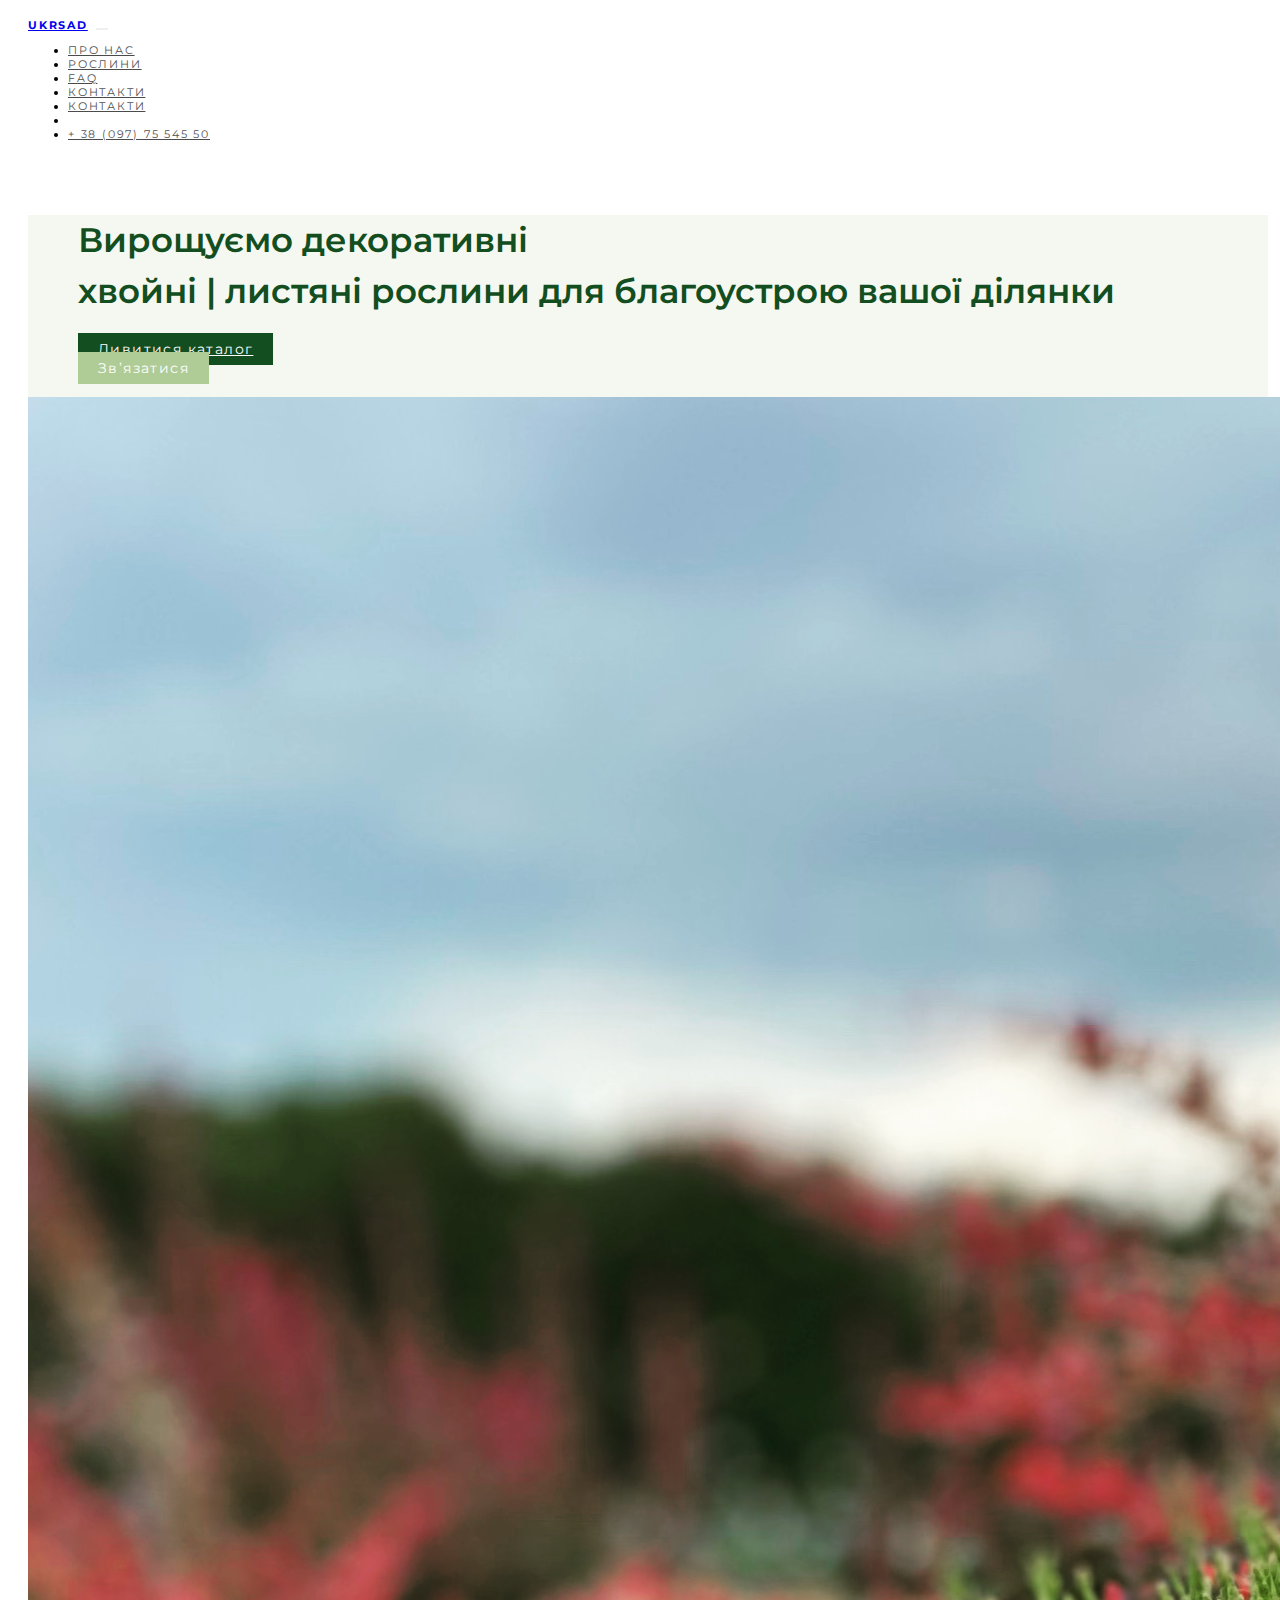
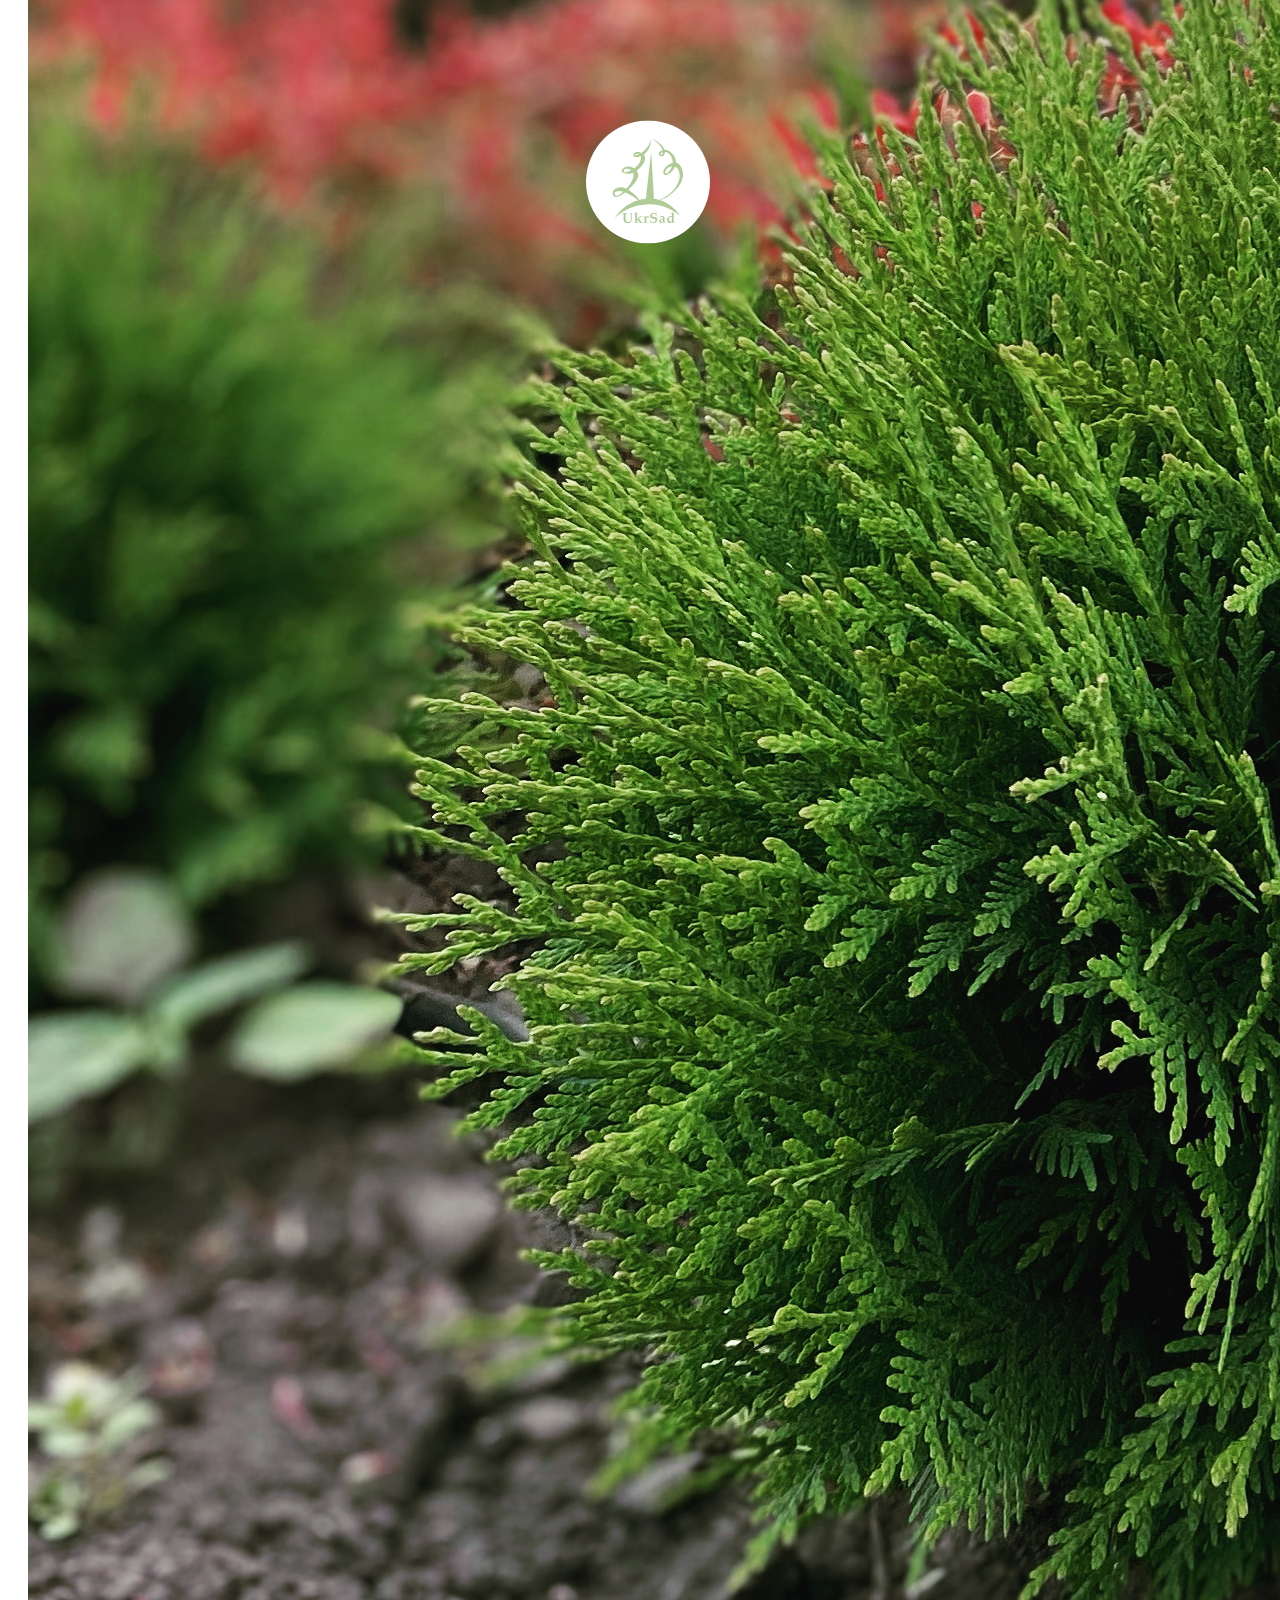
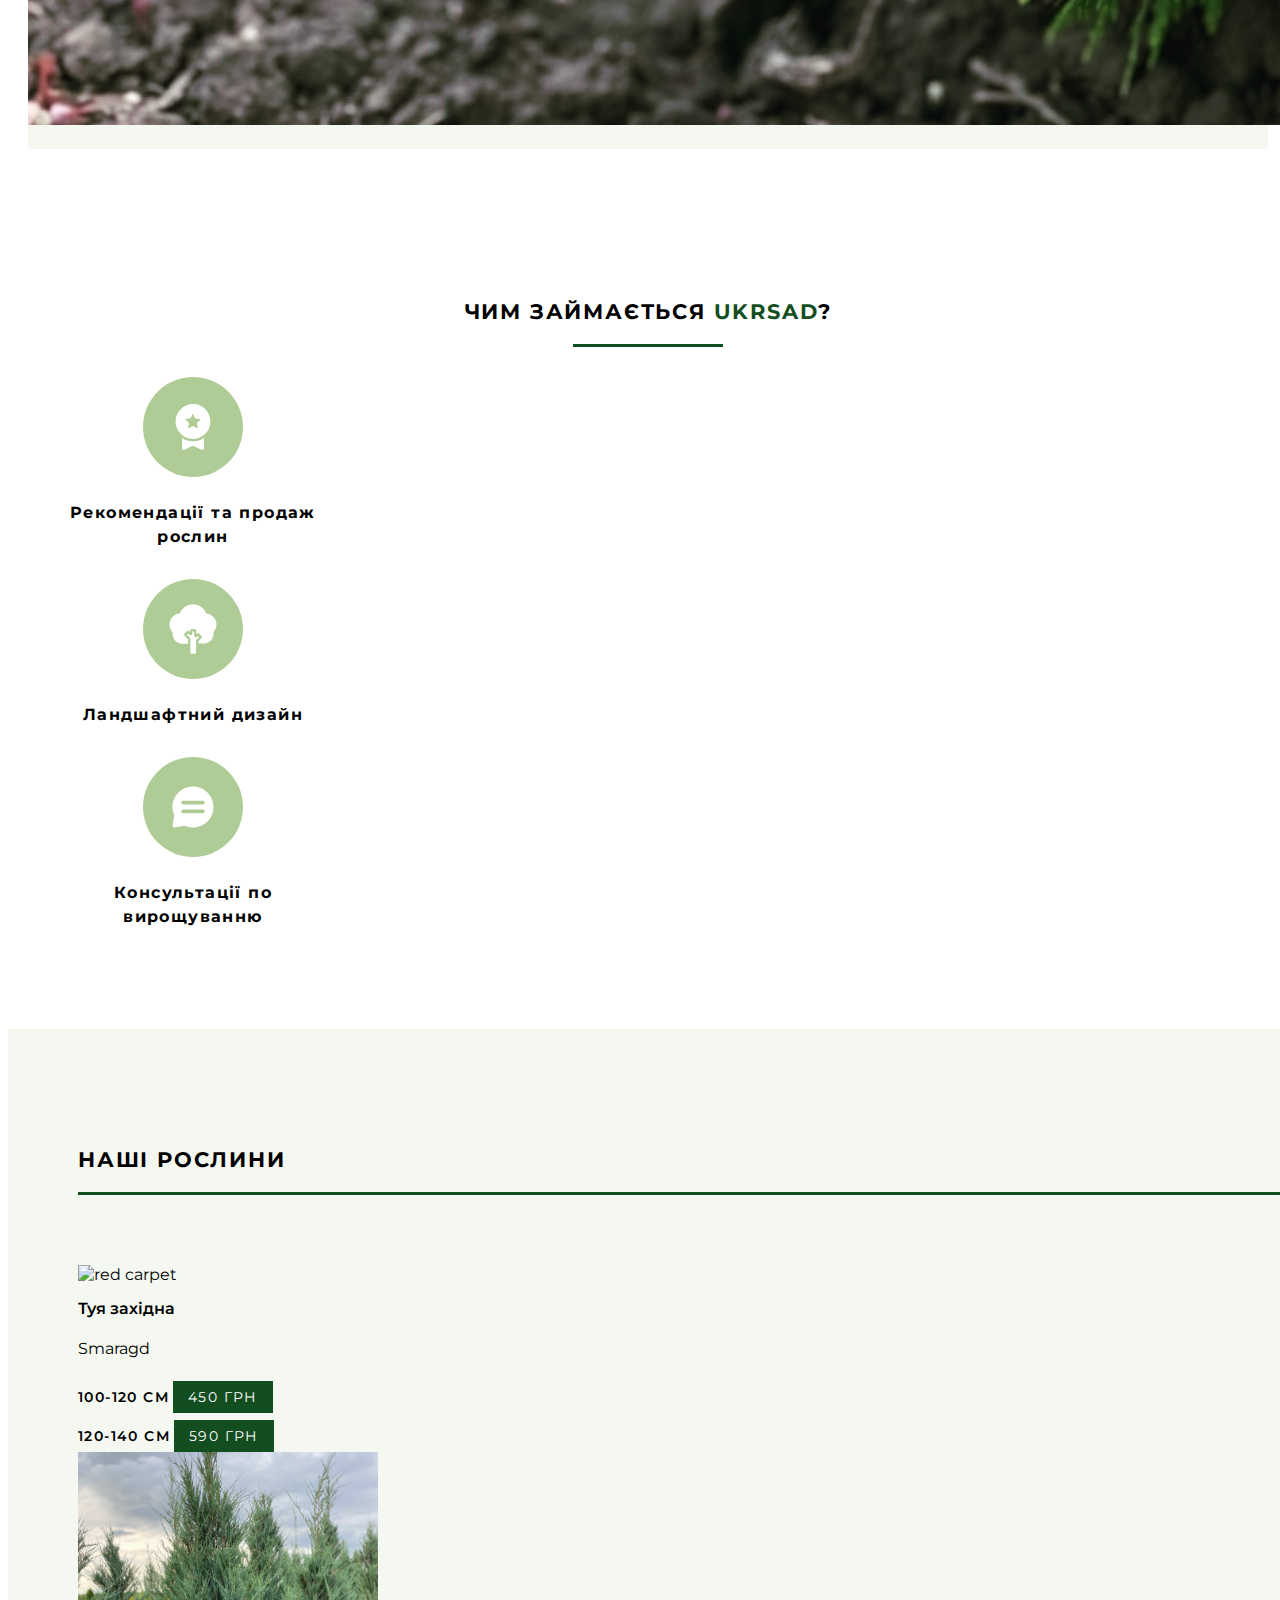
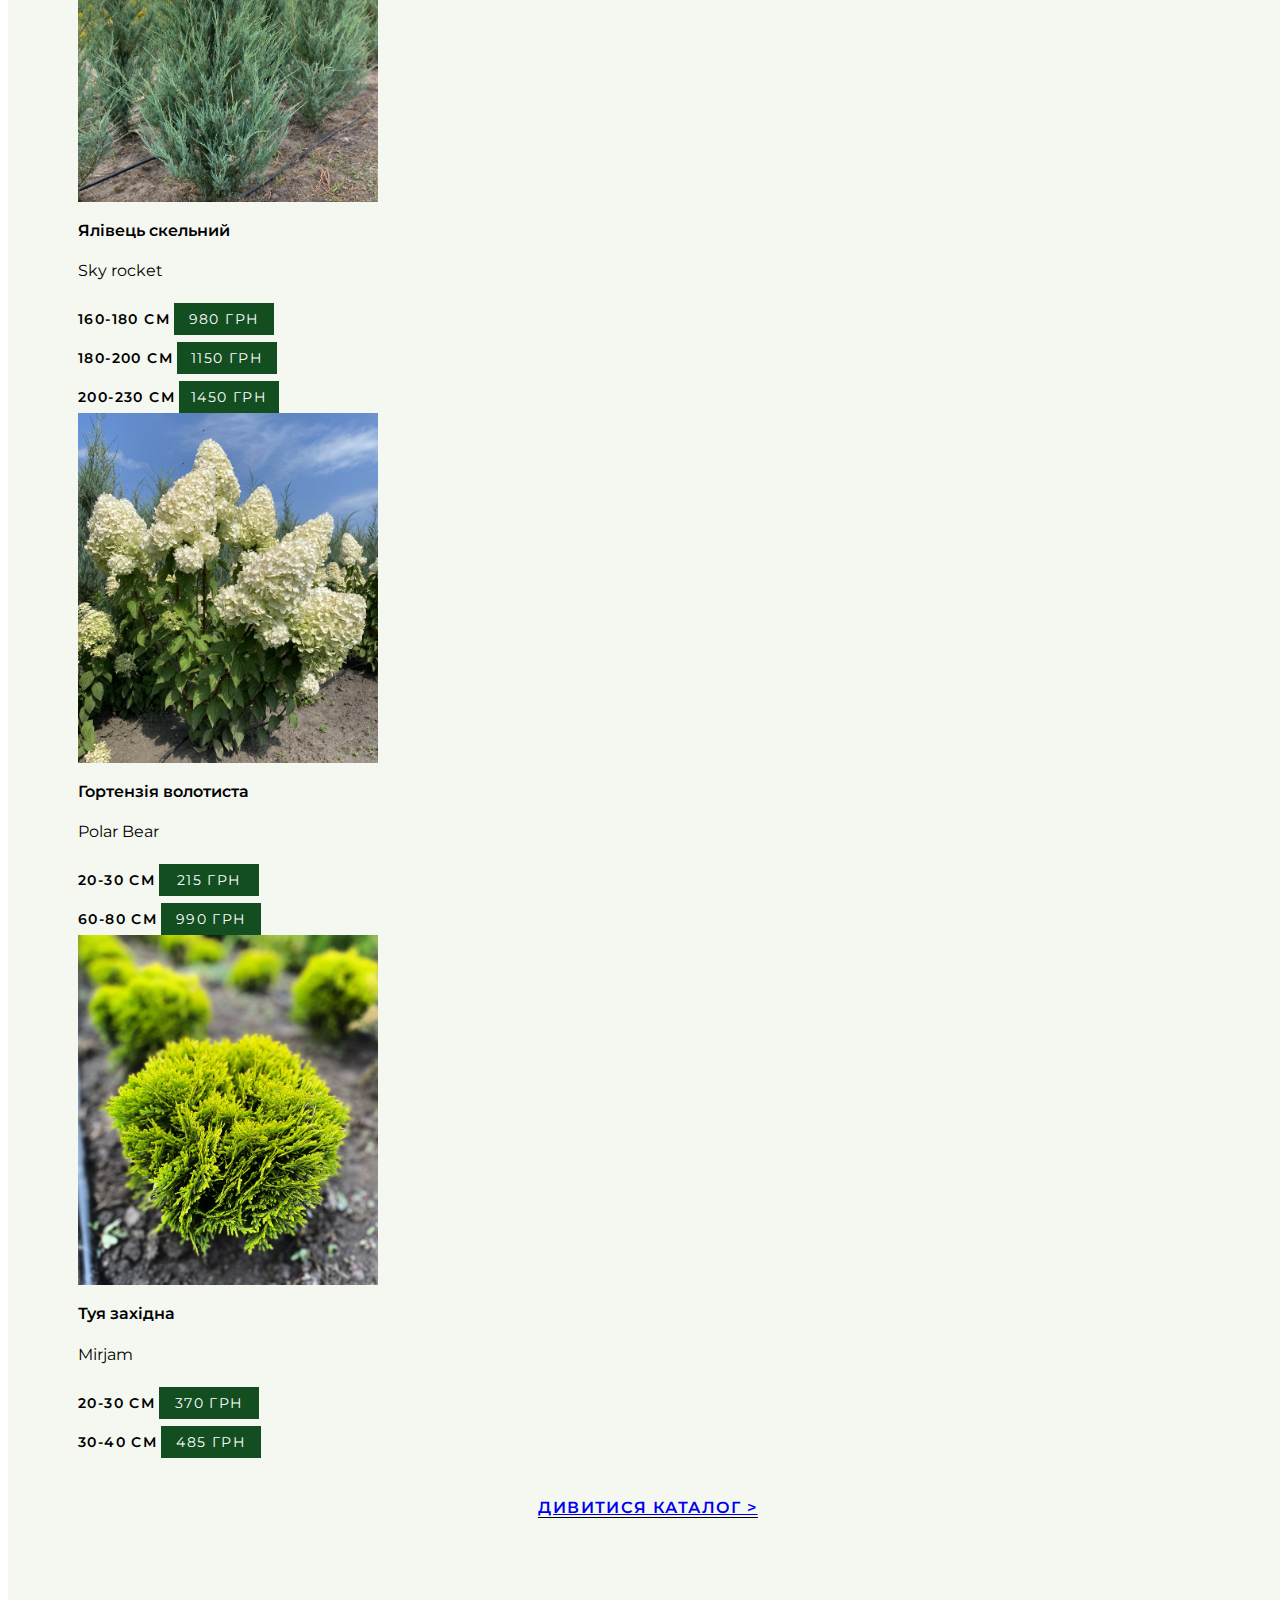
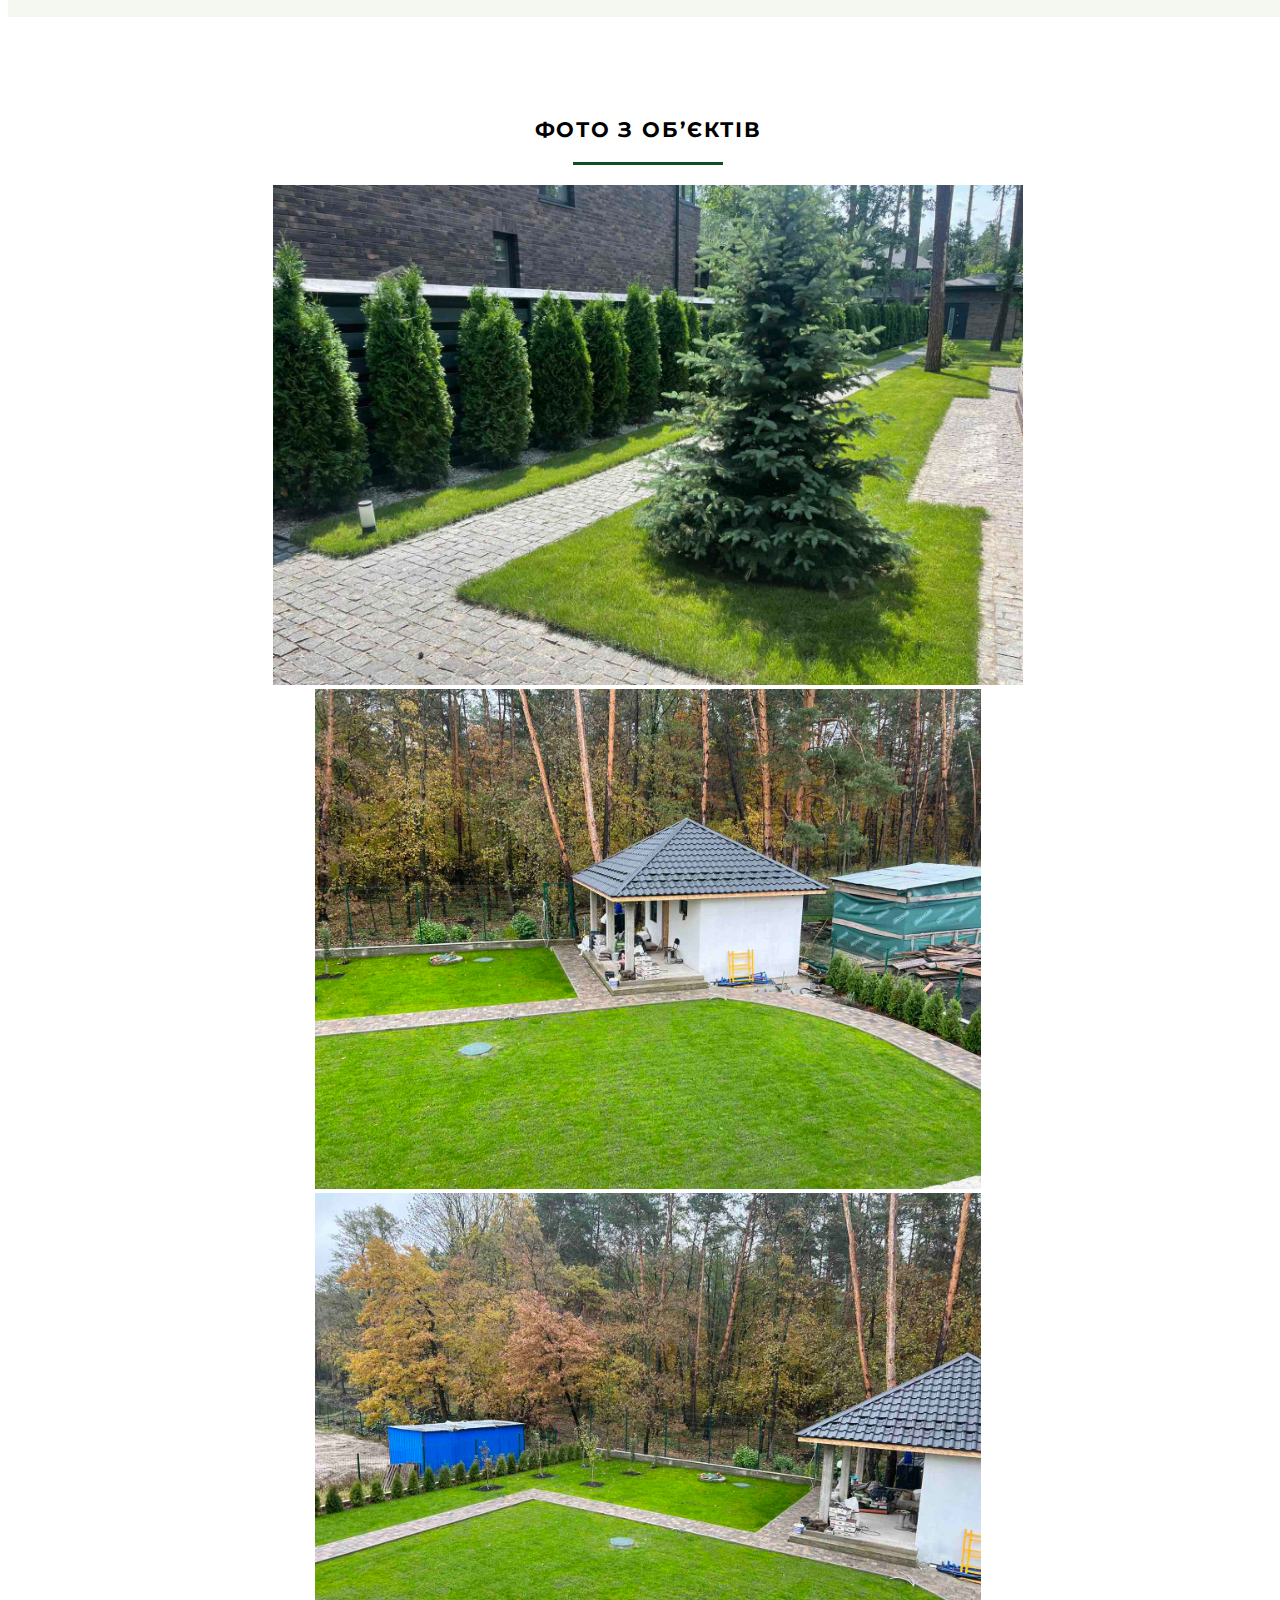
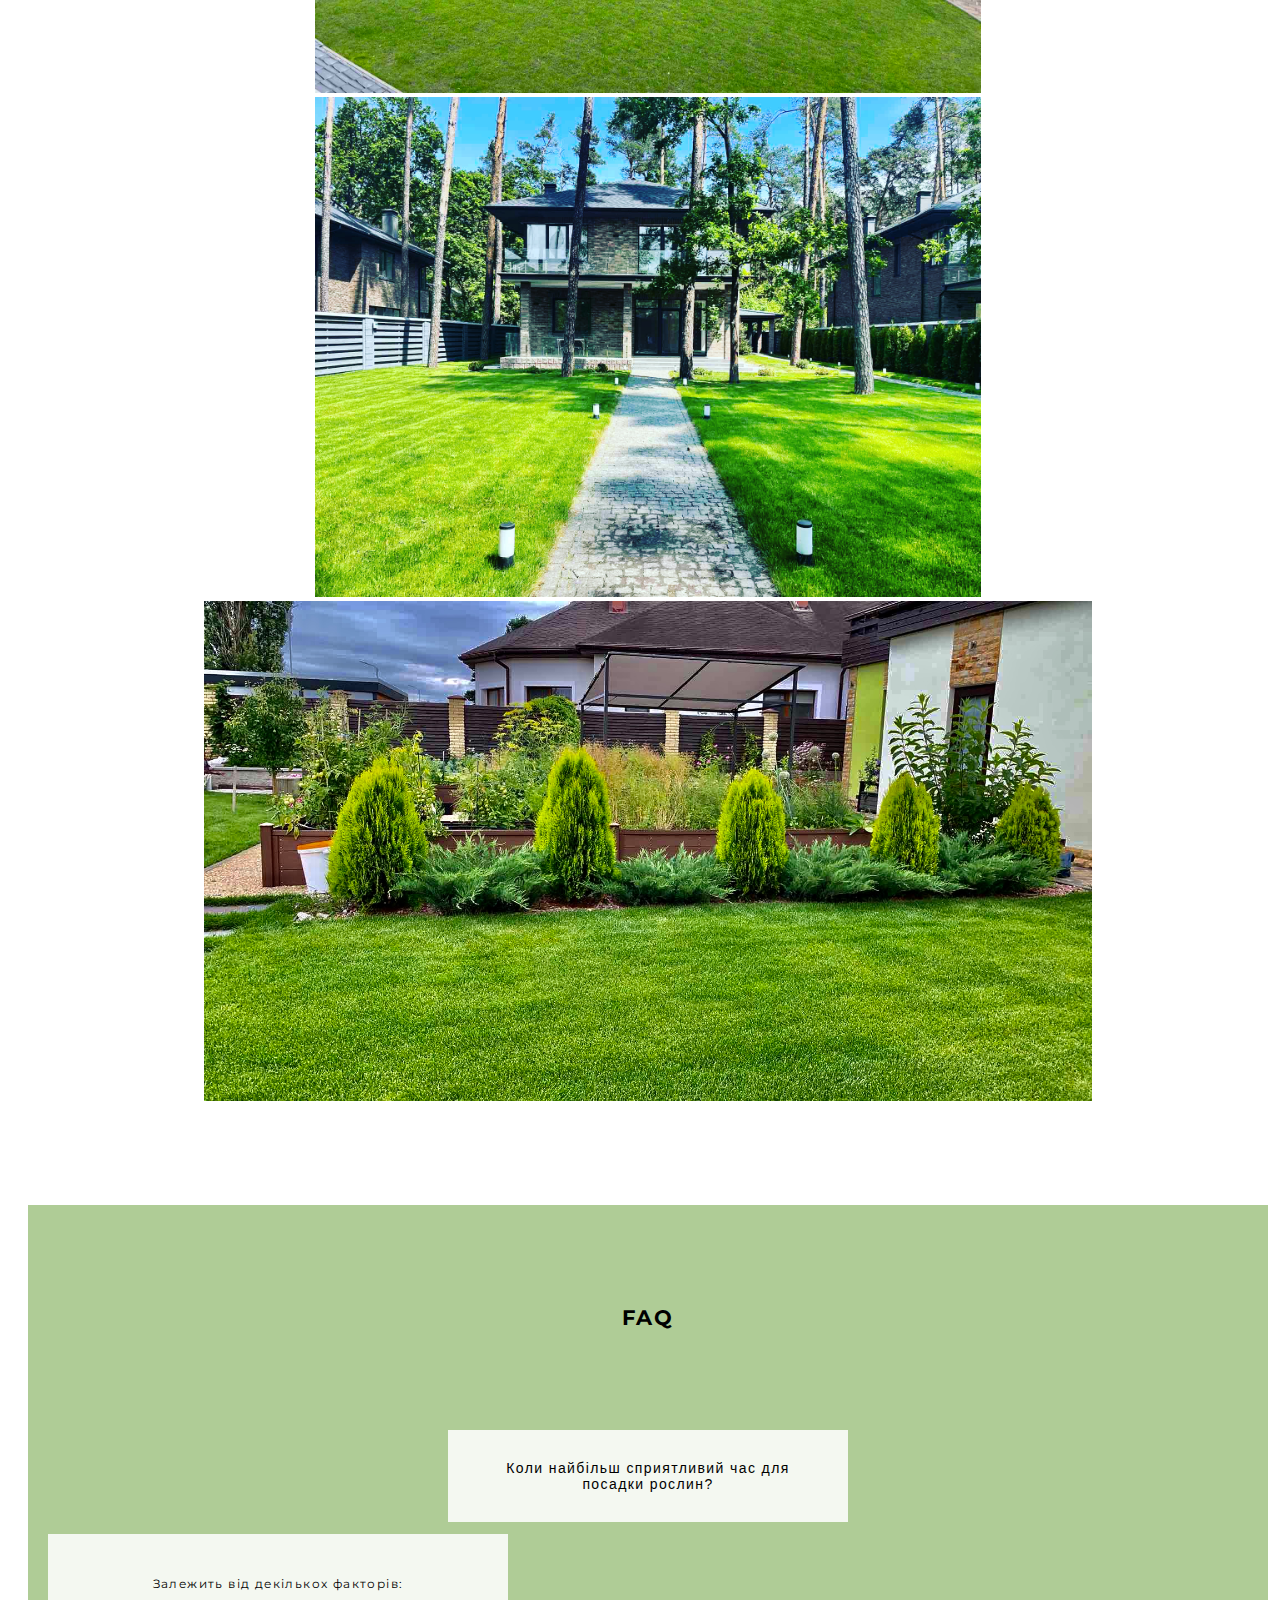
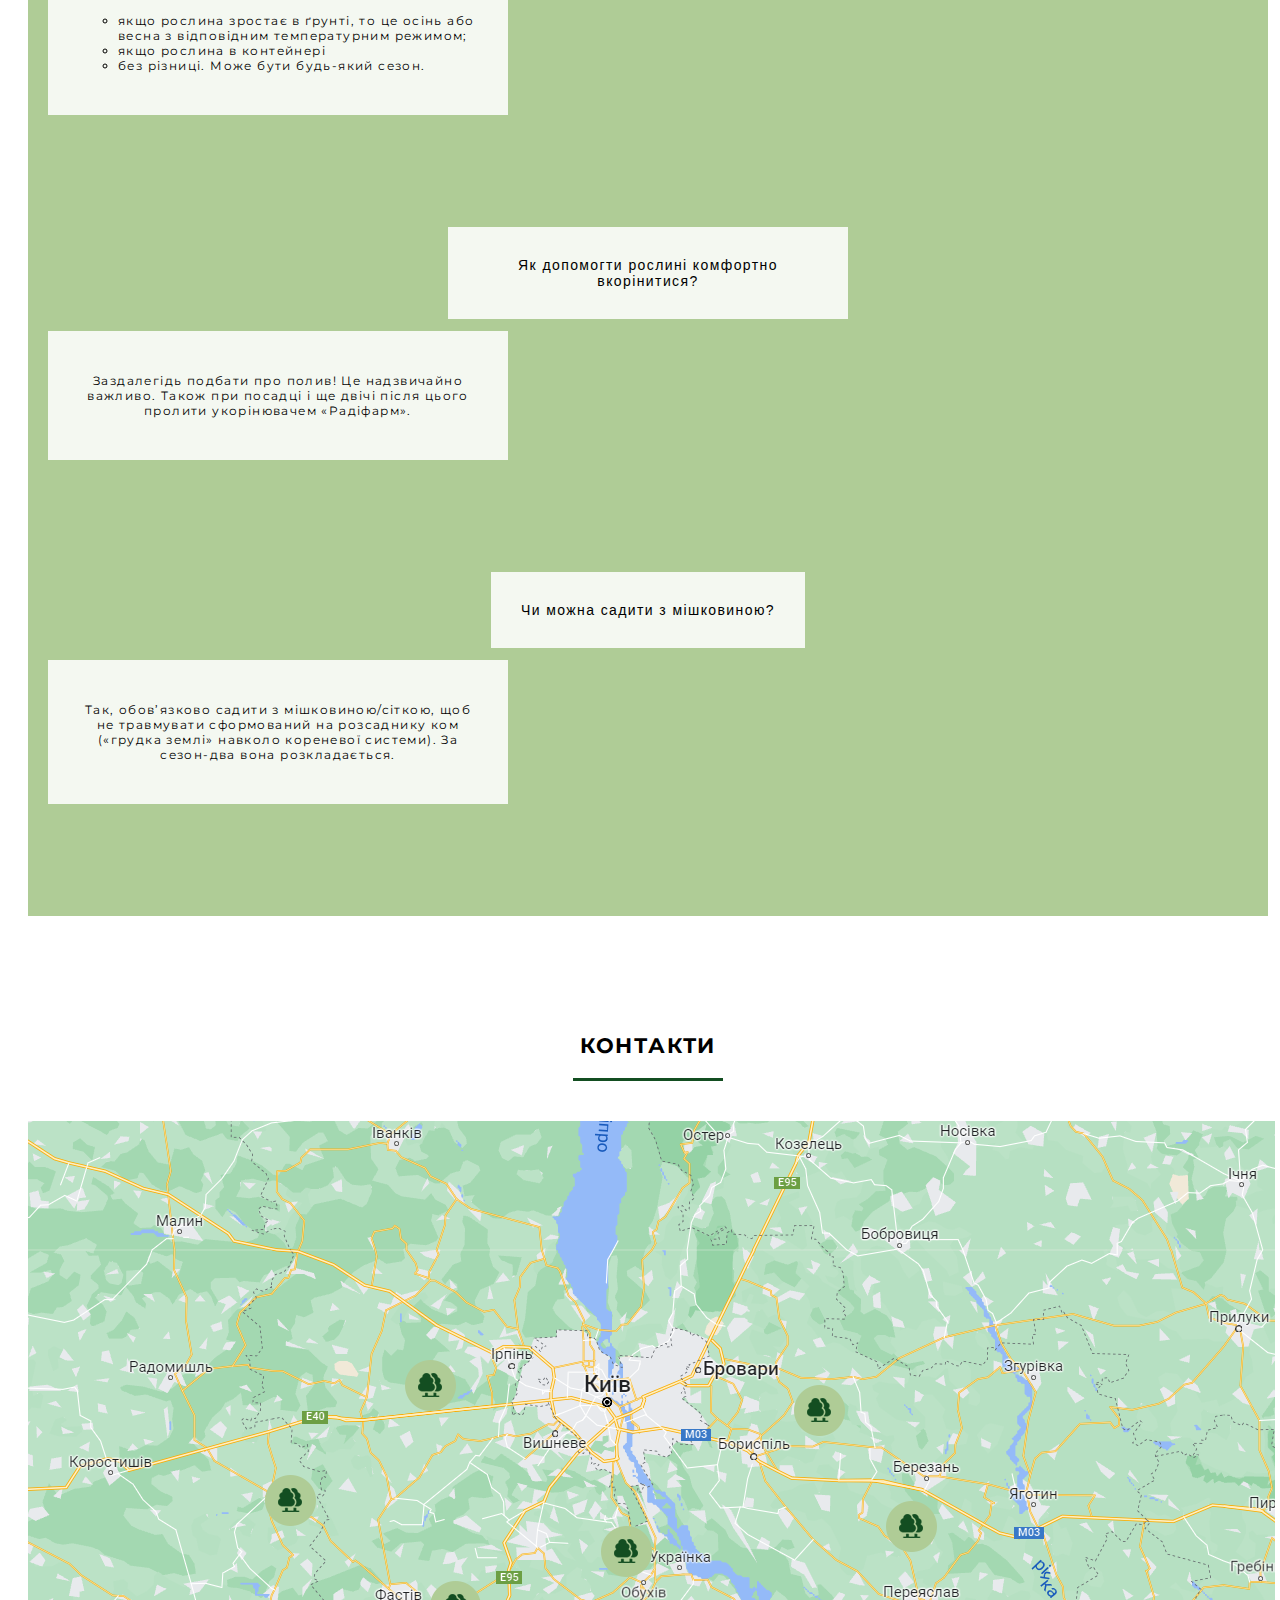
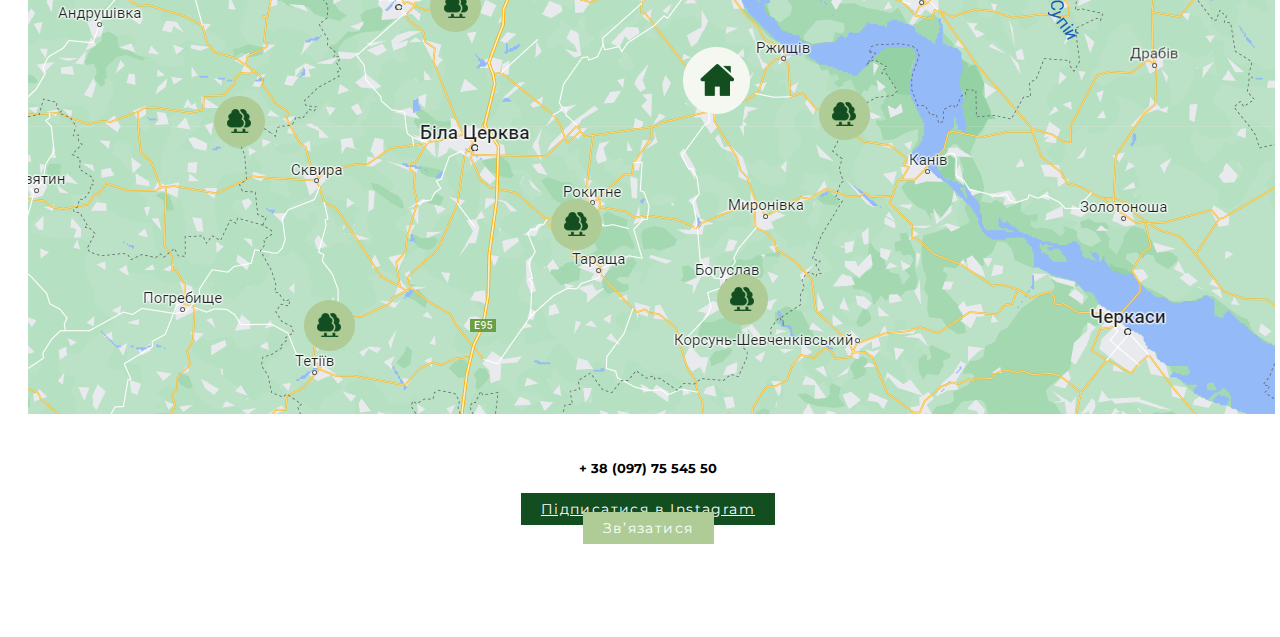
==== commit 0dc86473: "Added images and edited FAQ" ====
--- a/index.html
+++ b/index.html
@@ -190,15 +190,42 @@
           <div class="col-auto">
             <div class="plants-content mb-5">
               <img
-                src="/img/plant-little-giant.JPG"
+                src="/img/plants-skyrocket.jpg"
                 alt="red carpet"
                 class="img-fluid plants-image"
               />
-              <h4>Туя західна</h4>
-              <p>Little Giant</p>
-              <div class="row justify-content-between m-0">
-                <div class="col-auto plants-height">30-40 см</div>
-                <div class="col-auto plants-price">445 грн</div>
+              <h4>Ялівець скельний</h4>
+              <p>Sky rocket</p>
+              <div class="row justify-content-between m-0">
+                <div class="col-auto plants-height">160-180 см</div>
+                <div class="col-auto plants-price">980 грн</div>
+              </div>
+              <div class="row justify-content-between m-0">
+                <div class="col-auto plants-height">180-200 см</div>
+                <div class="col-auto plants-price">1150 грн</div>
+              </div>
+              <div class="row justify-content-between m-0">
+                <div class="col-auto plants-height">200-230 см</div>
+                <div class="col-auto plants-price">1450 грн</div>
+              </div>
+            </div>
+          </div>
+          <div class="col-auto">
+            <div class="plants-content mb-5">
+              <img
+                src="/img/plants-polar-bear.jpg"
+                alt="red carpet"
+                class="img-fluid plants-image"
+              />
+              <h4>Гортензія волотиста</h4>
+              <p>Polar Bear</p>
+              <div class="row justify-content-between m-0">
+                <div class="col-auto plants-height">20-30 см</div>
+                <div class="col-auto plants-price">215 грн</div>
+              </div>
+              <div class="row justify-content-between m-0">
+                <div class="col-auto plants-height">60-80 см</div>
+                <div class="col-auto plants-price">990 грн</div>
               </div>
             </div>
           </div>
@@ -221,23 +248,6 @@
               </div>
             </div>
           </div>
-          <div class="col-auto">
-            <div class="plants-content mb-5">
-              <img
-                src="/img/plant-red-rocket.JPG"
-                alt="red carpet"
-                class="img-fluid plants-image"
-              />
-              <h4>Барбарис Тунберга</h4>
-              <p>Red Rocket</p>
-              <div class="price">
-                <div class="row justify-content-between m-0">
-                  <div class="col-auto plants-height">50+ см</div>
-                  <div class="col-auto plants-price">490 грн</div>
-                </div>
-              </div>
-            </div>
-          </div>
         </div>
       </div>
       <div class="catalog-link">
@@ -267,16 +277,44 @@
                   alt="ukrsad plants"
                 />
               </div>
+              <!--- <div class="carousel-item">
+                <img
+                  src="/img/gallery-02.JPG"
+                  class="d-block w-100"
+                  alt="ukrsad plants"
+                />
+              </div>
               <div class="carousel-item">
                 <img
-                  src="/img/gallery-02.JPG"
-                  class="d-block w-100"
-                  alt="ukrsad plants"
-                />
-              </div>
+                  src="/img/gallery-03.JPG"
+                  class="d-block w-100"
+                  alt="ukrsad plants"
+                />
+              </div>-->
               <div class="carousel-item">
                 <img
-                  src="/img/gallery-03.JPG"
+                  src="/img/gallery-04.JPG"
+                  class="d-block w-100"
+                  alt="ukrsad plants"
+                />
+              </div>
+              <div class="carousel-item">
+                <img
+                  src="/img/gallery-05.JPG"
+                  class="d-block w-100"
+                  alt="ukrsad plants"
+                />
+              </div>
+              <div class="carousel-item">
+                <img
+                  src="/img/gallery-06.JPG"
+                  class="d-block w-100"
+                  alt="ukrsad plants"
+                />
+              </div>
+              <div class="carousel-item">
+                <img
+                  src="/img/gallery-07.JPG"
                   class="d-block w-100"
                   alt="ukrsad plants"
                 />
@@ -297,10 +335,15 @@
               data-bs-toggle="dropdown"
               aria-expanded="false"
             >
-              Чи здійснюєте ви доставку?
+              Коли найбільш сприятливий час для посадки рослин?
             </button>
             <ul class="dropdown-menu faq-answer">
-              <p class="mb-0">Так, ви можете замовити доставку.</p>
+              <p class="mb-0">
+                Залежить від декількох факторів: 
+                <ul class="faq-answer-list"><li> якщо рослина зростає в ґрунті, то це осінь або весна з
+                відповідним температурним режимом;</li><li>якщо рослина в
+                контейнері</li><li>без різниці. Може бути будь-який сезон.</li></ul>
+              </p>
             </ul>
           </div>
         </div>
@@ -312,10 +355,11 @@
               data-bs-toggle="dropdown"
               aria-expanded="false"
             >
-              Як часто треба поливати кущі?
+              Як допомогти рослині комфортно вкорінитися?
             </button>
             <ul class="dropdown-menu faq-answer">
-              <p class="mb-0">Раз на тиждень.</p>
+              <p class="mb-0">Заздалегідь подбати про полив! Це надзвичайно важливо.
+Також при посадці і ще двічі після цього пролити укорінювачем «Радіфарм».</p>
             </ul>
           </div>
         </div>
@@ -327,10 +371,10 @@
               data-bs-toggle="dropdown"
               aria-expanded="false"
             >
-              Чим обробляти від пожовклості?
+              Чи можна садити з мішковиною?
             </button>
             <ul class="dropdown-menu faq-answer">
-              <p class="mb-0">Зателефонуйте, щоб отримати рекомендації.</p>
+              <p class="mb-0">Так, обов’язково садити з мішковиною/сіткою, щоб не травмувати сформований на розсаднику ком («грудка землі» навколо кореневої системи). За сезон-два вона розкладається.</p>
             </ul>
           </div>
         </div>
--- a/src/style.css
+++ b/src/style.css
@@ -242,7 +242,8 @@
 }
 
 .faq-button {
-  background-color: #fff;
+  white-space: normal;
+  background-color: var(--background-color);
   max-width: 400px;
   margin-top: 100px;
   padding: 30px;
@@ -266,6 +267,12 @@
   text-align: center;
   font-size: 12px;
   letter-spacing: 1.4px;
+  background-color: var(--background-color);
+}
+
+.faq-answer-list {
+  padding-top: 10px;
+  text-align: left;
 }
 
 .contacts {
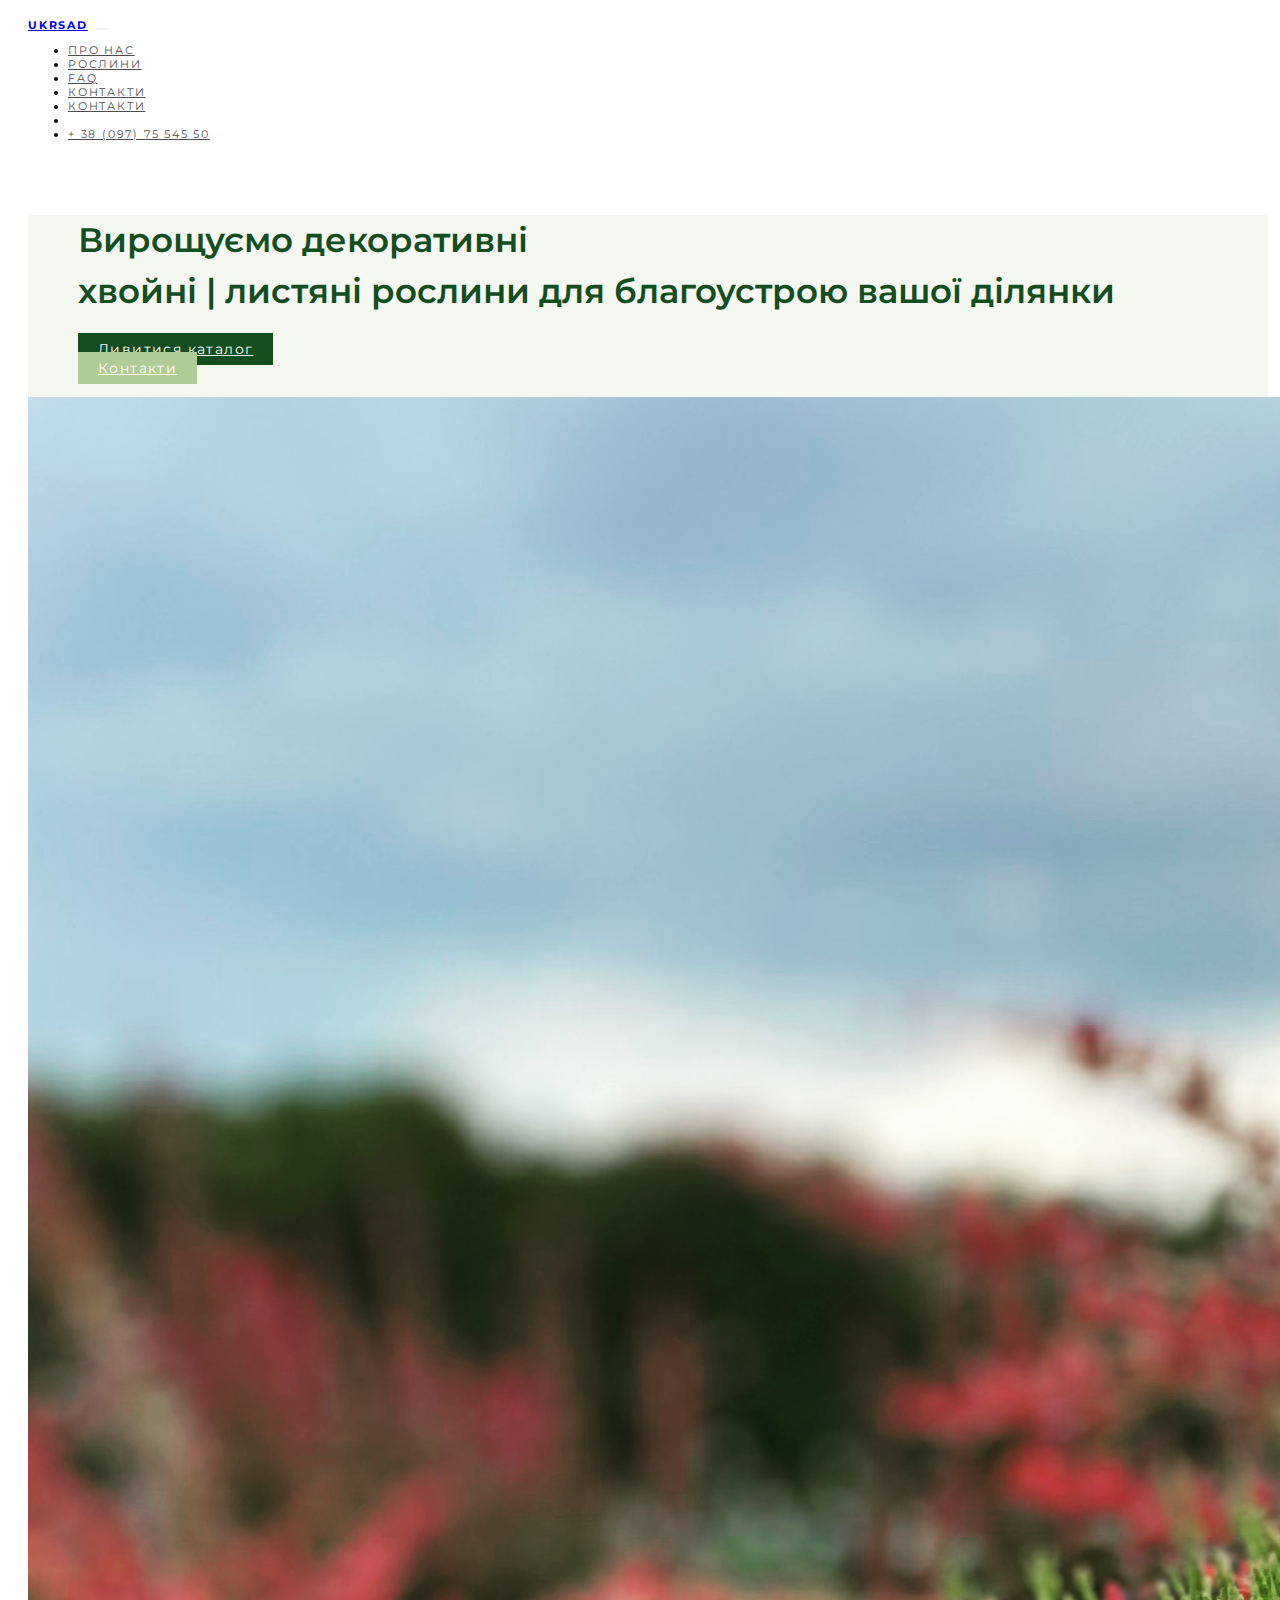
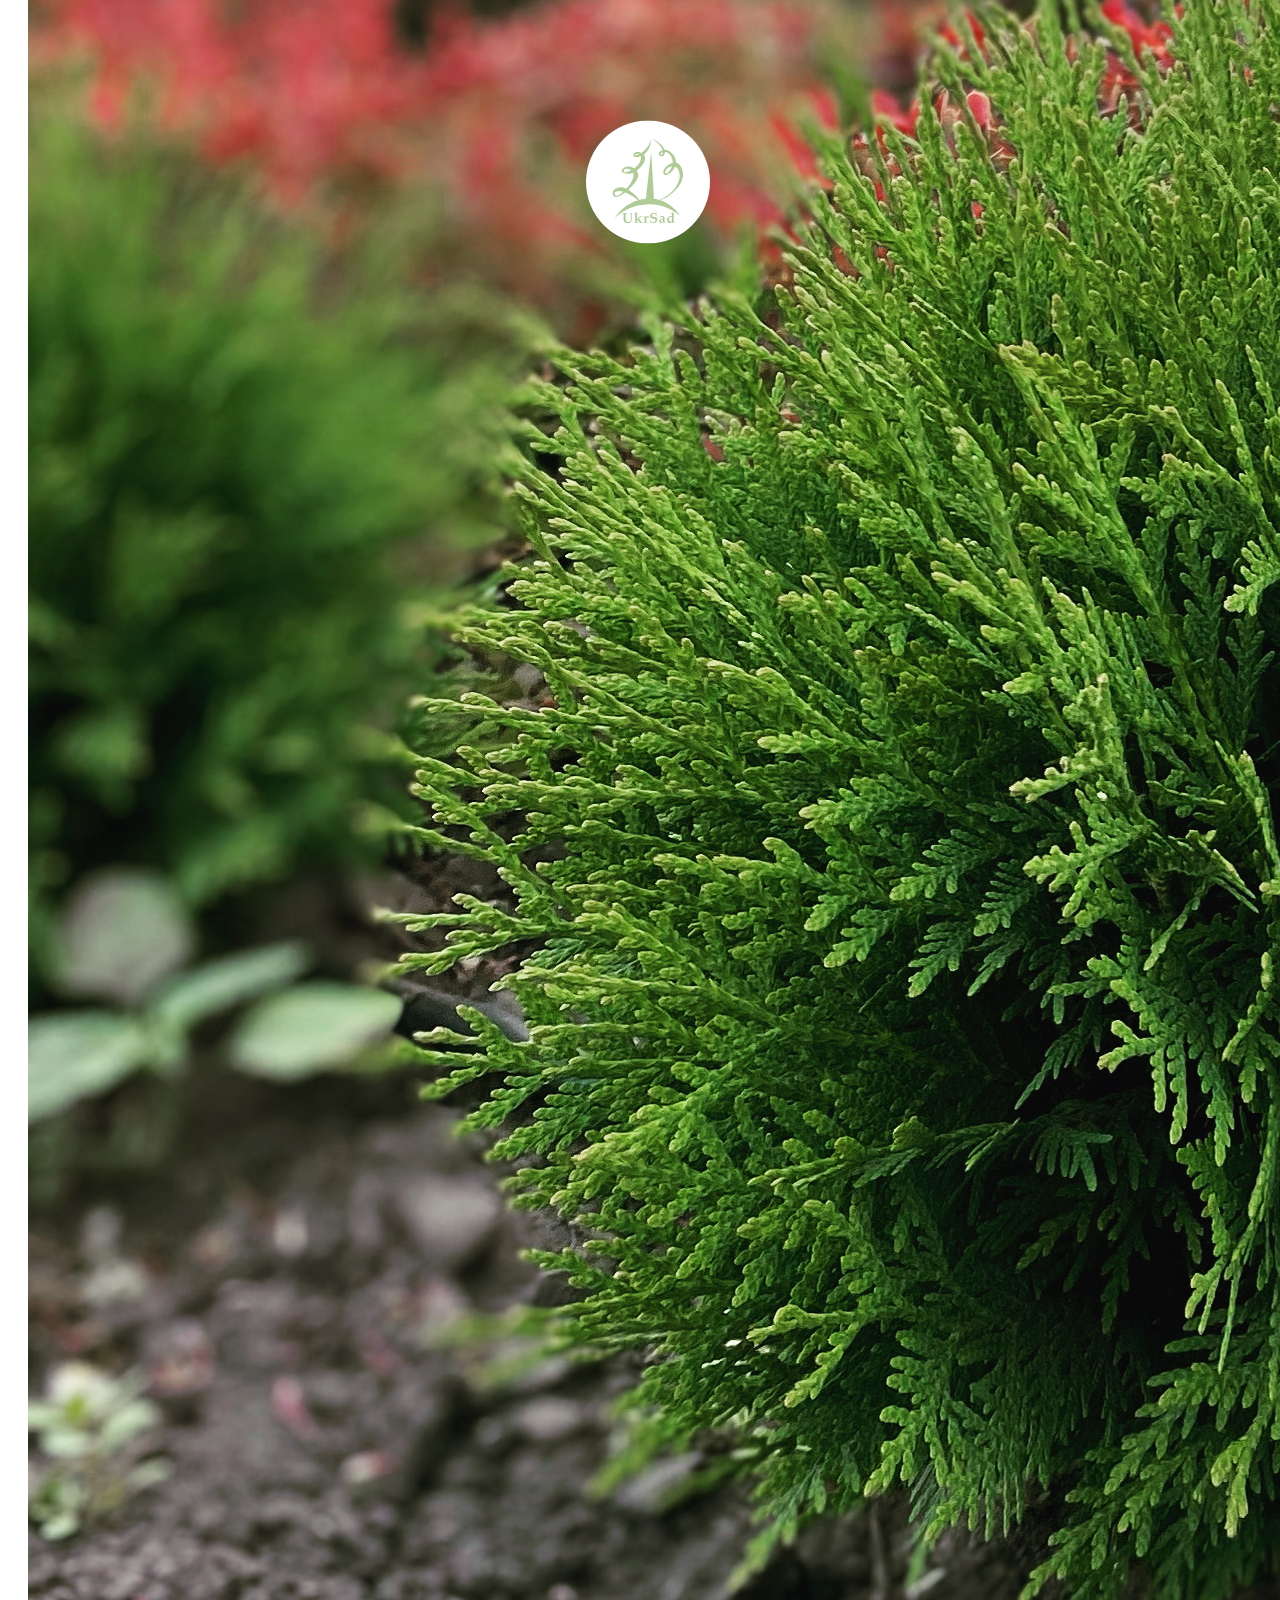
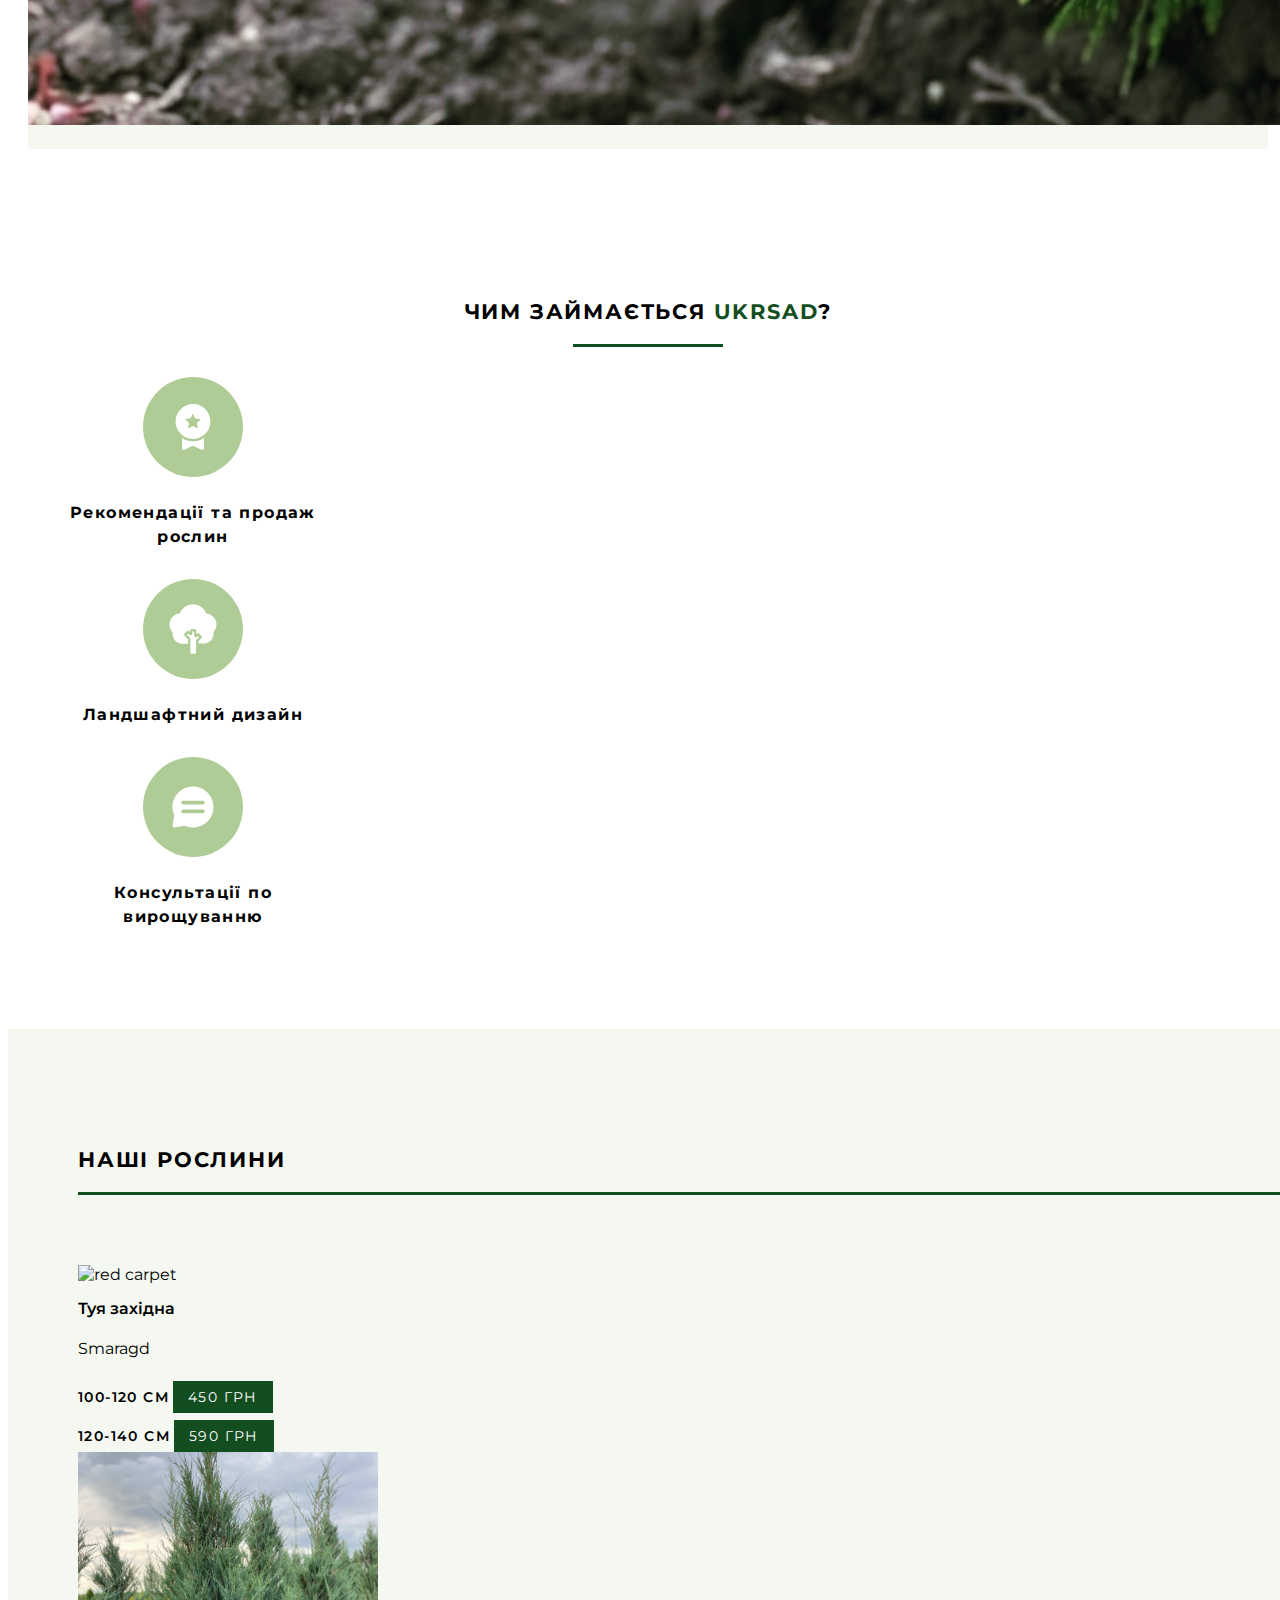
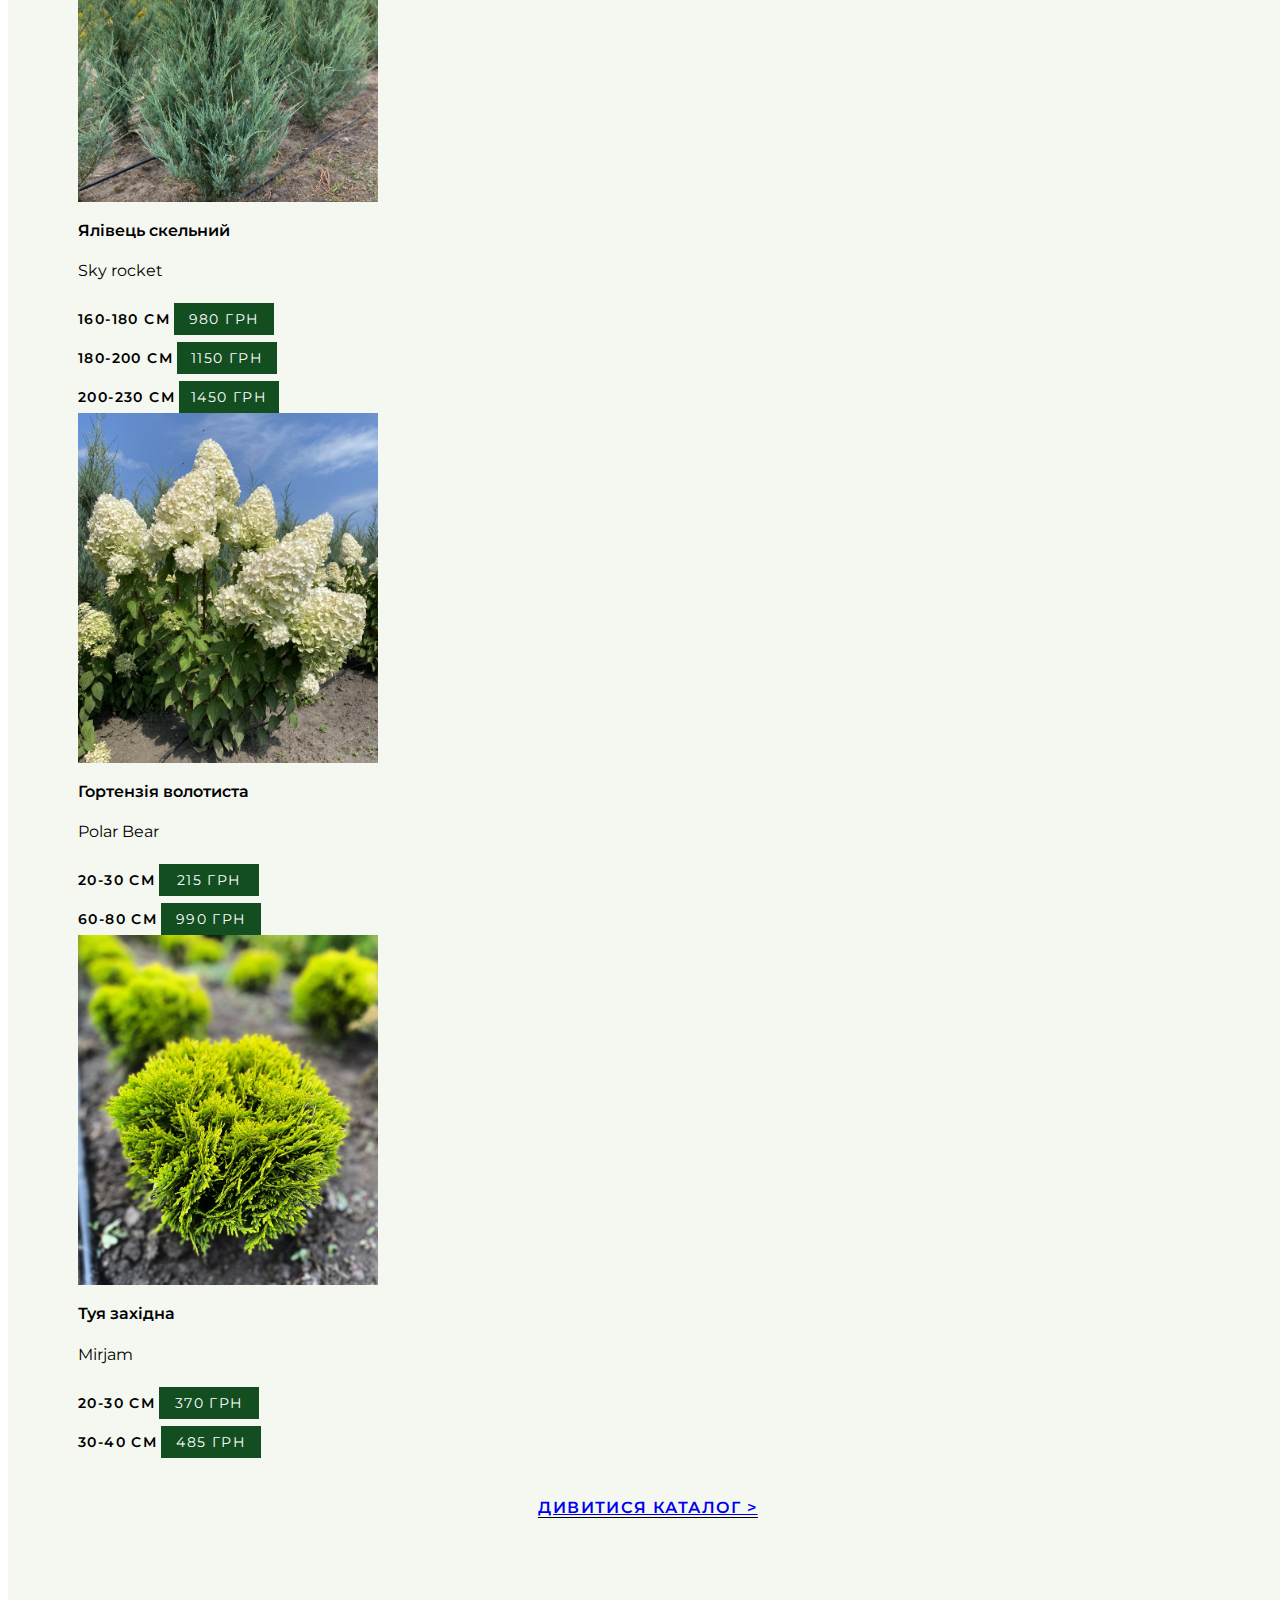
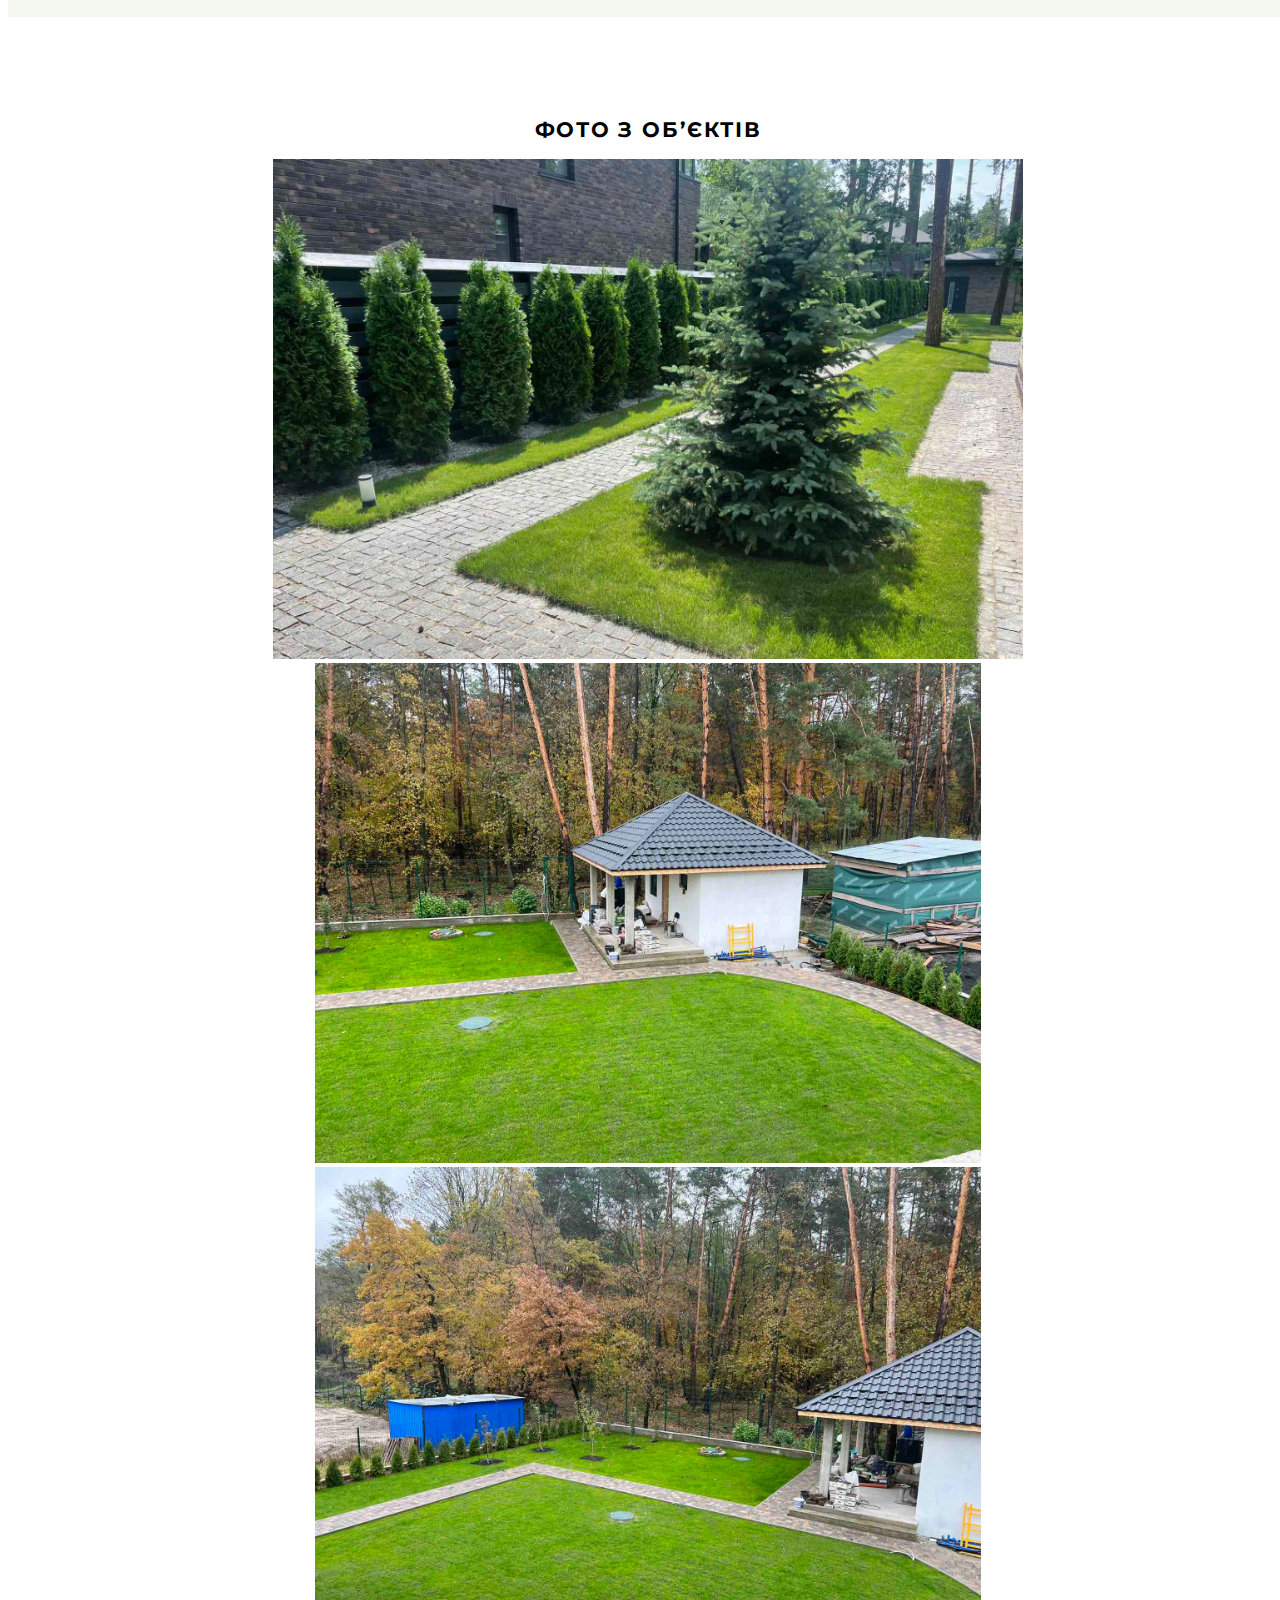
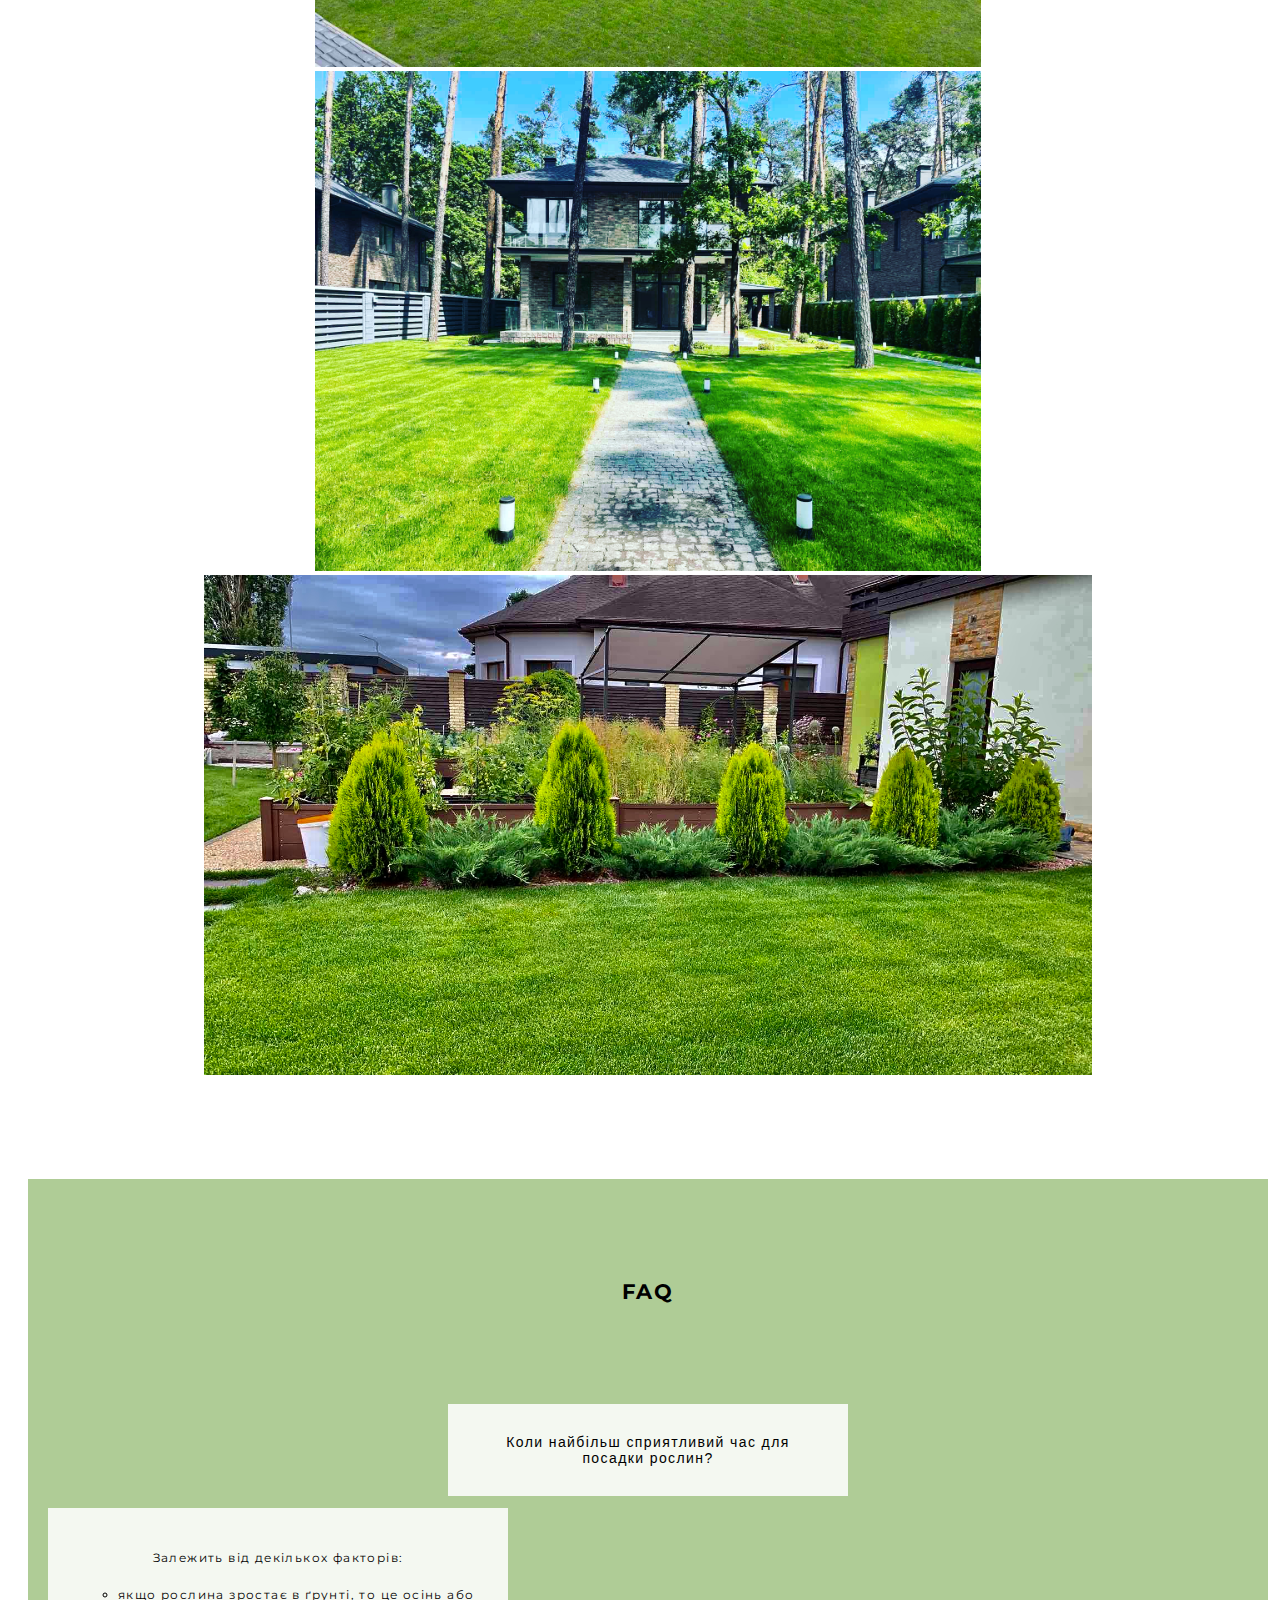
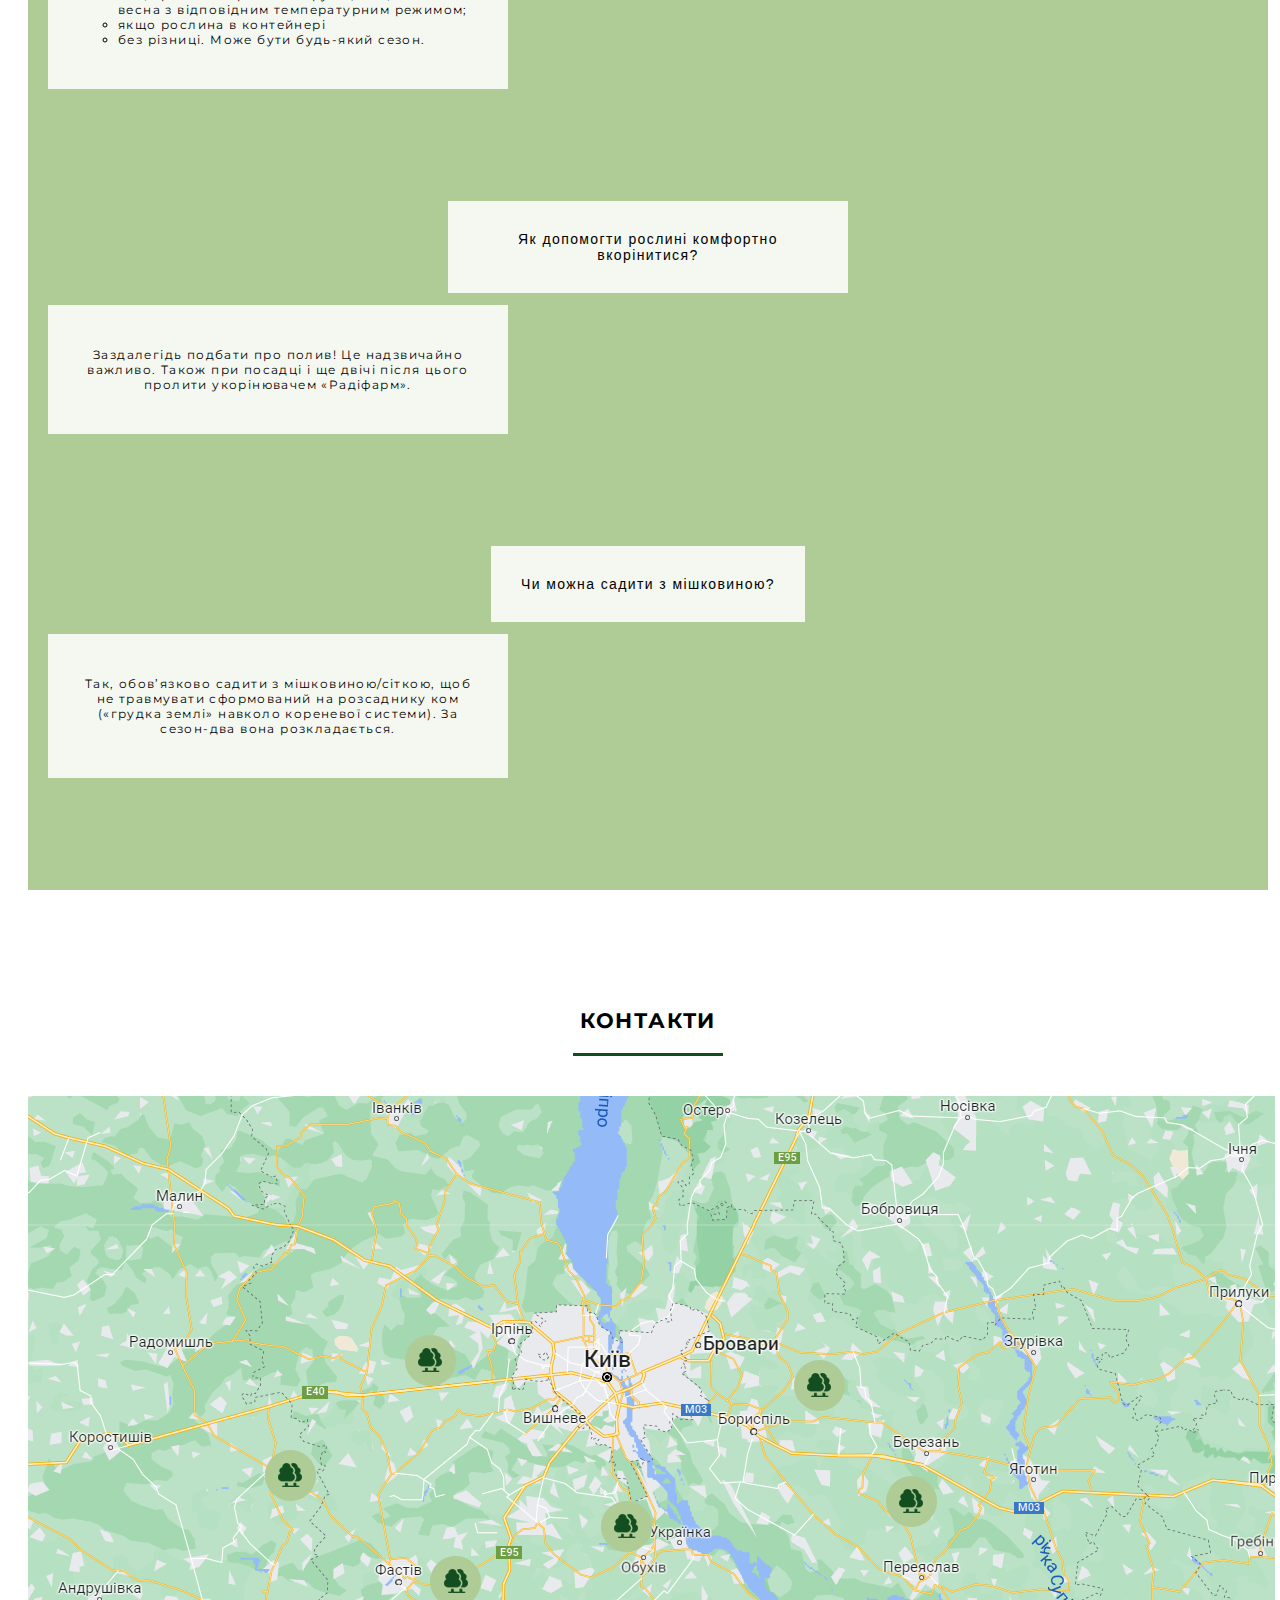
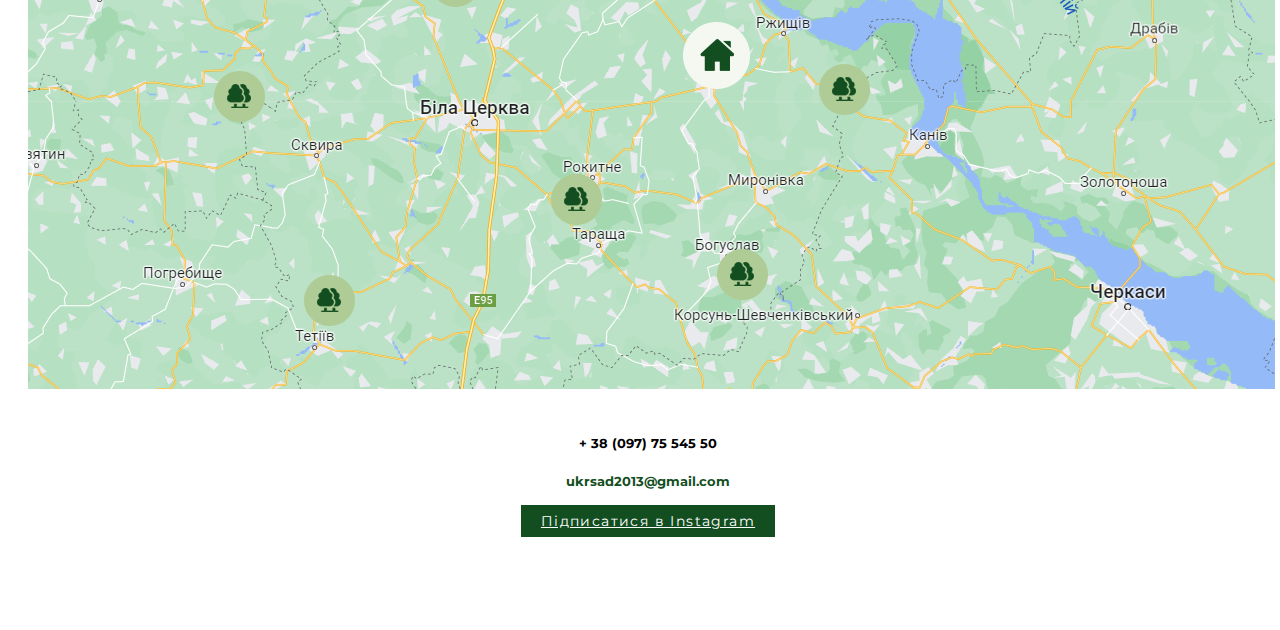
==== commit 900f77b0: "Added Email" ====
--- a/index.html
+++ b/index.html
@@ -124,7 +124,8 @@
                 <a
                   class="btn main-button secondary-button callback"
                   title="contact ukrsad"
-                  >Зв’язатися</a
+                  href="#contacts"
+                  >Контакти</a
                 >
               </div>
             </div>
@@ -260,7 +261,6 @@
       <div class="row m-0">
         <div class="col-md-6 align-self-center p-0">
           <h2>Фото з об’єктів</h2>
-          <div class="border-line"></div>
         </div>
 
         <div class="col-md-6 p-0 sad-photo-gallery">
@@ -389,6 +389,7 @@
         </div>
         <div class="col-md-4 align-self-center">
           <h5>+ 38 (097) 75 545 50</h5>
+          <h5><a href = "mailto: ukrsad2013@gmail.com">ukrsad2013@gmail.com</a></h5>
           <a
             href="https://www.instagram.com/ukrsad_official/"
             class="btn main-button"
@@ -396,12 +397,7 @@
             target="_blank"
             >Підписатися в Instagram</a
           >
-          <br />
-          <a
-            class="btn main-button secondary-button callback"
-            title="contact ukrsad"
-            >Зв’язатися</a
-          >
+          
         </div>
       </div>
     </div>
--- a/src/style.css
+++ b/src/style.css
@@ -280,6 +280,11 @@
   padding: 100px 0;
 }
 
+.contacts h5 a {
+  color: var(--main-color);
+  text-decoration: none;
+}
+
 .header-button:hover {
   text-decoration: underline;
   border: 1px solid #000;
